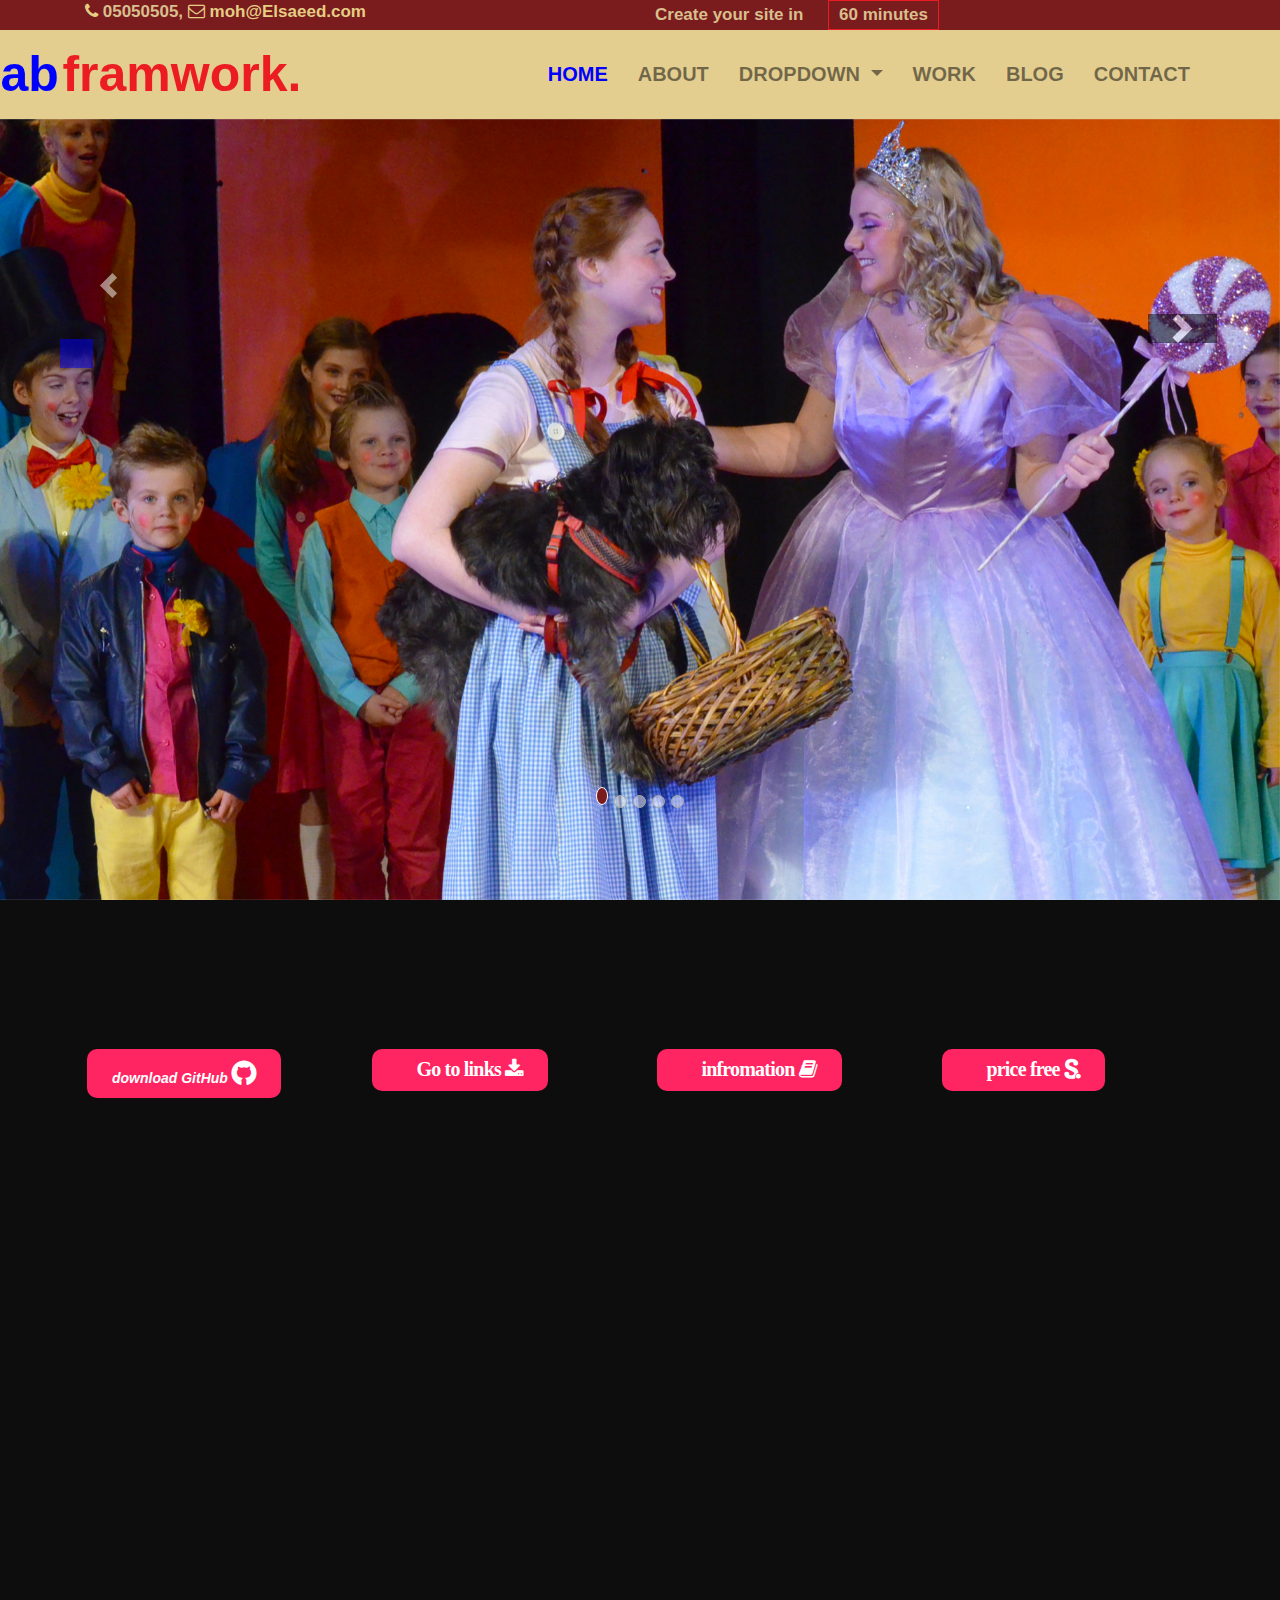
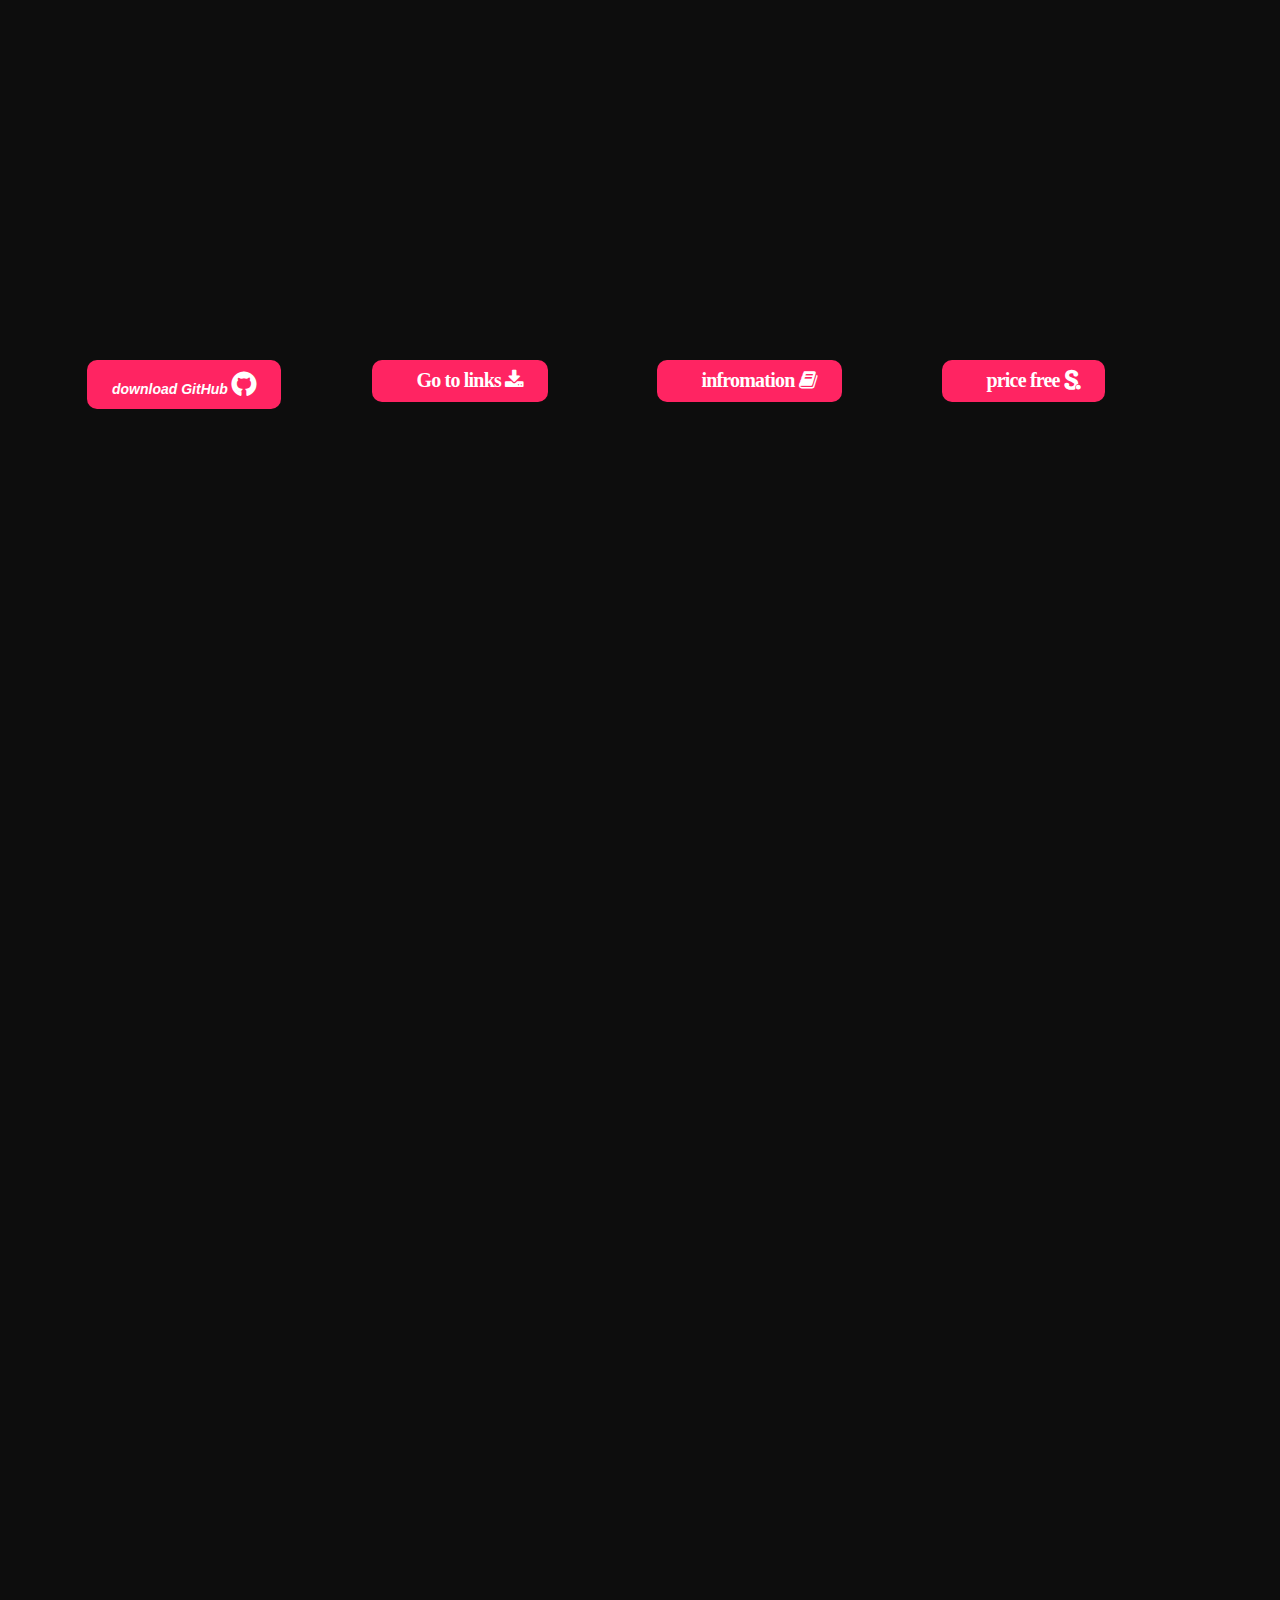
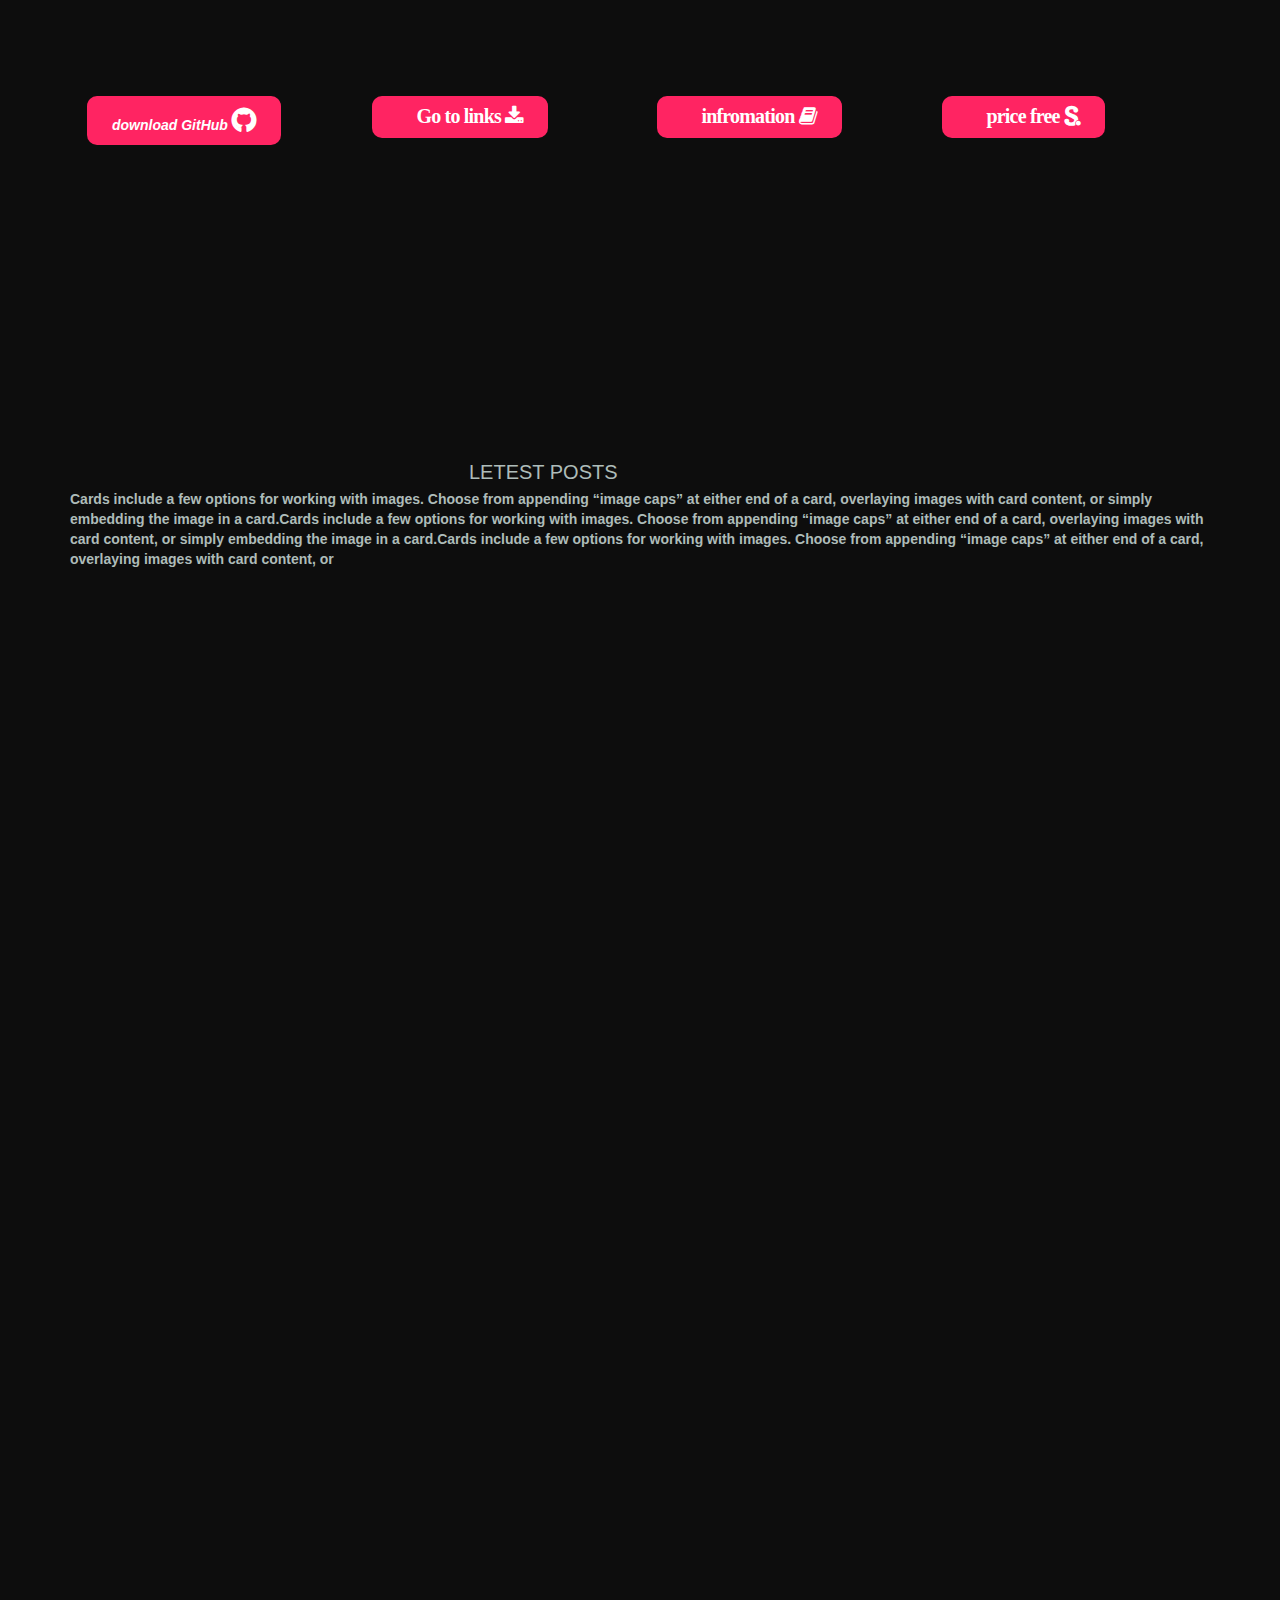
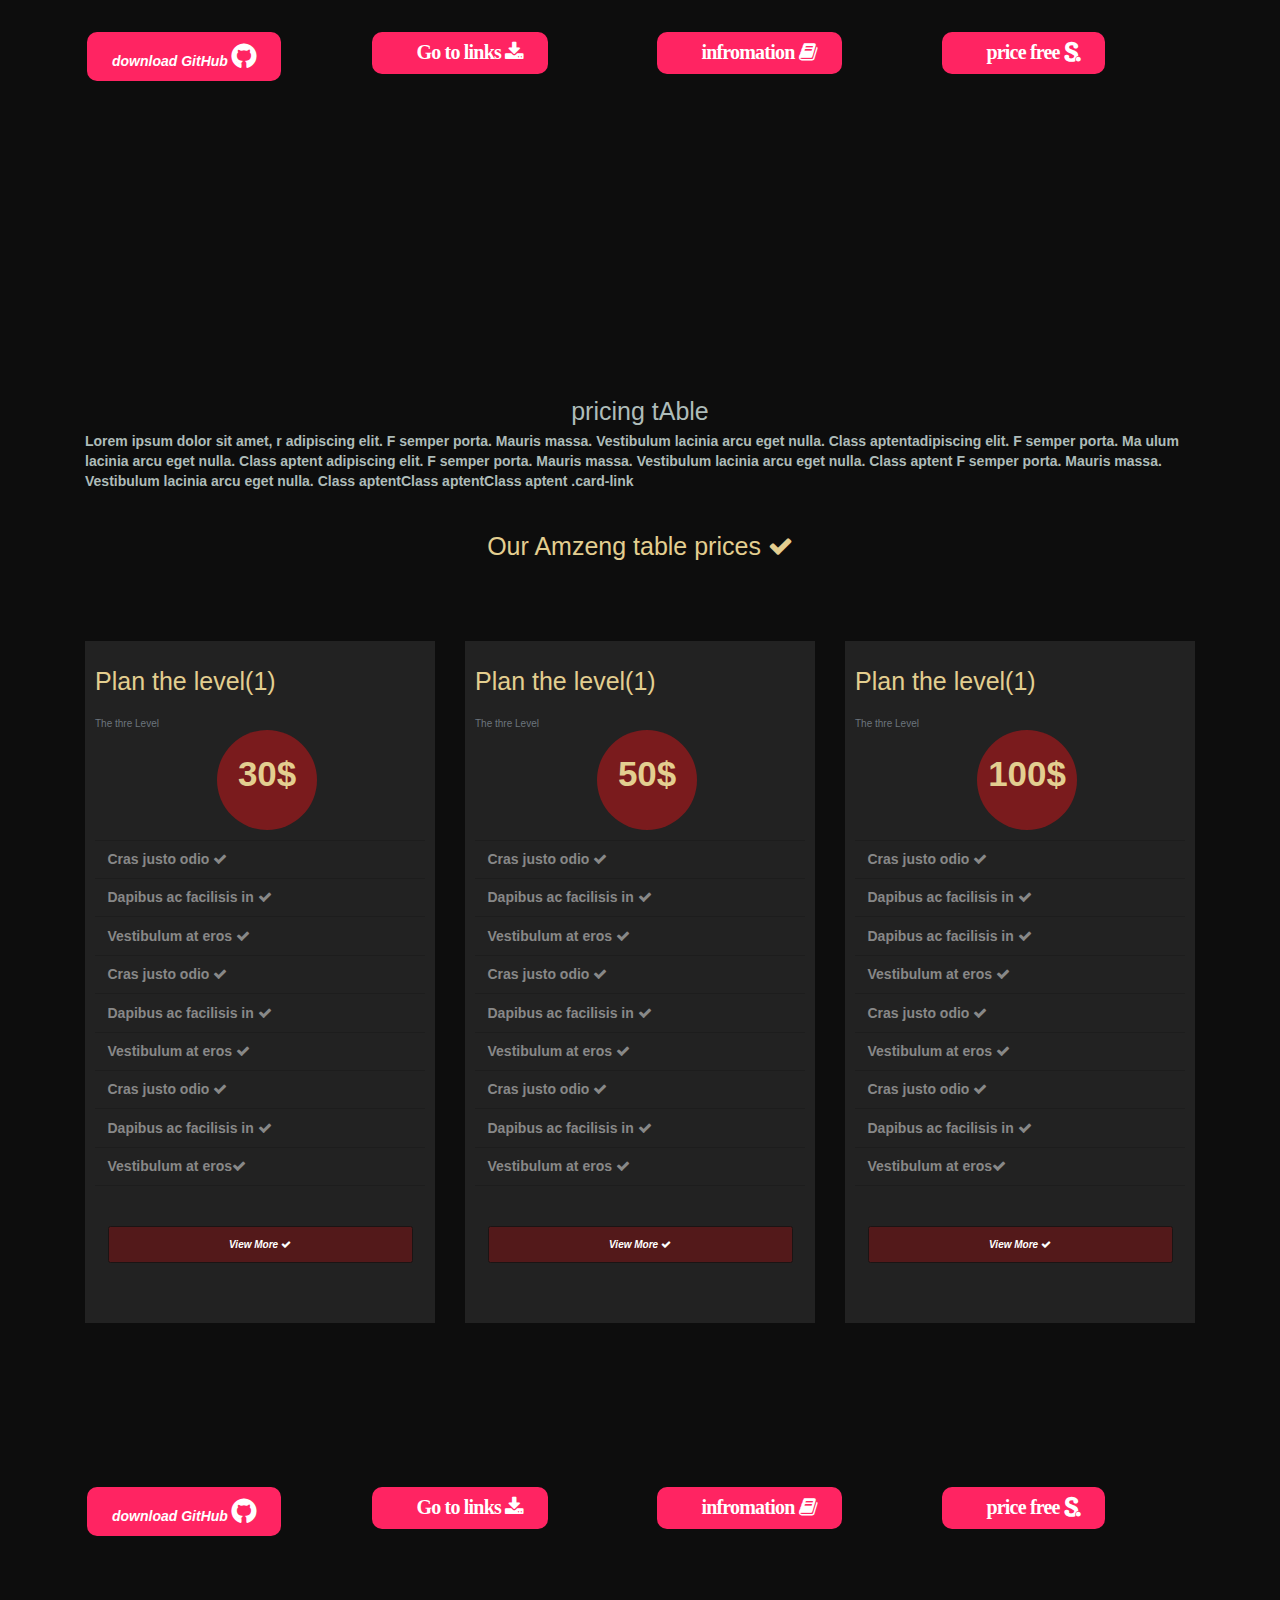
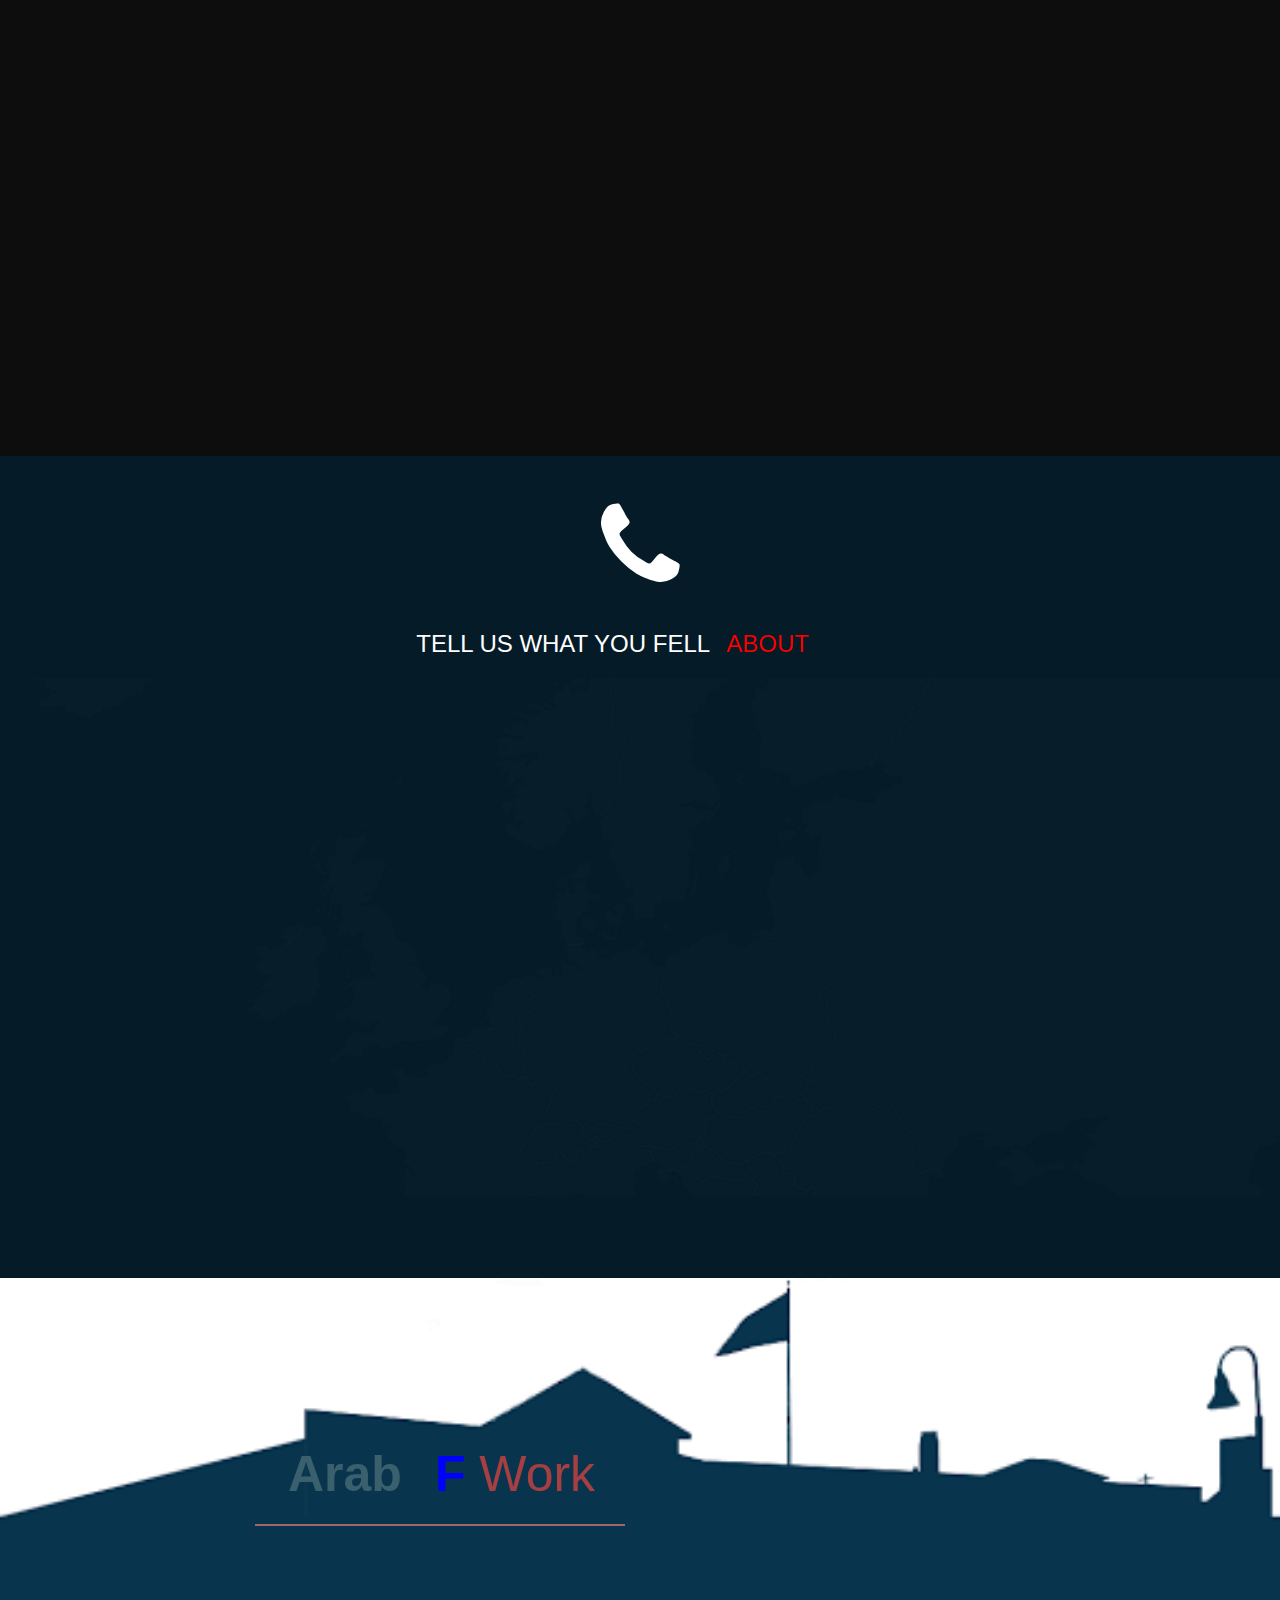
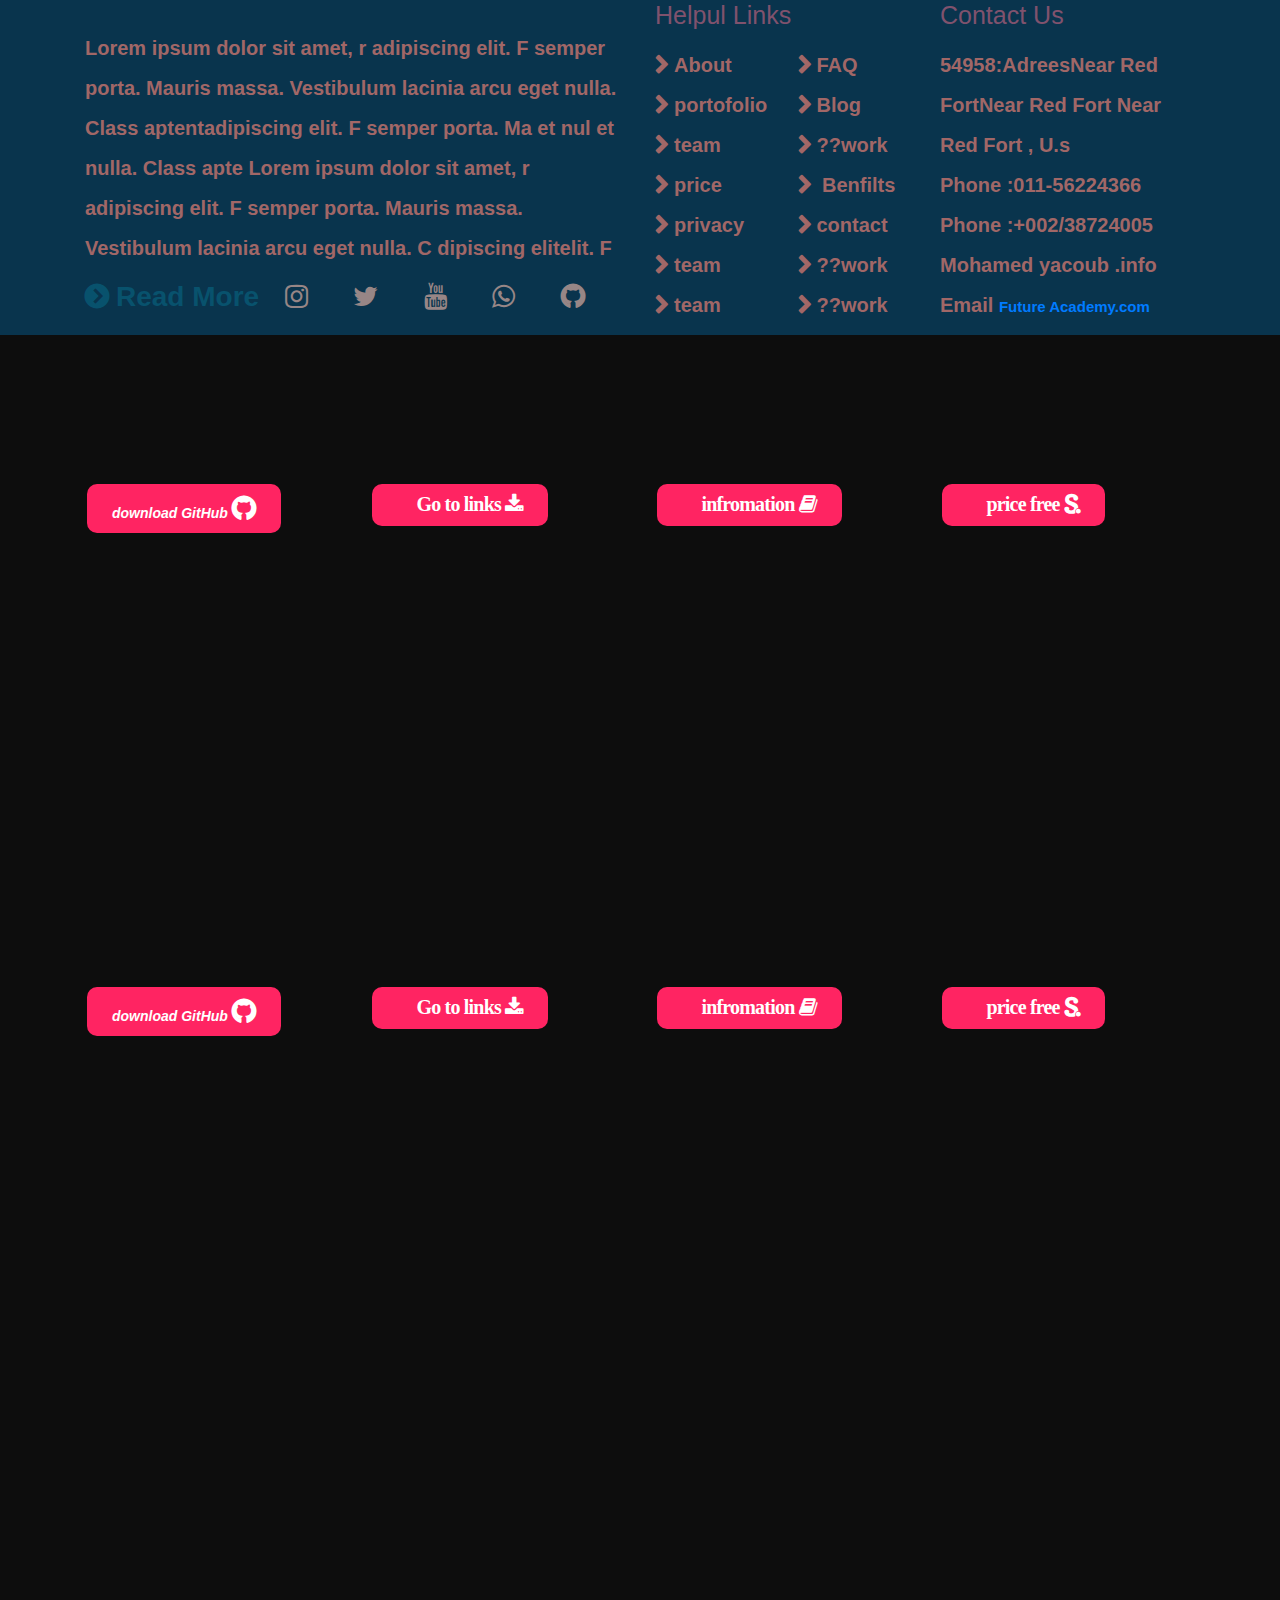
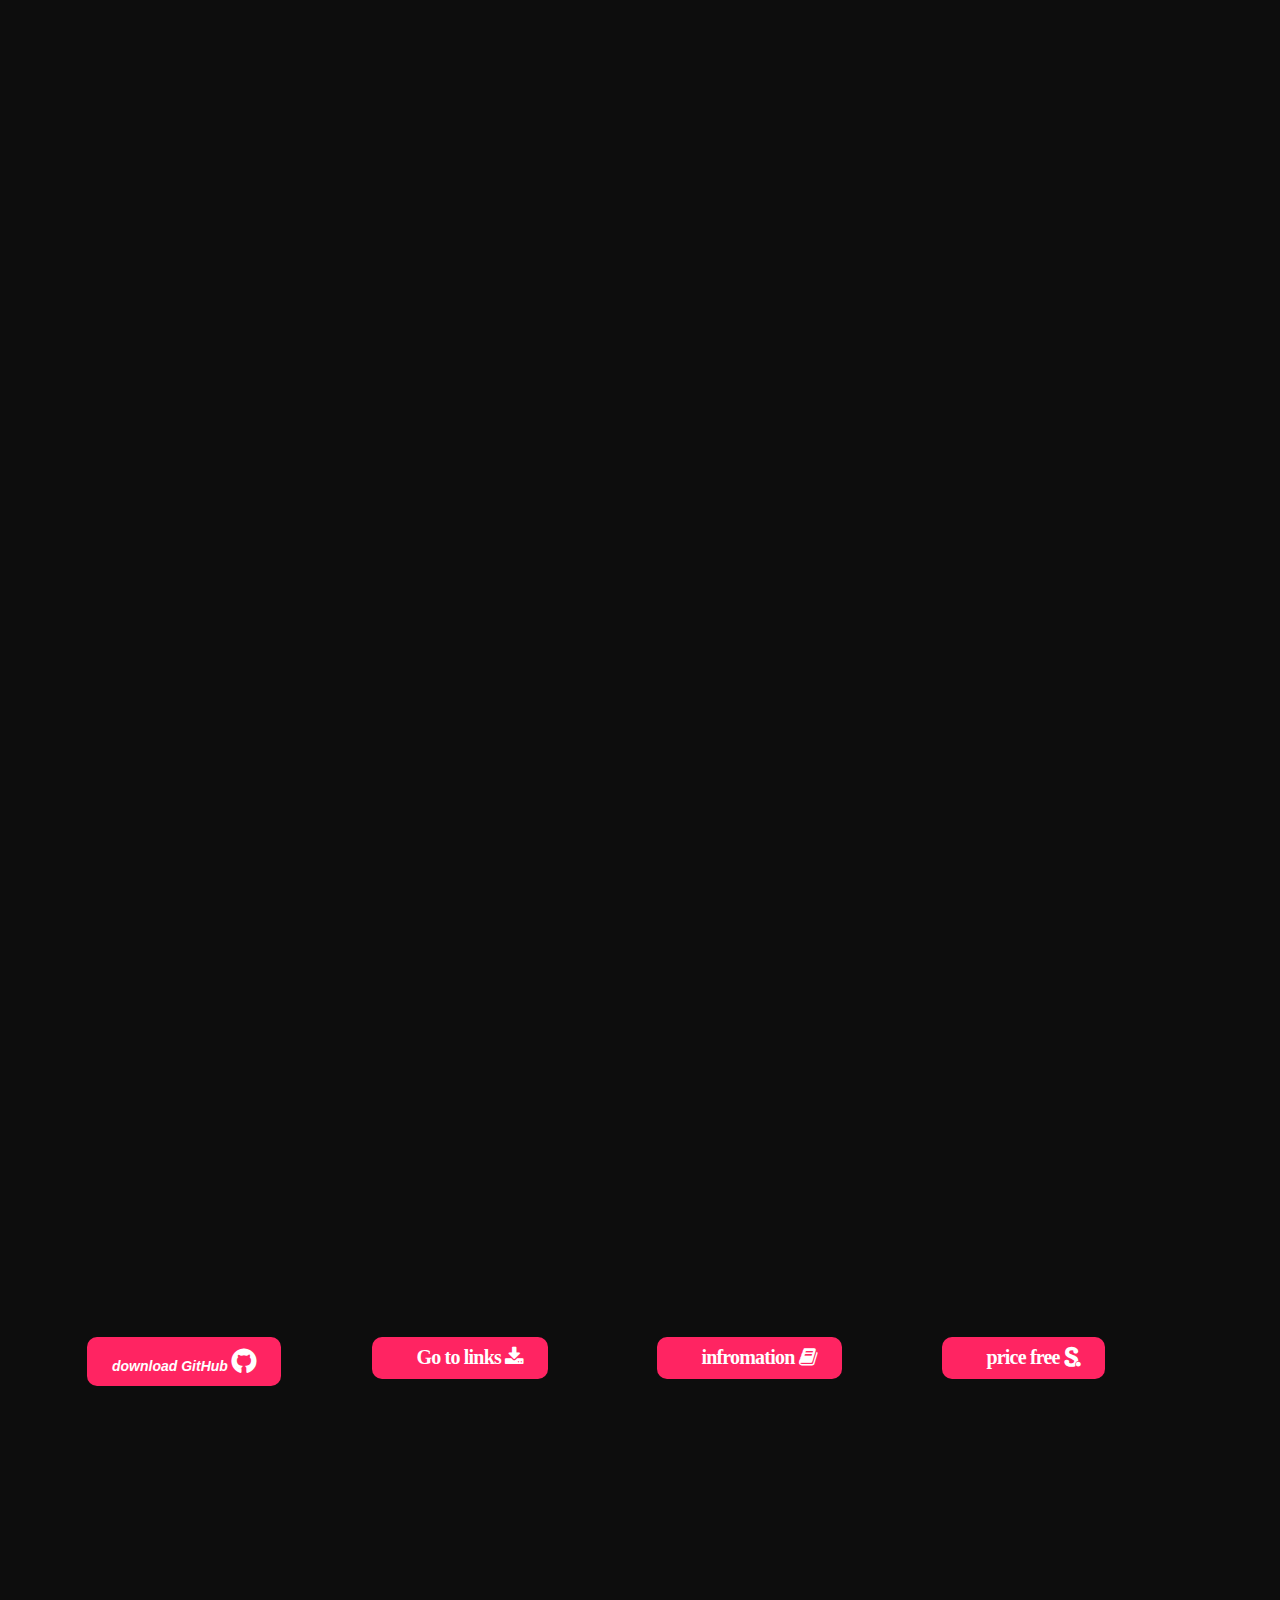
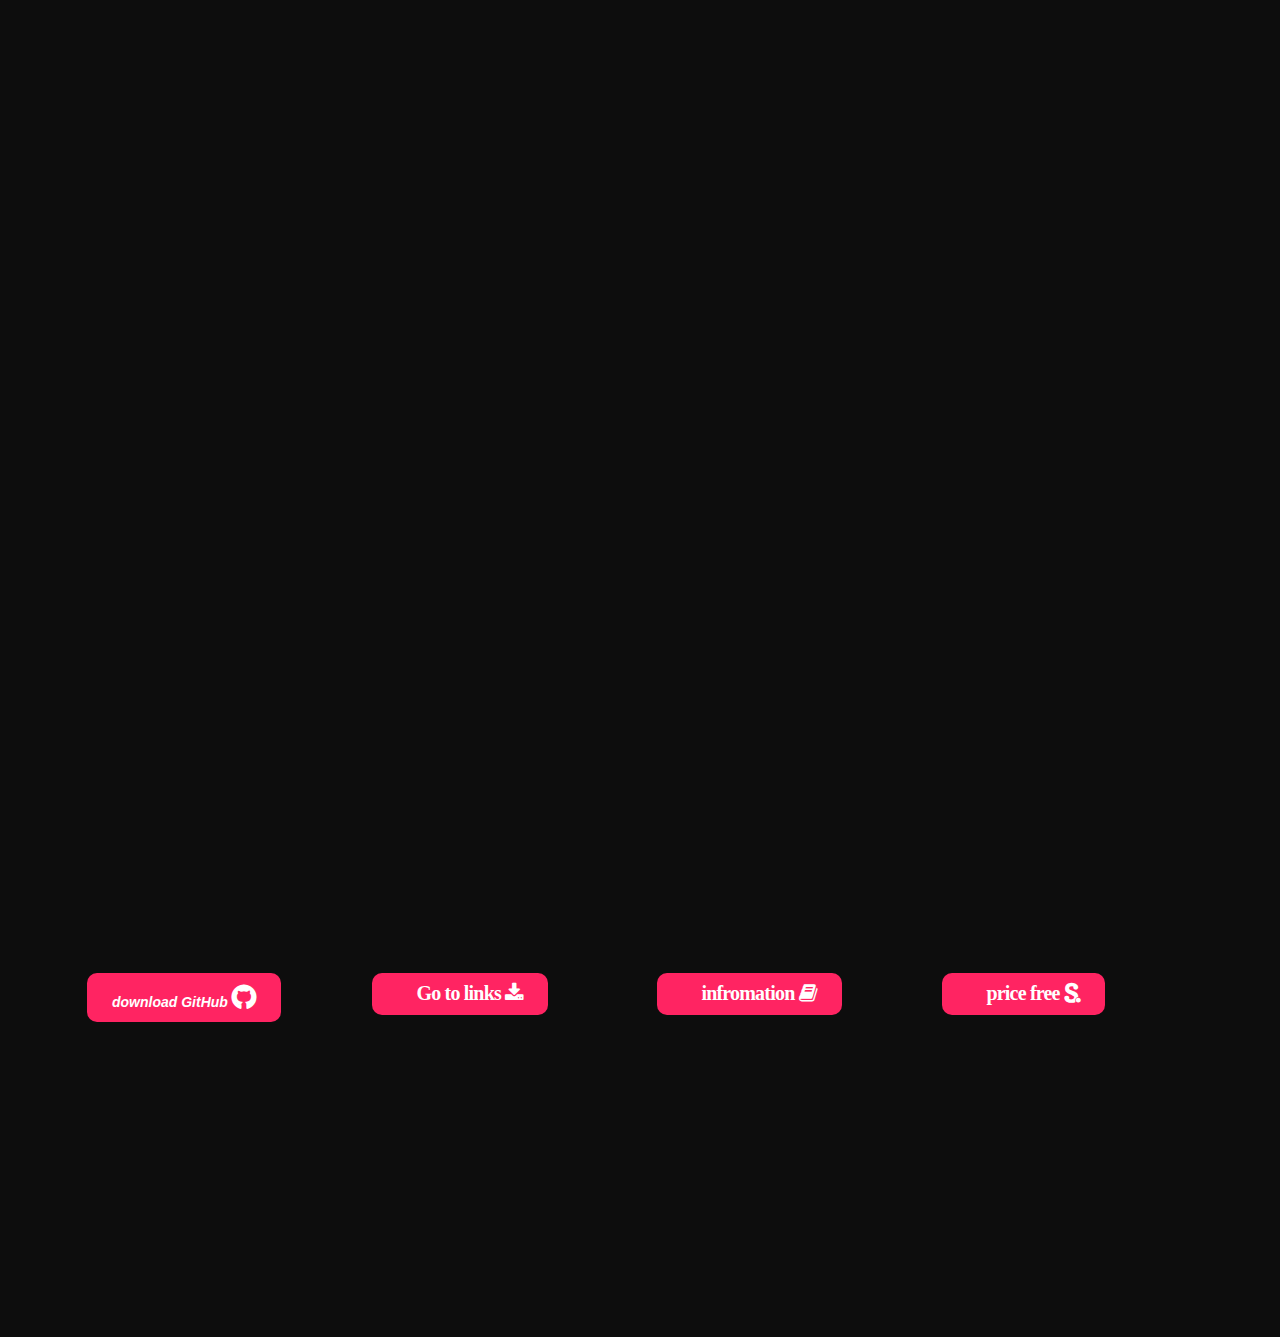
==== index.html @ 2574c741 "first commit" ====
<!DOCTYPE html>
<html lang="en"> 
<head>
    <meta charset="UTF-8" />
    <title>index23</title>
    <!-- mobile responsive meta -->
    <meta name="viewport" content="width=device-width, initial-scale=1">
 
    <link rel="icon" type="image/png" sizes="16x16" href="img/favicon/m.jpg">
    <meta name="msapplication-TileColor" content="#ffffff">
    <link rel="stylesheet" href="css/componnt/slider-teem.css">
<!--	<link rel="stylesheet" href="css/m-css-Extrnel.css">-->
<!--    <link rel="stylesheet" href="css/future%20Academy.css">-->
    <link rel="stylesheet" href="css/style.css">
    <link rel="stylesheet" href="css/price-taple-and-plin.css">
 
 </head>  
        
<!--start Boody-------------------------------------------------------->
<body>
 
  <!--start start statistics-->



	
	<!--start slider Home-------------------------------------------------------->
<section class="slider-Home">
<div class="upper-bar">
<div class="container">
  <div class="row">
    <div class="col-sm text-left">
     <i class="fa fa-phone"></i> <span> 05050505, </span> <i class="fa fa-envelope-o"></i>  moh@Elsaeed.com 
    </div>
    <div class="col-sm   col-GetQuote-tile">
       <span> Create your site in  </span><span class="Get-Quote"> 60 minutes </span>
    </div>
  </div>
</div>
</div>
<!--*******************************************************************************-->
<!--start navbar-->
 
<!--end Upper ****************************************************************Bar-->
        <!--start nav Bar-->
<nav class="navbar navbar-expand-lg navbar-light  ">
   <div class="container">
             <img  class="fA" src="img/fA.jpg" alt="fA.jpg">

  <a class="navbar-brand" href="#"> 
 <span >Arab</span> 
<span>framwork.</span>
</a>
 	   				 		  	<span class="tybime"></span>
        
   <button class="navbar-toggler" type="button" data-toggle="collapse" data-target="#navbarSupportedContent" aria-controls="navbarSupportedContent" aria-expanded="false" aria-label="Toggle navigation">
    <span class="navbar-toggler-icon"></span>
  </button>

  <div class="collapse navbar-collapse" id="navbarSupportedContent">
    <ul class="navbar-nav ml-auto">

      <li class="nav-item active">
        <a class="nav-link" href="#">Home</a>
      </li>
      <li class="nav-item ">
        <a class="nav-link" href="#">About <span class="sr-only">(current)</span></a>
      </li>
		
		<li class="nav-item dropdown">
        <a class="nav-link dropdown-toggle" href="#" id="navbarDropdown" role="button" data-toggle="dropdown" aria-haspopup="true" aria-expanded="false">
          Dropdown
        </a>
        <div class="dropdown-menu" aria-labelledby="navbarDropdown">
          <a class="dropdown-item" href="#">Action</a>
          <a class="dropdown-item" href="#">Another action</a>
           <a class="dropdown-item" href="#">Something else here</a>
          <a class="dropdown-item" href="#">Another action</a>
        </div>
		</li>
         <li class="nav-item">
        <a class="nav-link" href="#">work </a>
      </li>   <li class="nav-item">
        <a class="nav-link" href="#">Blog</a>
      </li>   <li class="nav-item">
        <a class="nav-link" href="#">Contact</a>
      </li>
      
      
    </ul>
</div>
    </div>
</nav>


<!-- start slader-->
<div class="slider-top">
    
  <div id="carouselExampleIndicators" class="carousel slide" data-ride="carousel">
      
  <ol class="carousel-indicators indicators-Heder"> 
      
    <li data-target="#carouselExampleIndicators" data-slide-to="0" class="active">.</li>

	 <li data-target="#carouselExampleIndicators" data-slide-to="1">.</li>
	 <li data-target="#carouselExampleIndicators" data-slide-to="2">.</li>
	 <li data-target="#carouselExampleIndicators" data-slide-to="3">.</li>
	 <li data-target="#carouselExampleIndicators" data-slide-to="4">.</li>
	 
 
   </ol>
  <div class="carousel-inner">
    <div class="carousel-item active carousel-one">
		
     </div>
    <div class="carousel-item carousel-tow">
		<h1 class="tybime"></h1>
     </div>
    <div class="carousel-item  carousel-three">
     </div>
       <div class="carousel-item  carousel-four">
     </div>
    <div class="carousel-item  carousel-five">
     </div>
    
   
    
  </div>
  <a class="carousel-control-prev" href="#carouselExampleIndicators" role="button" data-slide="prev">
    <span class="carousel-control-prev-icon" aria-hidden="true">
 </span>
    <span class="sr-only sr-only-left">  </span>
  </a>
  <a class="carousel-control-next" href="#carouselExampleIndicators" role="button" data-slide="next">
    <span class="carousel-control-next-icon" aria-hidden="true"></span>
    <span class="sr-only"> </span>
  </a>
 
</div>
</div>
 
<!--End lader-->

    <!--end nav Bar-->
<!--=================section======================-->
<!--====================================================-->
   </section> 
 <!--End slider-Home--- ---------------------------->
 <!----- start  section  title-and-bottons------------------------>
 <section class="title-and-bottons">
 	<div class="container">
 	
	<div class="container text-center title-Colip  "     >
     <div class="text-colip ">   
 <span  class="span-clip-title wow   ">     </span> 
	<section class="  wow bounceIn">
			<span class="span-clip-title  ">   </span>
					<span class="cd-headline clip is-full-width">
			<span class="cd-words-wrapper  wow bounceIn  ">
				<b class="is-visible   bold">Lorem ipsum dolor  </b>
				<b class="  bold">Lorem ipsum dolor  </b>
				<b class=" ">Lorem ipsum dolor sit   </b>
			</span>
		</span>
	</section> <!-- cd-intro -->
	</div> <!-- text-colip -->
<!--
	<section class=" ">
<h1 class="cd-headline rotate-1">
<span>My favourite food is</span>
<span class="cd-words-wrapper" style="width: 143px;">
<b class="is-visible">pizza</b>
<b class="is-hidden">sushi</b>
<b class="is-hidden">steak</b>
</span>
</h1>
</section>
-->
	<div class="div-text-clop  wow bounceIn" >		useing HTML 5 aaND CSS3 And SSAS 						JQUERY 
				JAVASCRIP and BOOTSTRIP and MYSQL PHP LARAVEL WORDPRESS.
				JAVASCRIP and BOOTSTRIP and MYSQL
</div>
		  				 
 	</div><!--container-->

 		<div class="row">
 			<div class="col-lg-3 col-md-6 col-sm-12">
 				<div class="content">
 				<div class=" buttons-effects">
							<p class="butoon-1-a  from-left">
								<span> </span>
									<span>
										 <a href="#">
											<a class=" " target="_blank" href=
													"https://github.com/m01127673780/Arab-Framework"
													  >
											<i class="bold " style="font-weight: bold"> download GitHub <i class="fa fa-github   fa-1x  "></i>
										</i>
									 </a>
								  </a>
							</span>
						</p>
					</div>
 				</div>
 			</div><div class="col-lg-3 col-md-6 col-sm-12">
 				<div class="content">
 				<div class=" buttons-effects">
							<p class="butoon-1-a  from-left">
								<span> </span>
									<span>
										 <a href="#">
											<a class="video-icon" href=
													" https://docs.google.com/document/d/1konhjRoBnsY67ytH4xIOIk_PeRCwnb5VCxo8xrOVM7g/edit"
													 data-lity="">
											<i class="fa fa-play"> Go to links  <i class="fa fa-download   fa-1x  "></i>
										</i>
									 </a>
								  </a>
							</span>
						</p>
					</div>
 				</div>
 			</div>
 			<div class="col-lg-3 col-md-6 col-sm-12">
 				<div class="content">
 				<div class=" buttons-effects">
							<p class="butoon-1-a  from-left">
								<span> </span>
									<span>
										 <a href="#">
											<a class="video-icon" href=
													"https://www.youtube.com/watch?v=B7bqAsxee4I"
													 data-lity="">
											<i class="fa fa-play"> infromation <i class="fa fa-book   fa-1x  "></i>
										</i>
									 </a>
								  </a>
							</span>
						</p>
					</div>
 				</div>
 			</div> 
 			<div class="col-lg-3 col-md-6 col-sm-12">
 				<div class="content">
 				<div class=" buttons-effects">
							<p class="butoon-1-a  from-left">
								<span> </span>
									<span>
										 <a href="#">
											<a class="video-icon" href=
													"https://www.youtube.com/watch?v=B7bqAsxee4I"
													 data-lity="">
											<i class="fa fa-play"> price free <i class="fa fa-scribd   fa-1x  "></i>
										</i>
									 </a>
								  </a>
							</span>
						</p>
					</div>
 				</div>
 			</div> 
 		</div>
 	</div>
</section>
<!----- End section  title-and-bottons---------------------------->
					
 
 <section class="margin">
		<div class="container">
<div class="feuatures text-center wow bounceInLeft" data-wow-duration="1s" data-wow-	offsel="200">
     <div class="container-lueid" > 
       <div class="row" > 
     	   
      	   <div class="col-sm-6 col-lg-4  wow bounceInLeft "  data-wow-duration="3s"          data-wow-offsel="200">
                <aside class="feuatures-sadow-brder">
                    <i class="fa fa-laptop icon fa-3x rounded-circle " aria-hidden="true"></i>        
                     <h3>Our approach</h3>
                     <p class=" ">this is testdascrption 
						testthis is test dascrptio 
						dascrptionthis is test dascr 
					   dasc<br>rptionthis is test this isdascrptionthis is111 </p>
    	     </aside>
				</div><div class="col-sm-6 col-lg-4  wow bounceInLeft "  data-wow-       duration="3s"          data-wow-offsel="200">
               		 <aside class="feuatures-sadow-brder">
                  		  <i class="fa fa-headphones fa-3x rounded-circle  " aria-hidden="true"></i>        
                   		  <h3>Our approach</h3>
                    			 <p class=" ">this is testdascrption 
									testthis is test dascrptio 
									dascrptionthis is test dascr 
											   dasc<br>rptionthis is test this isdascrptionthis is111 </p>
										</aside>
									</div>
<div class="col-sm-6 col-lg-4  wow bounceInLeft "  data-wow-duration="3s"          data-wow-offsel="200">
		               			 <aside class="feuatures-sadow-brder">
									<i class=" i-futour-rotat fa fa-graduation-cap  fa-3x rounded-circle " aria-hidden="true"></i>        
								 <h3>Our approach</h3>
								 <p class=" ">this is testdascrption 
									testthis is test dascrptio 
									dascrptionthis is test dascr 
								   dasc<br>rptionthis is test this isdascrptionthis is111 
   	   						  </p>
    	     			</aside>
					</div>	
	               			 		   <div class="col-sm-6 col-lg-4  wow d-lg-none bounceInLeft "  data-wow-duration="3s"          data-wow-offsel="200">
		               			 <aside class="feuatures-sadow-brder">
									<i class=" i-futour-rotat fa fa-eye  fa-3x rounded-circle " aria-hidden="true"></i>        
								 <h3>Our approach</h3>
								 <p class=" ">this is testdascrption 
									testthis is test dascrptio 
									dascrptionthis is test dascr 
								   dasc<br>rptionthis is test this isdascrptionthis is111 
   	   						  </p>
    	     			</aside>
					</div>
       	  	 </div>
		</div>
	</div>
</div>
  </section><!--section margin-->
 <!--============  End section feuatures  ==============-->

 <!--End slider-Home--- ---------------------------->
 <!----- start  section  title-and-bottons------------------------>
 <section class="title-and-bottons">
 	<div class="container">
 	
	<div class="container text-center title-Colip  "     >
     <div class="text-colip ">   
 <span  class="span-clip-title wow   ">     </span> 
	<section class="  wow bounceIn">
			<span class="span-clip-title  ">   </span>
					<span class="cd-headline clip is-full-width">
			<span class="cd-words-wrapper  wow bounceIn  ">
				<b class="is-visible   bold">Lorem ipsum dolor  </b>
				<b class="  bold">Lorem ipsum dolor  </b>
				<b class=" ">Lorem ipsum dolor sit   </b>
			</span>
		</span>
	</section> <!-- cd-intro -->
	</div> <!-- text-colip -->
<!--
	<section class=" ">
<h1 class="cd-headline rotate-1">
<span>My favourite food is</span>
<span class="cd-words-wrapper" style="width: 143px;">
<b class="is-visible">pizza</b>
<b class="is-hidden">sushi</b>
<b class="is-hidden">steak</b>
</span>
</h1>
</section>
-->
	<div class="div-text-clop  wow bounceIn" >		useing HTML 5 aaND CSS3 And SSAS 						JQUERY 
				JAVASCRIP and BOOTSTRIP and MYSQL PHP LARAVEL WORDPRESS.
				JAVASCRIP and BOOTSTRIP and MYSQL
</div>
		  				 
 	</div><!--container-->

 		<div class="row">
 			<div class="col-lg-3 col-md-6 col-sm-12">
 				<div class="content">
 				<div class=" buttons-effects">
							<p class="butoon-1-a  from-left">
								<span> </span>
									<span>
										 <a href="#">
											<a class=" " target="_blank" href=
													"https://github.com/m01127673780/Arab-Framework"
													  >
											<i class="bold " style="font-weight: bold"> download GitHub <i class="fa fa-github   fa-1x  "></i>
										</i>
									 </a>
								  </a>
							</span>
						</p>
					</div>
 				</div>
 			</div><div class="col-lg-3 col-md-6 col-sm-12">
 				<div class="content">
 				<div class=" buttons-effects">
							<p class="butoon-1-a  from-left">
								<span> </span>
									<span>
										 <a href="#">
											<a class="video-icon" href=
													" https://docs.google.com/document/d/1konhjRoBnsY67ytH4xIOIk_PeRCwnb5VCxo8xrOVM7g/edit"
													 data-lity="">
											<i class="fa fa-play"> Go to links  <i class="fa fa-download   fa-1x  "></i>
										</i>
									 </a>
								  </a>
							</span>
						</p>
					</div>
 				</div>
 			</div>
 			<div class="col-lg-3 col-md-6 col-sm-12">
 				<div class="content">
 				<div class=" buttons-effects">
							<p class="butoon-1-a  from-left">
								<span> </span>
									<span>
										 <a href="#">
											<a class="video-icon" href=
													"https://www.youtube.com/watch?v=B7bqAsxee4I"
													 data-lity="">
											<i class="fa fa-play"> infromation <i class="fa fa-book   fa-1x  "></i>
										</i>
									 </a>
								  </a>
							</span>
						</p>
					</div>
 				</div>
 			</div> 
 			<div class="col-lg-3 col-md-6 col-sm-12">
 				<div class="content">
 				<div class=" buttons-effects">
							<p class="butoon-1-a  from-left">
								<span> </span>
									<span>
										 <a href="#">
											<a class="video-icon" href=
													"https://www.youtube.com/watch?v=B7bqAsxee4I"
													 data-lity="">
											<i class="fa fa-play"> price free <i class="fa fa-scribd   fa-1x  "></i>
										</i>
									 </a>
								  </a>
							</span>
						</p>
					</div>
 				</div>
 			</div> 
 		</div>
 	</div>
</section>
<!----- End section  title-and-bottons---------------------------->

<!------------------start testimonials---------------------->
 <section class="margin">
       <div class=" testimonials testimonials-wedth card wow bounceInRight data-wow-duration="20s" data-wow-offset="6" ">  
      <div class="overlay"></div>
      <div></div> 
<div id="testimonials" class="carousel slide" data-ride="carousel">
<!--  <ol class="carousel-indicators">-->
        <ol class="carousel-indicators indicators-Heder"> 
    <li data-target="#testimonials" data-slide-to="0" class="active">*</li>
    <li data-target="#testimonials" data-slide-to="1"></li>
    <li data-target="#testimonials" data-slide-to="2">*</li>
    <li data-target="#testimonials" data-slide-to="4">*</li>
    <li data-target="#testimonials" data-slide-to="5">*</li>
    <li data-target="#testimonials" data-slide-to="6">*</li>
    <li data-target="#testimonials" data-slide-to="7">*</li>
    <li data-target="#testimonials" data-slide-to="8">*</li>
    <li data-target="#testimonials" data-slide-to="9">*</li>
    <li data-target="#testimonials" data-slide-to="10">*</li>
    <li data-target="#testimonials" data-slide-to="10">*</li>
  </ol>
  <div class="carousel-inner">
    <div class="carousel-item active">
  <div class="carousel-caption d-none d-block">
     <img  class=" img-control rounded-circle" src="img/team1.jpg" alt="img/50.jpg">

    <h5>programar:Mark zuckerberg</h5>
    <span>face book company</span>
    <p>Alerts can also contain additional HTML elements like Alerts can also contain additional HTML elemAlerts c elements like Alerts can also contain additional HTML elem</p>
  </div>   
   </div>

    <div class="carousel-item">

  <div class="carousel-caption d-none d-block">
     <img class=" img-control rounded-circle" src="img/team4.jpg" alt="img/dr1 .jpg">

    <h5>DR:Zekar Nak</h5>
    <span>Advanced Islam</span>
    <p>Al  additional HTML elements like Alerts can also contain additional HTML elements like Alerts can also contain additional HTML elements lnklike </p>
  </div>    
</div>

      
      
    <div class="carousel-item">

  <div class="carousel-caption d-none d-block">
     <img class=" img-control rounded-circle" src="img/team1.jpg" alt="img/dr1 .jpg">

    <h5>DR:Zekar Nak</h5>
    <span>Advanced Islam</span>
    <p>Al  additional HTML elements like Alerts can also contain additional HTML elements like Alerts can also contain additional HTML elements lnklike </p>
  </div>    
</div>

      
    <div class="carousel-item">

  <div class="carousel-caption d-none d-block">
     <img class=" img-control rounded-circle" src="img/testi-1-4.png" alt="img/dr1 .jpg">

    <h5>DR:Zekar Nak</h5>
    <span>Advanced Islam</span>
    <p>Al  additional HTML elements like Alerts can also contain additional HTML elements like Alerts can also contain additional HTML elements lnklike </p>
  </div>    
</div>


      
         <div class="carousel-item">

  <div class="carousel-caption d-none d-block">
     <img class=" img-control rounded-circle" src="img/testi-1-3.png" alt="img/dr1 .jpg">

    <h5>DR:Zekar Nak</h5>
    <span>Advanced Islam</span>
    <p>Al  additional HTML elements like Alerts can also contain additional HTML elements like Alerts can also contain additional HTML elements lnklike </p>
  </div>    
</div>
   <div class="carousel-item">

  <div class="carousel-caption d-none d-block">
     <img class=" img-control rounded-circle" src="img/testi-1-2.png" alt="img/dr1 .jpg">

    <h5>DR:Zekar Nak</h5>
    <span>Advanced Islam</span>
    <p>Al  additional HTML elements like Alerts can also contain additional HTML elements like Alerts can also contain additional HTML elements lnklike </p>
  </div>    
</div>

         <div class="carousel-item">

  <div class="carousel-caption d-none d-block">
     <img class=" img-control rounded-circle" src="img/testi-1-1.png" alt="img/dr1 .jpg">

    <h5>DR:Zekar Nak</h5>
    <span>Advanced Islam</span>
    <p>Al  additional HTML elements like Alerts can also contain additional HTML elements like Alerts can also contain additional HTML elements lnklike </p>
  </div>    
</div>
               <div class="carousel-item">

  <div class="carousel-caption d-none d-block">
     <img class=" img-control rounded-circle" src="img/team4.jpg" alt="img/dr1 .jpg">

    <h5>DR:Zekar Nak</h5>
    <span>Advanced Islam</span>
    <p>Al  additional HTML elements like Alerts can also contain additional HTML elements like Alerts can also contain additional HTML elements lnklike </p>
  </div>    
</div>

               <div class="carousel-item">

  <div class="carousel-caption d-none d-block">
     <img class=" img-control rounded-circle" src="img/team3.jpg" alt="img/dr1 .jpg">

    <h5>DR:Zekar Nak</h5>
    <span>Advanced Islam</span>
    <p>Al  additional HTML elements like Alerts can also contain additional HTML elements like Alerts can also contain additional HTML elements lnklike </p>
  </div>    
</div>


         <div class="carousel-item">

  <div class="carousel-caption d-none d-block">
     <img class=" img-control rounded-circle" src="img/team2.jpg" alt="img/dr1 .jpg">

    <h5>DR:Zekar Nak</h5>
    <span>Advanced Islam</span>
    <p>Al  additional HTML elements like Alerts can also <br>contain additional HTML elements l>Al<br>  additional HTML elements like Alerts can also contain additional HTML elements like Alerts can also contain additional HTML elements>Al  additional<br> HTML elements like Alerts can also contai n also contain additional HTML elements lnklike </p>
  </div>    
</div>

      
      
    <div class="carousel-item">
  <div class="carousel-caption d-none d-block">
     <img  class=" img-control rounded-circle"  src="img/team1.jpg" alt="img/sladr11 .jpg">

    <h5>Mstr:Belgats</h5>
    <span>Macrosoft Company</span> 
    <p class="text-centr">Alerts can also contain additional HTML elements like Alerts can also contain<br> additional HTML elements like Alerts can also contain additional HTML elements like<br> Alerts can also contain additional HTML elements like </p>
      
      
  </div>
        
</div>
      
  </div>
      <a class="carousel-control-prev-down " href="#testimonials" role="button" data-slide="prev">
    <span class="carousel-control-prev-icon icon-testm" aria-hidden="true"></span>
    <span class="sr-only-down"> </span>
  </a>
  <a class="carousel-control-next-down " href="#testimonials" role="button" data-slide="next">
  <span class="carousel-control-next-icon icon-testm" aria-hidden="true"></span>

     <span class="sr-only-nnn"> </span>
  </a>
 
  </div>    
</div>
  </section><!--section margin--->
   <!--End slider-Home--- ---------------------------->
   
   
 <!----- start  section  title-and-bottons------------------------>
 <section class="title-and-bottons">
 	<div class="container">
 	
	<div class="container text-center title-Colip  "     >
     <div class="text-colip ">   
 <span  class="span-clip-title wow   ">     </span> 
	<section class="  wow bounceIn">
			<span class="span-clip-title  ">   </span>
					<span class="cd-headline clip is-full-width">
			<span class="cd-words-wrapper  wow bounceIn  ">
				<b class="is-visible   bold">Lorem ipsum dolor  </b>
				<b class="  bold">Lorem ipsum dolor  </b>
				<b class=" ">Lorem ipsum dolor sit   </b>
			</span>
		</span>
	</section> <!-- cd-intro -->
	</div> <!-- text-colip -->
<!--
	<section class=" ">
<h1 class="cd-headline rotate-1">
<span>My favourite food is</span>
<span class="cd-words-wrapper" style="width: 143px;">
<b class="is-visible">pizza</b>
<b class="is-hidden">sushi</b>
<b class="is-hidden">steak</b>
</span>
</h1>
</section>
-->
	<div class="div-text-clop  wow bounceIn" >		useing HTML 5 aaND CSS3 And SSAS 						JQUERY 
				JAVASCRIP and BOOTSTRIP and MYSQL PHP LARAVEL WORDPRESS.
				JAVASCRIP and BOOTSTRIP and MYSQL
</div>
		  				 
 	</div><!--container-->

 		<div class="row">
 			<div class="col-lg-3 col-md-6 col-sm-12">
 				<div class="content">
 				<div class=" buttons-effects">
							<p class="butoon-1-a  from-left">
								<span> </span>
									<span>
										 <a href="#">
											<a class=" " target="_blank" href=
													"https://github.com/m01127673780/Arab-Framework"
													  >
											<i class="bold " style="font-weight: bold"> download GitHub <i class="fa fa-github   fa-1x  "></i>
										</i>
									 </a>
								  </a>
							</span>
						</p>
					</div>
 				</div>
 			</div><div class="col-lg-3 col-md-6 col-sm-12">
 				<div class="content">
 				<div class=" buttons-effects">
							<p class="butoon-1-a  from-left">
								<span> </span>
									<span>
										 <a href="#">
											<a class="video-icon" href=
													" https://docs.google.com/document/d/1konhjRoBnsY67ytH4xIOIk_PeRCwnb5VCxo8xrOVM7g/edit"
													 data-lity="">
											<i class="fa fa-play"> Go to links  <i class="fa fa-download   fa-1x  "></i>
										</i>
									 </a>
								  </a>
							</span>
						</p>
					</div>
 				</div>
 			</div>
 			<div class="col-lg-3 col-md-6 col-sm-12">
 				<div class="content">
 				<div class=" buttons-effects">
							<p class="butoon-1-a  from-left">
								<span> </span>
									<span>
										 <a href="#">
											<a class="video-icon" href=
													"https://www.youtube.com/watch?v=B7bqAsxee4I"
													 data-lity="">
											<i class="fa fa-play"> infromation <i class="fa fa-book   fa-1x  "></i>
										</i>
									 </a>
								  </a>
							</span>
						</p>
					</div>
 				</div>
 			</div> 
 			<div class="col-lg-3 col-md-6 col-sm-12">
 				<div class="content">
 				<div class=" buttons-effects">
							<p class="butoon-1-a  from-left">
								<span> </span>
									<span>
										 <a href="#">
											<a class="video-icon" href=
													"https://www.youtube.com/watch?v=B7bqAsxee4I"
													 data-lity="">
											<i class="fa fa-play"> price free <i class="fa fa-scribd   fa-1x  "></i>
										</i>
									 </a>
								  </a>
							</span>
						</p>
					</div>
 				</div>
 			</div> 
 		</div>
 	</div>
</section>
<!----- End section  title-and-bottons---------------------------->


 


<!---------start Latest posts------------------------->

<div class="latest-posts  ">
  <div class="container ">
      <div class="row text-center">
        <h2 class="center-h2 LETEST-POSTS"> LETEST POSTS</h2>
    <p class="text-left <!--section-desc-->">
      Cards include a few options for working with images. Choose from appending “image caps” at either end of a card, overlaying images with card content, or simply embedding the image in a card.Cards include a few options for working with images. Choose from appending “image caps” at either end of a card,  overlaying images with card content, or simply embedding the image in a card.Cards include a few options for working with images. Choose from appending “image caps” at either end of a card, overlaying images with card content, or   </p> 

 <div class="row">
        
          <!-- start Grid Column-->
       <div class="col-md-6    d-lg-none col-lg-4 wow bounceInLeft "  data-wow-duration="3s"          data-wow-offsel="200">
       
       <div class="content-letst" style="">
       
      <div class="card">
  <img class="card-img-top" src=" img/about.jpg" alt="Card image cap">
  <div class="card-body">
 
    <h4 class="card-title">   Lorem ipsum dolor sit amet, consectetur adipiscing elit.</h4>
    <h6 class="card-subtitle md-2 text-muted"> Fabrer 12 2018</h6>
    <p class="card-text section-desc text-left" >Lorem ipsum dolor sit amet,  r adipiscing elit.  F  semper porta. Mauris massa. Vestibulum lacinia arcu eget nulla. Class aptentadipiscing elit.  F  semper porta. Ma ulum lacinia arcu eget nulla. Class aptent adipiscing elit.  F  semper porta. Mauris massa. Vestibulum lacinia arcu eget nulla. Class aptent   F  semper porta. Mauris massa.  elit.  F  semper porta. Ma ulum lacinia arcu eget nulla. Class aptent adipiscing elit.  F  semper porta. Mauris massa. Vestibulum lacinia arcu eget nulla. Class aptent   F  semper porta. Mauris massa. Vestibulum lacinia arcu eget nulla.<span> Class aptentClass aptentClass aptent </span> </p>
         <button class="btn-OVERVIEW btn btn-danger">View More</button>
</div>
    </div>
  
          </div>
          </div>
           <!-- End Grid Column-->     
          <!-- start Grid Column-->
       <div class="col-md-6      col-lg-4  wow bounceInLeft "  data-wow-duration="3s"          data-wow-offsel="200">
       
      <div class="card">
  <img class="card-img-top" src=" img/about.jpg" alt="Card image cap">
  <div class="card-body">
 
    <h4 class="card-title">   Lorem ipsum dolor sit amet, consectetur adipiscing elit.</h4>
    <h6 class="card-subtitle md-2 text-muted"> Fabrer 12 2018</h6>
    <p class="card-text section-desc text-left" >Lorem ipsum dolor sit amet,  r adipiscing elit.  F  semper porta. Mauris massa. Vestibulum lacinia arcu eget nulla. Class aptentadipiscing elit.  F  semper porta. Ma ulum lacinia arcu eget nulla. Class aptent adipiscing elit.  F  semper porta. Mauris massa. Vestibulum lacinia arcu eget nulla. Class aptent   F  semper porta. Mauris massa.  elit.  F  semper porta. Ma ulum lacinia arcu eget nulla. Class aptent adipiscing elit.  F  semper porta. Mauris massa. Vestibulum lacinia arcu eget nulla. Class aptent   F  semper porta. Mauris massa. Vestibulum lacinia arcu eget nulla.<span> Class aptentClass aptentClass aptent </span> </p>
      <!--  <a href="#" class="card-link">Read More</a>-->
        <button class="btn-OVERVIEW btn btn-danger">View More</button>
</div>
    </div>
  </div>
           <!-- End Grid Column-->     <!-- start Grid Column-->
       <div class="col-md-6      col-lg-4 wow bounceInUp "  data-wow-duration="3s"          data-wow-offsel="200">
      <div class="card">
  <img class="card-img-top" src=" img/about.jpg" alt="Card image cap">
  <div class="card-body">
 
    <h4 class="card-title">   Lorem ipsum dolor sit amet, consectetur adipiscing elit.</h4>
    <h6 class="card-subtitle md-2 text-muted"> Fabrer 12 2018</h6>
    <p class="card-text section-desc text-left" >Lorem ipsum dolor sit amet,  r adipiscing elit.  F  semper porta. Mauris massa. Vestibulum lacinia arcu eget nulla. Class aptentadipiscing elit.  F  semper porta. Ma ulum lacinia arcu eget nulla. Class aptent adipiscing elit.  F  semper porta. Mauris massa. Vestibulum lacinia arcu eget nulla. Class aptent   F  semper porta. Mauris massa.  elit.  F  semper porta. Ma ulum lacinia arcu eget nulla. Class aptent adipiscing elit.  F  semper porta. Mauris massa. Vestibulum lacinia arcu eget nulla. Class aptent   F  semper porta. Mauris massa. Vestibulum lacinia arcu eget nulla.<span> Class aptentClass aptentClass aptent </span> </p>
      <!--  <a href="#" class="card-link">Read More</a>-->
        <button class="btn-OVERVIEW btn btn-danger">View More</button>
</div>
    </div>
  </div>
           <!-- End Grid Column-->  
           <!-- start Grid Column-->
       <div class="col-md-6      col-lg-4  wow bounceInRght"  data-wow-duration="15s"          data-wow-offsel="200">
      <div class="card">
  <img class="card-img-top" src=" img/about.jpg" alt="Card image cap">
  <div class="card-body">
 
    <h4 class="card-title">   Lorem ipsum dolor sit amet, consectetur adipiscing elit.</h4>
    <h6 class="card-subtitle md-2 text-muted"> Fabrer 12 2018</h6>
       <p class="card-text section-desc text-left" >Lorem ipsum dolor sit amet,  r adipiscing elit.  F  semper porta. Mauris massa. Vestibulum lacinia arcu eget nulla. Class aptentadipiscing elit.  F  semper porta. Ma ulum lacinia arcu eget nulla. Class aptent adipiscing elit.  F  semper porta. Mauris massa. Vestibulum lacinia arcu eget nulla. Class aptent   F  semper porta. Mauris massa.  elit.  F  semper porta. Ma ulum lacinia arcu eget nulla. Class aptent adipiscing elit.  F  semper porta. Mauris massa. Vestibulum lacinia arcu eget nulla. Class aptent   F  semper porta. Mauris massa. Vestibulum lacinia arcu eget nulla.<span> Class aptentClass aptentClass aptent </span> </p>   <!--  <a href="#" class="card-link">Read More</a>-->
        <button class="btn-OVERVIEW btn btn-danger">View More</button>
</div>
    </div>
  </div>
           <!-- End Grid Column-->
      </div> 

</div>
	</div>
	</div>
<!--------- End Latest posts------------------------->



 
   
 <!----- start  section  title-and-bottons------------------------>
 <section class="title-and-bottons">
 	<div class="container">
 	
	<div class="container text-center title-Colip  "     >
     <div class="text-colip ">   
 <span  class="span-clip-title wow   ">     </span> 
	<section class="  wow bounceIn">
			<span class="span-clip-title  ">   </span>
					<span class="cd-headline clip is-full-width">
			<span class="cd-words-wrapper  wow bounceIn  ">
				<b class="is-visible   bold">Lorem ipsum dolor  </b>
				<b class="  bold">Lorem ipsum dolor  </b>
				<b class=" ">Lorem ipsum dolor sit   </b>
			</span>
		</span>
	</section> <!-- cd-intro -->
	</div> <!-- text-colip -->
<!--
	<section class=" ">
<h1 class="cd-headline rotate-1">
<span>My favourite food is</span>
<span class="cd-words-wrapper" style="width: 143px;">
<b class="is-visible">pizza</b>
<b class="is-hidden">sushi</b>
<b class="is-hidden">steak</b>
</span>
</h1>
</section>
-->
	<div class="div-text-clop  wow bounceIn" >		useing HTML 5 aaND CSS3 And SSAS 						JQUERY 
				JAVASCRIP and BOOTSTRIP and MYSQL PHP LARAVEL WORDPRESS.
				JAVASCRIP and BOOTSTRIP and MYSQL
</div>
		  				 
 	</div><!--container-->

 		<div class="row">
 			<div class="col-lg-3 col-md-6 col-sm-12">
 				<div class="content">
 				<div class=" buttons-effects">
							<p class="butoon-1-a  from-left">
								<span> </span>
									<span>
										 <a href="#">
											<a class=" " target="_blank" href=
													"https://github.com/m01127673780/Arab-Framework"
													  >
											<i class="bold " style="font-weight: bold"> download GitHub <i class="fa fa-github   fa-1x  "></i>
										</i>
									 </a>
								  </a>
							</span>
						</p>
					</div>
 				</div>
 			</div><div class="col-lg-3 col-md-6 col-sm-12">
 				<div class="content">
 				<div class=" buttons-effects">
							<p class="butoon-1-a  from-left">
								<span> </span>
									<span>
										 <a href="#">
											<a class="video-icon" href=
													" https://docs.google.com/document/d/1konhjRoBnsY67ytH4xIOIk_PeRCwnb5VCxo8xrOVM7g/edit"
													 data-lity="">
											<i class="fa fa-play"> Go to links  <i class="fa fa-download   fa-1x  "></i>
										</i>
									 </a>
								  </a>
							</span>
						</p>
					</div>
 				</div>
 			</div>
 			<div class="col-lg-3 col-md-6 col-sm-12">
 				<div class="content">
 				<div class=" buttons-effects">
							<p class="butoon-1-a  from-left">
								<span> </span>
									<span>
										 <a href="#">
											<a class="video-icon" href=
													"https://www.youtube.com/watch?v=B7bqAsxee4I"
													 data-lity="">
											<i class="fa fa-play"> infromation <i class="fa fa-book   fa-1x  "></i>
										</i>
									 </a>
								  </a>
							</span>
						</p>
					</div>
 				</div>
 			</div> 
 			<div class="col-lg-3 col-md-6 col-sm-12">
 				<div class="content">
 				<div class=" buttons-effects">
							<p class="butoon-1-a  from-left">
								<span> </span>
									<span>
										 <a href="#">
											<a class="video-icon" href=
													"https://www.youtube.com/watch?v=B7bqAsxee4I"
													 data-lity="">
											<i class="fa fa-play"> price free <i class="fa fa-scribd   fa-1x  "></i>
										</i>
									 </a>
								  </a>
							</span>
						</p>
					</div>
 				</div>
 			</div> 
 		</div>
 	</div>
</section>
<!----- End section  title-and-bottons---------------------------->

 
 
  
  
 
 <!----------------start pricing-table ------------------------------>

<div class="pricing-table text-center">
  <div class="container">
        <h1 class="h2-titil- pricing  overview  ">pricing tAble</h1>
    <p class="text-left  ">Lorem ipsum dolor sit amet, r adipiscing elit. F semper porta. Mauris massa. Vestibulum lacinia arcu eget nulla. Class aptentadipiscing elit. F semper porta. Ma ulum lacinia arcu eget nulla. Class aptent adipiscing elit. F semper porta. Mauris massa. Vestibulum lacinia arcu eget nulla. Class aptent F semper porta. Mauris massa. Vestibulum lacinia arcu eget nulla. Class aptentClass aptentClass aptent
      .card-link
      </p>
    </div>
 

<!-- ********************* **********************************************--> 
 <!--    <i class="fa  fa-facebook fa-spin">-->

<section class="price-table">

<div class="container">
    
    <h1 class="h2-titil- pricing Our-Amzeng">Our Amzeng table prices
    <i class="fa  fa-check  "></i></h1>
    <div class="row">
    <div class="col-md-6 col-lg-4"> 
        
        <div class="price-box">
        
      <h2 class="text-left">Plan the level(1)</h2>
               <h6 class="card-subtitle md-2 text-muted text-left">The thre Level </h6>

            

            <p class="center-block"> 30$</p>
                <ul class="list-group list-group-flush  text-left">
    <li class="list-group-item border-non">Cras justo odio
    <i class="fa  fa-check  "></i>
</li>
   
    <li class="list-group-item">Dapibus ac facilisis in
<i class="fa  fa-check  "></i>
</li>
    <li class="list-group-item">Vestibulum at eros
        <i class="fa  fa-check  "></i>
</li>
    <li class="list-group-item">Cras justo odio
        <i class="fa  fa-check"></i>
</li>
    <li class="list-group-item">Dapibus ac facilisis in
<i class="fa  fa-check  "></i>
</li>
    <li class="list-group-item">Vestibulum at eros
        <i class="fa  fa-check  "></i>
</li>
    <li class="list-group-item">Cras justo odio
        <i class="fa  fa-check"></i>
</li>
   
    <li class="list-group-item">Dapibus ac facilisis in                    <i class="fa  fa-check"></i>
</li>
    <li class="list-group-item">Vestibulum at eros<i class="fa  fa-check "></i>
</li>
  </ul>
        <button class="btn-OVERVIEW btn btn-danger  latest-posts button">
            View More <i class="fa  fa-check fa-spin"></i>
</button>

        </div>
        </div>
          <div class="col-md-6 col-lg-4">
        
        <div class="price-box">
        
       <h2 class="text-left">Plan the level(1)</h2>
               <h6 class="card-subtitle md-2 text-muted text-left">The thre Level </h6>

            <p class="center-block"> 50$</p>
                <ul class="list-group list-group-flush  text-left">
    <li class="list-group-item border-non">Cras justo odio
    <i class="fa  fa-check  "></i>
</li>
    <li class="list-group-item">Dapibus ac facilisis in
<i class="fa  fa-check  "></i>
</li>
    <li class="list-group-item">Vestibulum at eros
        <i class="fa  fa-check  "></i>
</li>
    <li class="list-group-item">Cras justo odio
        <i class="fa  fa-check  "></i>
</li>
   
    <li class="list-group-item">Dapibus ac facilisis in
<i class="fa  fa-check  "></i>
</li>
    <li class="list-group-item">Vestibulum at eros
        <i class="fa  fa-check  "></i>
</li>
    <li class="list-group-item">Cras justo odio
        <i class="fa  fa-check"></i>
</li>
    <li class="list-group-item">Dapibus ac facilisis in                    <i class="fa  fa-check  "></i>
</li>
    <li class="list-group-item">Vestibulum at eros
        <i class="fa  fa-check  "></i>
</li>
  </ul>
        <button class="btn-OVERVIEW btn btn-danger  latest-posts button">View More <i class="fa  fa-check fa-spin"></i>
</button>

        </div>
        </div>
        
        <div class="col-md-6 col-lg-4">
        
        <div class="price-box">
        
    <h2 class="text-left plan-heder">Plan the level(1)</h2>
               <h6 class="card-subtitle md-2 text-muted text-left">The thre Level </h6>

            <p class="center-block">100$</p>
              <ul class="list-group list-group-flush  text-left">
    <li class="list-group-item border-non">Cras justo odio
    <i class="fa  fa-check fa-spin"></i>
</li>
    <li class="list-group-item">Dapibus ac facilisis in
<i class="fa  fa-check fa-spin"></i>
</li>
    <li class="list-group-item">Dapibus ac facilisis in
<i class="fa  fa-check  "></i>
</li>
    <li class="list-group-item">Vestibulum at eros
        <i class="fa  fa-check  "></i>
</li>
    <li class="list-group-item">Cras justo odio
        <i class="fa  fa-check"></i>
</li>
    <li class="list-group-item">Vestibulum at eros
        <i class="fa  fa-check fa-spin"></i>
</li>
    <li class="list-group-item">Cras justo odio
        <i class="fa  fa-check fa-spin"></i>
</li>
    <li class="list-group-item">Dapibus ac facilisis in                    <i class="fa  fa-check fa-spin"></i>
</li>
    <li class="list-group-item">Vestibulum at eros<i class="fa  fa-check fa-spin"></i>
</li>
  </ul>
        <button class="btn-OVERVIEW btn btn-danger  latest-posts button">View More <i class="fa  fa-check fa-spin"></i>
</button>

        </div>
        </div>
        
        <div class="col-md-6 col-lg-4 d-lg-none ">
        
        <div class="price-box">
        
    <h2 class="text-left plan-heder">Plan the level(1)</h2>
               <h6 class="card-subtitle md-2 text-muted text-left">The thre Level </h6>

            <p class="center-block">99$</p>
              <ul class="list-group list-group-flush  text-left">
    <li class="list-group-item border-non">Cras justo odio
    <i class="fa  fa-check fa-spin"></i>
</li>
    <li class="list-group-item">Dapibus ac facilisis in
<i class="fa  fa-check fa-spin"></i>
</li>
    <li class="list-group-item">Dapibus ac facilisis in
<i class="fa  fa-check  "></i>
</li>
    <li class="list-group-item">Vestibulum at eros
        <i class="fa  fa-check  "></i>
</li>
    <li class="list-group-item">Cras justo odio
        <i class="fa  fa-check"></i>
</li>
    <li class="list-group-item">Vestibulum at eros
        <i class="fa  fa-check fa-spin"></i>
</li>
    <li class="list-group-item">Cras justo odio
        <i class="fa  fa-check fa-spin"></i>
</li>
    <li class="list-group-item">Dapibus ac facilisis in                    <i class="fa  fa-check fa-spin"></i>
</li>
    <li class="list-group-item">Vestibulum at eros<i class="fa  fa-check fa-spin"></i>
</li>
  </ul>
        <button class="btn-OVERVIEW btn btn-danger  latest-posts button">View More <i class="fa  fa-check fa-spin"></i>
</button>

        </div>
        </div>
        
    </div>
    </div> 
 </section>
 <!--================================-->
 	</div>
  <!----------------start pricing-table ------------------------------>


 
 





 
   
 <!----- start  section  title-and-bottons------------------------>
 <section class="title-and-bottons">
 	<div class="container">
 	
	<div class="container text-center title-Colip  "     >
     <div class="text-colip ">   
 <span  class="span-clip-title wow   ">     </span> 
	<section class="  wow bounceIn">
			<span class="span-clip-title  ">   </span>
					<span class="cd-headline clip is-full-width">
			<span class="cd-words-wrapper  wow bounceIn  ">
				<b class="is-visible   bold">Lorem ipsum dolor  </b>
				<b class="  bold">Lorem ipsum dolor  </b>
				<b class=" ">Lorem ipsum dolor sit   </b>
			</span>
		</span>
	</section> <!-- cd-intro -->
	</div> <!-- text-colip -->
<!--
	<section class=" ">
<h1 class="cd-headline rotate-1">
<span>My favourite food is</span>
<span class="cd-words-wrapper" style="width: 143px;">
<b class="is-visible">pizza</b>
<b class="is-hidden">sushi</b>
<b class="is-hidden">steak</b>
</span>
</h1>
</section>
-->
	<div class="div-text-clop  wow bounceIn" >		useing HTML 5 aaND CSS3 And SSAS 						JQUERY 
				JAVASCRIP and BOOTSTRIP and MYSQL PHP LARAVEL WORDPRESS.
				JAVASCRIP and BOOTSTRIP and MYSQL
</div>
		  				 
 	</div><!--container-->

 		<div class="row">
 			<div class="col-lg-3 col-md-6 col-sm-12">
 				<div class="content">
 				<div class=" buttons-effects">
							<p class="butoon-1-a  from-left">
								<span> </span>
									<span>
										 <a href="#">
											<a class=" " target="_blank" href=
													"https://github.com/m01127673780/Arab-Framework"
													  >
											<i class="bold " style="font-weight: bold"> download GitHub <i class="fa fa-github   fa-1x  "></i>
										</i>
									 </a>
								  </a>
							</span>
						</p>
					</div>
 				</div>
 			</div><div class="col-lg-3 col-md-6 col-sm-12">
 				<div class="content">
 				<div class=" buttons-effects">
							<p class="butoon-1-a  from-left">
								<span> </span>
									<span>
										 <a href="#">
											<a class="video-icon" href=
													" https://docs.google.com/document/d/1konhjRoBnsY67ytH4xIOIk_PeRCwnb5VCxo8xrOVM7g/edit"
													 data-lity="">
											<i class="fa fa-play"> Go to links  <i class="fa fa-download   fa-1x  "></i>
										</i>
									 </a>
								  </a>
							</span>
						</p>
					</div>
 				</div>
 			</div>
 			<div class="col-lg-3 col-md-6 col-sm-12">
 				<div class="content">
 				<div class=" buttons-effects">
							<p class="butoon-1-a  from-left">
								<span> </span>
									<span>
										 <a href="#">
											<a class="video-icon" href=
													"https://www.youtube.com/watch?v=B7bqAsxee4I"
													 data-lity="">
											<i class="fa fa-play"> infromation <i class="fa fa-book   fa-1x  "></i>
										</i>
									 </a>
								  </a>
							</span>
						</p>
					</div>
 				</div>
 			</div> 
 			<div class="col-lg-3 col-md-6 col-sm-12">
 				<div class="content">
 				<div class=" buttons-effects">
							<p class="butoon-1-a  from-left">
								<span> </span>
									<span>
										 <a href="#">
											<a class="video-icon" href=
													"https://www.youtube.com/watch?v=B7bqAsxee4I"
													 data-lity="">
											<i class="fa fa-play"> price free <i class="fa fa-scribd   fa-1x  "></i>
										</i>
									 </a>
								  </a>
							</span>
						</p>
					</div>
 				</div>
 			</div> 
 		</div>
 	</div>
</section>
<!----- End section  title-and-bottons---------------------------->

 
 <!--start section contact us------------------------ -->

 <div class="contact-maps">
 <iframe src="https://www.google.com/maps/embed?pb=!1m18!1m12!1m3!1d3450.409492043431!2d31.070939514982157!3d30.13970648184776!2m3!1f0!2f0!3f0!3m2!1i1024!2i768!4f13.1!3m3!1m2!1s0x14585d498cd15ed1%3A0x626701dd32bebeb2!2z2YXYs9is2K8g2KfZhNmG2YjYsSDYqNin2LHYtiDYp9mE2LTZiNmG!5e0!3m2!1sen!2seg!4v1534263244055" width="100%" height="200" frameborder="0" style="border:0" allowfullscreen></iframe>
 </div>
<section class="ccontact-us text-center">
	<div class="fields">
		<div class=" ">
 		<i class=" fa fa-phone fa-5x title-tag"> </i>
		
	<section class=" ">
<h1 class="cd-headline rotate-1">

<span>tell us what you fell</span>
<span class="cd-words-wrapper" style="width: 143px;">
<b class="is-visible">About</b>
<b class="is-hidden">tellMe</b>
<b class="is-hidden">thanks <i class="icon-happy"></i></b>
	<b class="is-hidden">  <i class="icon-happy" style="color: #ffcc00"></i></b>

</span>
</h1>
</section>

		
 <!--			<p class="lead">tell Us What You Felltell Us What  </p>-->
			
			
   <!--================= start section .pag-mab-contact-us(?8)================== -->
	<section class="pag-mab-contact-us"> 
	 <!--start section title-->
<section class=" title">
   	<div class="container ">
   		<div class="section-header text-center">
 			<div class="line">
			
		</div><!--/.header-->
  	  	<span class="span-border"></span>
				<p> 
 					
				</p>
   	  </div><!--/.cont div-title-->
   	</div><!--/.line-->
 </section><!--/.sec-title-->
 <!--End section title-->
  
		<div class="container container-mab-contact-us fadeInLeft">
		<div class="row contact-icon text-right">
  			
	<div class=" col-lg-6 col-md-6 col-sm-12 wow fadeInLeft word-col-6-contact-us "  data-wow-duration="1s" data-wow-delay="0.6s" style="visibility: visible; animation-duration: 1s; animation-delay: 0.6s; animation-name: fadeInLeft;" 
	     
		    >
			   
			<div class="d-p-ul-icon text-left"> 
			<span>Get In Touch</span>
 			<h4>Contact Us</h4>
			<p >
			<strong style="color:#b6a0a0">Egypt Republic <strong style="color: #fc0e5b">Mansourah</strong> Cairo Aljiza 15 Assembly Street Jour Mosque of mercy only Name: Mohammed Saeed Yacoub Age 24 years old Muslim</strong>
				 
			</p>
			</div>
 <ul class="ul-contact-info">
                     
                      <li class="item">
                       	<span class="  word-cont  "   >
 
                       	 152 st ALmnsoure  leco.                    						</span>
                        	<span class="s-icon   ">
								<i class="fa fa-globe fa-spin"></i>
							</span>
							
 				</li>
                      
                       <li class="item">
                       	<span class="word-cont   "   >
 						 +(07) 01147201321
                        		 </span>
                        	<span class="s-icon   ">
								<i class="fa fa fa-mobile"></i>
							</span>
  						</li>
                     
                       <li class="item">
                       	<span class=" word-cont  "   >
 						 m01127673780@gmail.com
                       		 </span>
                        	<span class="s-icon   ">
								<i class="fa fa-envelope-o"></i>
							</span>
  						</li>
                      
                     
                 </ul>	
			</div>
			
			<div class="col-lg-6  col-md-6  col-sm-12 div-firest-contact
				wow fadeInRight" 
						 data-wow-duration="1s" data-wow-delay="0.8s" style="visibility: visible; animation-duration: 1s; animation-delay: 0.8s; animation-name: fadeInRight;" >
 				<div class="form-contact">
    <span>
    <form>
	 <input type="text" class="input-1" placeholder="mohamed@gmail.com" > 
	<input type="text" class="input-2"  placeholder="name ">
	</form>
	</span>
	 <span>				   				   <br><br><br>  
 	<input type="text" class=" col-sm-12 input-custm"  placeholder="subject">
					  </span>
				<br>  
 					  <textarea name="your-message" cols="40" rows="10" class="wpcf7-form-control wpcf7-textarea form-control" aria-invalid="false" placeholder="messeg"></textarea>
   					  <div class="no-report">
<!--						  <div class="g-recaptcha" data-sitekey="6Le7yV4UAAAAADyaCoKodLco7jNYQZvfJSeWRUOh"></div>-->
 						
						  <br><br> <br>
   		</div>
	<div class="col-lg-6">				  
	<!------------ End heck boox  remmpr-help------------------>
	
  					  <p class="butoon-1-a  from-left">
								<span> </span>
									<span>
										 <a href="#">
 											<i class="bold " style="font-weight: bold"> Seind Mess <i class="fa  fa-envelope-o  fa-1x  "></i>
										</i>
									 </a>
								  
							</span>
						</p>
		<div class="posi-elp-rem">
  <div class="remmpr-help"> 
   					  <aside class="remmpr-w ">	remmpr</aside>				    
 
	  </div>
		<span class="remmpar-me">
			<span>		
 		<div  class="div-remmpa-help">
 		<div class="center-remmpar-me">
		<input type="checkbox" name="">
	</div>
 	</div>
 	</span>	
 			</span>
  		</div><!--pos-elp-rem-->
<br>
 
	  <div class="g-recaptcha" data-sitekey="6Le7yV4UAAAAADyaCoKodLco7jNYQZvfJSeWRUOh">
 								</div>
 <!------------ End heck boox remmpr-help ------------------></div>
  					
		</div>
  	<div>
 		
    </div>
  		</div>
			</div>
			
		</div>
 </section>
  <!--=======ENd section sectionbag-mab contact-us===================== -->
		 
  
<!--===========End  contact-us and map==============--> 
			
 </div> 
	</div>
	</section>
	
	
  <!--End section contact us------------------------ -->


	
	
	
 
  <!-------------------start Latest posts----------------------->
 <div class="fotr-background">  
 	 <div class="img-footr"><img  class="img-footr" src="img/download.png"></div>
		<!--*******************************************-->
 		<!--start footer-->
<section class="">
	<div class="footer">
			<section class=" foter-section">
				<div class="fields">
  					<div class=" container">
 					   <div class="row">
<!--***********-->
  					    <div class="col-lg-6 col-sm12">
    						  <div class=" site-info">
						       <h2> <span> Arab<span style="color: #00f">F </span>  </span><span>Work</span></h2>
     					  <!-- <img src="img/preview.jpg" alt="mgesfootr">-->
       						     <p class="  pargriph text-left"> Lorem ipsum dolor sit amet, r adipiscing elit. F semper porta. Mauris massa. Vestibulum lacinia arcu eget nulla. Class aptentadipiscing elit. F semper porta. Ma et nul et nulla. Class apte 
						Lorem ipsum dolor sit amet, r adipiscing elit. F semper porta. Mauris massa. Vestibulum lacinia arcu eget nulla. C dipiscing elitelit. F  
                
             	<a href="Read More  " class="text-left sholl-made ">Read More</a>
				 <a href="#"><i class="fa fa-instagram circle"></i></a>
				<a href="#"><i class="fa fa-twitter circle fa-spin"></i></a>
				<a href="#"><i class="fa fa-youtube circle"></i></a>
				<a href="#"><i class="fa fa-whatsapp circle"></i></a>
				<a href="#"><i class="fa fa-github circle"></i></a>
	  </div>
  </div>

<!--***********-->

<div class="col-lg-3 col-sm-6">
	<div class="helpful-links">
        <h2>Helpul Links</h2>
         	  <div class="row">
          		  <div class="col">
						 	 <ul class="list-unstyled  text-left">
								 <li>About</li>
								 <li>portofolio</li>
								 <li>team</li>
								 <li>price</li>
								 <li>privacy</li>  
								  <li>team</li>
								  <li>team</li>

						  			</ul>
						</div>
                 			<div class="col">
									  <ul class="list-unstyled  text-left">
									 <li>FAQ</li>
									 <li>Blog</li>
									 <li>??work</li>
									 <li> Benfilts</li>
									 <li>contact</li>   
									 <li>??work</li>
									 <li>??work</li>
						  			</ul>
	  		</div>
		 </div>
  	 </div>
</div>
 
<!--***********-->
<div class="col-lg-3  col-sm-6 ">
        <div class="contact ">
        	 <h2>  Contact Us </h2>
        			<ul class="list-unstyled text-left">
					  <li>54958:AdreesNear Red FortNear Red Fort Near Red Fort  , U.s</li>
						  <li>Phone :011-56224366</li>
						   <li>Phone :+002/38724005</li> 
						   <li>Mohamed yacoub .info</li> 
							 <li>Email <a class="linl-link" 		href="http://www.azhar.eg/splash.html" style="font-size: 15px;
									font-weight: bold;"> Future Academy.com 
						</a></li>
        			</ul> 
        		 </div>
     		 </div>
		</div>      
	 </div>      
</div>
     
 
 
<!--Endstart footer-->
<!--Endstart footer-->

<!--******************************************************************************-->
<!--start Capey right--> 
<!--EndCapey right-->
 				</section>
			</div>
	</section>
</div>
 <!-------------------start Capey right------------------------------>


 <!----- start  section  title-and-bottons------------------------>
 <section class="title-and-bottons">
 	<div class="container">
 	
	<div class="container text-center title-Colip  "     >
     <div class="text-colip ">   
 <span  class="span-clip-title wow   ">     </span> 
	<section class="  wow bounceIn">
			<span class="span-clip-title  ">   </span>
					<span class="cd-headline clip is-full-width">
			<span class="cd-words-wrapper  wow bounceIn  ">
				<b class="is-visible   bold">Lorem ipsum dolor  </b>
				<b class="  bold">Lorem ipsum dolor  </b>
				<b class=" ">Lorem ipsum dolor sit   </b>
			</span>
		</span>
	</section> <!-- cd-intro -->
	</div> <!-- text-colip -->

	<div class="div-text-clop  wow bounceIn" >		useing HTML 5 aaND CSS3 And SSAS 						JQUERY 
				JAVASCRIP and BOOTSTRIP and MYSQL PHP LARAVEL WORDPRESS.
				JAVASCRIP and BOOTSTRIP and MYSQL
</div>
		  				 
 	</div><!--container-->

 		<div class="row">
 			<div class="col-lg-3 col-md-6 col-sm-12">
 				<div class="content">
 				<div class=" buttons-effects">
							<p class="butoon-1-a  from-left">
								<span> </span>
									<span>
										 <a href="#">
											<a class=" " target="_blank" href=
													"https://github.com/m01127673780/Arab-Framework"
													  >
											<i class="bold " style="font-weight: bold"> download GitHub <i class="fa fa-github   fa-1x  "></i>
										</i>
									 </a>
								  </a>
							</span>
						</p>
					</div>
 				</div>
 			</div><div class="col-lg-3 col-md-6 col-sm-12">
 				<div class="content">
 				<div class=" buttons-effects">
							<p class="butoon-1-a  from-left">
								<span> </span>
									<span>
										 <a href="#">
											<a class="video-icon" href=
													" https://docs.google.com/document/d/1konhjRoBnsY67ytH4xIOIk_PeRCwnb5VCxo8xrOVM7g/edit"
													 data-lity="">
											<i class="fa fa-play"> Go to links  <i class="fa fa-download   fa-1x  "></i>
										</i>
									 </a>
								  </a>
							</span>
						</p>
					</div>
 				</div>
 			</div>
 			<div class="col-lg-3 col-md-6 col-sm-12">
 				<div class="content">
 				<div class=" buttons-effects">
							<p class="butoon-1-a  from-left">
								<span> </span>
									<span>
										 <a href="#">
											<a class="video-icon" href=
													"https://www.youtube.com/watch?v=B7bqAsxee4I"
													 data-lity="">
											<i class="fa fa-play"> infromation <i class="fa fa-book   fa-1x  "></i>
										</i>
									 </a>
								  </a>
							</span>
						</p>
					</div>
 				</div>
 			</div> 
 			<div class="col-lg-3 col-md-6 col-sm-12">
 				<div class="content">
 				<div class=" buttons-effects">
							<p class="butoon-1-a  from-left">
								<span> </span>
									<span>
										 <a href="#">
											<a class="video-icon" href=
													"https://www.youtube.com/watch?v=B7bqAsxee4I"
													 data-lity="">
											<i class="fa fa-play"> price free <i class="fa fa-scribd   fa-1x  "></i>
										</i>
									 </a>
								  </a>
							</span>
						</p>
					</div>
 				</div>
 			</div> 
 		</div>
 	</div>
</section>
<!----- End section  title-and-bottons---------------------------->



 <!----- start  section  title-and-bottons------------------------>
 <section class="title-and-bottons">
 	<div class="container">
 	
	<div class="container text-center title-Colip  "     >
     <div class="text-colip ">   
 <span  class="span-clip-title wow   ">     </span> 
	<section class="  wow bounceIn">
			<span class="span-clip-title  ">   </span>
					<span class="cd-headline clip is-full-width">
			<span class="cd-words-wrapper  wow bounceIn  ">
				<b class="is-visible   bold">Lorem ipsum dolor  </b>
				<b class="  bold">Lorem ipsum dolor  </b>
				<b class=" ">Lorem ipsum dolor sit   </b>
			</span>
		</span>
	</section> <!-- cd-intro -->
	</div> <!-- text-colip -->

	<div class="div-text-clop  wow bounceIn" >		useing HTML 5 aaND CSS3 And SSAS 						JQUERY 
				JAVASCRIP and BOOTSTRIP and MYSQL PHP LARAVEL WORDPRESS.
				JAVASCRIP and BOOTSTRIP and MYSQL
</div>
		  				 
 	</div><!--container-->

 		<div class="row">
 			<div class="col-lg-3 col-md-6 col-sm-12">
 				<div class="content">
 				<div class=" buttons-effects">
							<p class="butoon-1-a  from-left">
								<span> </span>
									<span>
										 <a href="#">
											<a class=" " target="_blank" href=
													"https://github.com/m01127673780/Arab-Framework"
													  >
											<i class="bold " style="font-weight: bold"> download GitHub <i class="fa fa-github   fa-1x  "></i>
										</i>
									 </a>
								  </a>
							</span>
						</p>
					</div>
 				</div>
 			</div><div class="col-lg-3 col-md-6 col-sm-12">
 				<div class="content">
 				<div class=" buttons-effects">
							<p class="butoon-1-a  from-left">
								<span> </span>
									<span>
										 <a href="#">
											<a class="video-icon" href=
													" https://docs.google.com/document/d/1konhjRoBnsY67ytH4xIOIk_PeRCwnb5VCxo8xrOVM7g/edit"
													 data-lity="">
											<i class="fa fa-play"> Go to links  <i class="fa fa-download   fa-1x  "></i>
										</i>
									 </a>
								  </a>
							</span>
						</p>
					</div>
 				</div>
 			</div>
 			<div class="col-lg-3 col-md-6 col-sm-12">
 				<div class="content">
 				<div class=" buttons-effects">
							<p class="butoon-1-a  from-left">
								<span> </span>
									<span>
										 <a href="#">
											<a class="video-icon" href=
													"https://www.youtube.com/watch?v=B7bqAsxee4I"
													 data-lity="">
											<i class="fa fa-play"> infromation <i class="fa fa-book   fa-1x  "></i>
										</i>
									 </a>
								  </a>
							</span>
						</p>
					</div>
 				</div>
 			</div> 
 			<div class="col-lg-3 col-md-6 col-sm-12">
 				<div class="content">
 				<div class=" buttons-effects">
							<p class="butoon-1-a  from-left">
								<span> </span>
									<span>
										 <a href="#">
											<a class="video-icon" href=
													"https://www.youtube.com/watch?v=B7bqAsxee4I"
													 data-lity="">
											<i class="fa fa-play"> price free <i class="fa fa-scribd   fa-1x  "></i>
										</i>
									 </a>
								  </a>
							</span>
						</p>
					</div>
 				</div>
 			</div> 
 		</div>
 	</div>
</section>
<!----- End section  title-and-bottons---------------------------->





     <section class="back-over  our-team-tow  text-center wow bounceInUp" data-wow-duration="5.5s" data-wow-offsel="9000">
			<div class=" data-our-teem  ">
         		<div class=" container">
					<section class=" "><h1 class="cd-headline slide">
					<span>Met our Awsesome Taem</span>
					<span class="cd-words-wrapper" style="width: 126px;">
					<b class="is-visible">Moataz</b>
					<b class="is-hidden">Gamal</b>
					<b class="is-hidden"> sayed</b>
					<b class="is-hidden">Mohamed </b>
					<b class="is-hidden">Hamza </b>
					<b class="is-hidden icon-happy " >   </b>
						
					</span>
					</h1></section>
         		
 
 
        			 <div class="row">
               <div class="col-lg-3 col-sm-6   ">
          	  <div class="person">
 			 <img class=" rounded-circle" src="img/teem/team1.jpg">
                  <h4>ms:mocresoft</h4>
 				<p>will now automatically inherit  <br> theh parents This greatly simplifies </p>
               <i class="fa  fa-instagram fa-lg  "></i>
					<i class="fa fa-facebook  fa-lg  "></i>
					 <i class="  <!--fa-square-->  fa fa-twitter fa-lg  "></i>
					  <i class=" fa-spinner fa fa-youtube square fa-lg  "></i>
					  <i class="fa  fa-spinner fa-pulse fa-lg  "></i>

                	</div>
           		</div>
           <div class="col-lg-3 col-sm-6 ">
				<div class="person">
 			 <img class=" rounded-circle" src="img/teem/team2.jpg">
      <h4>ms:mocresoft</h4>
                <p>will now automatically inherit  <br> theh parents This greatly simplifies </p>
    <i class="fa  fa-instagram fa-lg fa-spin"></i>
    <i class="fa fa-facebook  fa-lg fa-spin"></i>
     <i class="  <!--fa-square-->  fa fa-twitter fa-lg fa-spin"></i>
      <i class=" fa-spinner fa fa-youtube square fa-lg fa-spin"></i>
      <i class="fa  fa-spinner fa-pulse fa-lg fa-spin"></i>

                 </div>         
            </div>
               <div class="col-lg-3 col-sm-6   ">
				<div class="person">
 			 <img class=" rounded-circle" src="img/teem/team4.jpg">
  <h4>ms:mocresoft</h4>
                <p>will now automatically inherit  <br> theh parents This greatly simplifies </p>
  <i class="fa  fa-instagram fa-lg  "></i>
    <i class="fa fa-facebook  fa-lg  "></i>
     <i class="  <!--fa-square-->  fa fa-twitter fa-lg  "></i>
      <i class=" fa-spinner fa fa-youtube square fa-lg  "></i>
      <i class="fa  fa-spinner fa-pulse fa-lg  "></i>
    
                </div>           
            </div>
               <div class="col-lg-3 col-sm-6  ">
            <div class="person">
 			 <img class=" rounded-circle" src="img/teem/team3.jpg">
                <h4>ms:mocresoft</h4>
                <p>will now automatically inherit  <br> theh parents This greatly simplifies </p>
              <i class="fa  fa-instagram fa-lg  "></i>
    <i class="fa fa-facebook  fa-lg  "></i>
     <i class="  <!--fa-square-->  fa fa-twitter fa-lg  "></i>
      <i class=" fa-spinner fa fa-youtube square fa-lg  "></i>
      <i class="fa  fa-spinner fa-pulse fa-lg  "></i>

                </div>       
            </div>
            
        </div>
        
        
		 </div> 
 		 </div>
 		 
     
    </section>
<!--  start Skills**************************-->
 


 <!---------start progres-bar-main----------------------->

 <section class="progres-bar-main back-over text-center   wow bounceInUp" data-wow-duration="5.5s" data-wow-			offsel="9000">
	 	<div class="data">
         <div class=" container">
<!--       			<h1 class="">Our Main our skills</h1>-->

					<section class="h-title my-heden-our-main "><h1 class="cd-headline slide">
					<span>Our Main our skills</span>
					<span class="cd-words-wrapper" style="width: 126px;">
					<b class="is-visible fa  fa-laptop"></b>
					<b class="is-hidden">Gamal</b>
					<b class="is-hidden"> sayed</b>
					<b class="is-hidden">Mohamed </b>
					<b class="is-hidden">Hamza </b>
					<b class="is-hidden icon-happy " >   </b>
						
					</span>
					</h1></section>
         		
  		<div class="row">
			 
			<!--  start Skills-->

		<div class="col-md-12 col-lg-6 "> 
		<div class="skills-progress">
 		<div class="progress">
 	    	<div class="progress-bar progress-bar-success
				progress-bar-striped progress-bar-animated  "
				 role="progressbar" aria-valuenow="95"
				 style="width: 90%">
			<i class="fa fa-html5 fa-x2" aria-hidden="true"></i>
			</div>
			</div>
			
		<div class="progress">
 			<div class="progress-bar progress-bar bg-danger 
					progress-bar-striped progress-bar-animated  "
					 role="progressbar" aria-valuenow="85"
 					 style="width: 85%">
				<i class="fa fa-css3 fa-x2" aria-hidden="true"></i>
			</div>
		</div> 
		
		<div class="progress">
 			<div class="progress-bar progress-bar bg-dark
					progress-bar-striped progress-bar-animated  "
					 role="progressbar" aria-valuenow="85"
 					 style="width: 80%">
				<i class=" noIcon" aria-hidden="true">sass </i>
			</div>
		</div> 
		<div class="progress">
 			<div class="progress-bar progress-bar bg-success
					progress-bar-striped progress-bar-animated  "
					 role="progressbar" aria-valuenow="85"
 					 style="width: 70%">
				<i class=" noIcon" aria-hidden="true">Jq </i>
			</div>
		</div> 
		<div class="progress">
 			<div class="progress-bar progress-bar bg-warning    
					progress-bar-striped progress-bar-animated  "
					 role="progressbar" aria-valuenow="85"
 					 style="width: 50%">
				<i class=" noIcon" aria-hidden="true">Js</i>
			</div>
		</div> <div class="progress">
 			<div class="progress-bar progress-bar  bg-secondary    
					progress-bar-striped progress-bar-animated  "
					 role="progressbar" aria-valuenow="85"
 					 style="width: 95%">
				<i class=" fa fa-bold" aria-hidden="true"> </i>
			</div>
		</div> 
 
		
</div>
			</div>
	 		<!--  End Skills-->
				<!--  start Skills-->

		<div class="col-md-12  col-lg-6 col-md-offset-1 text-left"> 
		<div class="skills-info">
 		<h3 class="title-smol ">Our skils In FrontEnd</h3>	
			<p>Include multiple progre Include multiple progress bars in a progress component if you need. ss bars in a progress component if you need. Include multiple progress bars in a progress component if you need. Include multiple progress ss bars in a progress component if you need. Include multipleInclude multiple progress bars in a progress component if you need. Include multiple progress ss bars in a ple progress ss bars in a 
</p>
		 
			</div>
			
			
			</div>

		</div>
 		
	 		<!--  End Skills-->
				<!--  start Skills-->
 			</div>         <div class=" container">
<!--       			<h1 class="h-title   my-heden-our-main "> </h1>-->
 		<div class="row to-progres">
			 
			<!--  start Skills-->

		<div class="col-md-12 col-lg-6 "> 
		<div class="skills-progress">
 				
		
<div class="progress">
  <div class="progress-bar progress-bar-striped progress-bar-animated" role="progressbar" style="width: 30%" 
  aria-valuenow="15" aria-valuemin="0" aria-valuemax="100"></div>
  <div class="progress-bar progress-bar-striped progress-bar-animated bg-danger" role="progressbar" style="width: 20%"
   aria-valuenow="30" aria-valuemin="0" aria-valuemax="100"></div>
  <div class="progress-bar progress-bar-striped progress-bar-animated bg-info" role="progressbar" style="width:15%"
   aria-valuenow="20" aria-valuemin="0" aria-valuemax="100">php</div>
</div>
 		
<div class="progress">
  <div class="progress-bar progress-bar-striped progress-bar-animated bg-danger" role="progressbar" style="width: 30%" 
  aria-valuenow="15" aria-valuemin="0" aria-valuemax="100"></div>
  <div class="progress-bar  progress-bar-striped progress-bar-animated bg-danger" role="progressbar" style="width: 20%"
   aria-valuenow="30" aria-valuemin="0" aria-valuemax="100"></div>
  <div class="progress-bar progress-bar-striped progress-bar-animated bg-info" role="progressbar" style="width:20%"
   aria-valuenow="20" aria-valuemin="0" aria-valuemax="100">Mysql</div>
</div>
 <div class="progress">
  <div class="progress-bar progress-bar-striped progress-bar-animated bg-info" role="progressbar" style="width: 17%" 
  aria-valuenow="15" aria-valuemin="0" aria-valuemax="100"></div>
  <div class="progress-bar  progress-bar-striped progress-bar-animated bg-danger" role="progressbar" style="width: 17%"
   aria-valuenow="30" aria-valuemin="0" aria-valuemax="100"></div>
  <div class="progress-bar progress-bar-striped progress-bar-animated bg-dark" role="progressbar" style="width:17%"
   aria-valuenow="20" aria-valuemin="0" aria-valuemax="100">laravel</div>
</div>
 
		 <div class="progress">
  <div class="progress-bar progress-bar-striped progress-bar-animated bg-info" role="progressbar" style="width: 17%" 
  aria-valuenow="15" aria-valuemin="0" aria-valuemax="100"></div>
  <div class="progress-bar  progress-bar-striped progress-bar-animated bg-danger" role="progressbar" style="width: 25%"
   aria-valuenow="30" aria-valuemin="0" aria-valuemax="100"></div>
  <div class="progress-bar progress-bar-striped progress-bar-animated bg-dark" role="progressbar" style="width:25%"
   aria-valuenow="20" aria-valuemin="0" aria-valuemax="100">wordpress</div>
</div>
 
 
<div class="progress">
  <div class="progress-bar progress-bar-striped progress-bar-animated" role="progressbar" style="width: 30%" 
  aria-valuenow="15" aria-valuemin="0" aria-valuemax="100"></div>
  <div class="progress-bar progress-bar-striped progress-bar-animated bg-danger" role="progressbar" style="width: 20%"
   aria-valuenow="30" aria-valuemin="0" aria-valuemax="100"></div>
  <div class="progress-bar progress-bar-striped progress-bar-animated bg-dark" role="progressbar" style="width:25%"
   aria-valuenow="20" aria-valuemin="0" aria-valuemax="100">python</div>
</div>
	 
		
</div>
			</div>
	 		<!--  End Skills-->
				<!--  start Skills-->

		<div class="col-md-12  col-lg-6 col-md-offset-1 text-left"> 
		<div class="skills-info">
 		<h3 class="title-smol ">Our skils In FrontEnd</h3>	
			<p>Include multiple progre Include multiple progress bars in a progress component if you need. ss bars in a progress component if you need. Include multiple progress bars in a progress component if you need. Include multiple progress ss bars in a progress component if you need. Include multipleInclude multiple progress bars in a progress component if 
</p>
		 
			</div>
			
			
			</div>

		</div>
 		
	 		<!--  End Skills-->
				<!--  start Skills-->
 			</div>
		</div>
</section>
<!--  startprogres-bar-main Skills**************************-->
	




 <!----- start  section  title-and-bottons------------------------>
 <section class="title-and-bottons">
 	<div class="container">
 	
	<div class="container text-center title-Colip  "     >
     <div class="text-colip ">   
 <span  class="span-clip-title wow   ">     </span> 
	<section class="  wow bounceIn">
			<span class="span-clip-title  ">   </span>
					<span class="cd-headline clip is-full-width">
			<span class="cd-words-wrapper  wow bounceIn  ">
				<b class="is-visible   bold">Lorem ipsum dolor  </b>
				<b class="  bold">Lorem ipsum dolor  </b>
				<b class=" ">Lorem ipsum dolor sit   </b>
			</span>
		</span>
	</section> <!-- cd-intro -->
	</div> <!-- text-colip -->

	<div class="div-text-clop  wow bounceIn" >		useing HTML 5 aaND CSS3 And SSAS 						JQUERY 
				JAVASCRIP and BOOTSTRIP and MYSQL PHP LARAVEL WORDPRESS.
				JAVASCRIP and BOOTSTRIP and MYSQL
</div>
		  				 
 	</div><!--container-->

 		<div class="row">
 			<div class="col-lg-3 col-md-6 col-sm-12">
 				<div class="content">
 				<div class=" buttons-effects">
							<p class="butoon-1-a  from-left">
								<span> </span>
									<span>
										 <a href="#">
											<a class=" " target="_blank" href=
													"https://github.com/m01127673780/Arab-Framework"
													  >
											<i class="bold " style="font-weight: bold"> download GitHub <i class="fa fa-github   fa-1x  "></i>
										</i>
									 </a>
								  </a>
							</span>
						</p>
					</div>
 				</div>
 			</div><div class="col-lg-3 col-md-6 col-sm-12">
 				<div class="content">
 				<div class=" buttons-effects">
							<p class="butoon-1-a  from-left">
								<span> </span>
									<span>
										 <a href="#">
											<a class="video-icon" href=
													" https://docs.google.com/document/d/1konhjRoBnsY67ytH4xIOIk_PeRCwnb5VCxo8xrOVM7g/edit"
													 data-lity="">
											<i class="fa fa-play"> Go to links  <i class="fa fa-download   fa-1x  "></i>
										</i>
									 </a>
								  </a>
							</span>
						</p>
					</div>
 				</div>
 			</div>
 			<div class="col-lg-3 col-md-6 col-sm-12">
 				<div class="content">
 				<div class=" buttons-effects">
							<p class="butoon-1-a  from-left">
								<span> </span>
									<span>
										 <a href="#">
											<a class="video-icon" href=
													"https://www.youtube.com/watch?v=B7bqAsxee4I"
													 data-lity="">
											<i class="fa fa-play"> infromation <i class="fa fa-book   fa-1x  "></i>
										</i>
									 </a>
								  </a>
							</span>
						</p>
					</div>
 				</div>
 			</div> 
 			<div class="col-lg-3 col-md-6 col-sm-12">
 				<div class="content">
 				<div class=" buttons-effects">
							<p class="butoon-1-a  from-left">
								<span> </span>
									<span>
										 <a href="#">
											<a class="video-icon" href=
													"https://www.youtube.com/watch?v=B7bqAsxee4I"
													 data-lity="">
											<i class="fa fa-play"> price free <i class="fa fa-scribd   fa-1x  "></i>
										</i>
									 </a>
								  </a>
							</span>
						</p>
					</div>
 				</div>
 			</div> 
 		</div>
 	</div>
</section>
<!----- End section  title-and-bottons---------------------------->








  <!--start start statistics-->

 <section class="statistics back-over text-center   wow bounceInUp" data-wow-duration="5.5s" data-wow-			offsel="9000">
	 	<div class="data">
         <div class=" container">
         
         
         <section class="cd-intro"><h1 class="cd-headline zoom">
<span>Our Main statistice 2018</span>
<span class="cd-words-wrapper" style="width: 126px;">
<b class="is-hidden">1000 mplts</b>
<b class="is-hidden">50 thems</b>
<b class="is-visible">99 project</b>
</span>
</h1></section>
         
         
 					 <div class="row"> 
                  	<div  class="col-sm-6 col-lg-3">
                    <div class="stats ">
 <i class="fa fa-briefcase fa-fw fa-5x"></i>
       					 <span class="nuumber coutn-tow"> </span>
       						 <p class="p-p-statst">Happy clients</p>
								  <i class=" spng fa  fa-spinner fa-pulse fa-lg  "></i>
                   		 </div> 
                    </div><!--End col-->
                  	<div  class="col-sm-6 col-lg-3">
                    <div class="stats ">
 					 <i class=" fa fa-user fa-fw fa-5x"></i>
       					 <span class="nuumber coutn-tow"> </span>
       						 <p class="p-p-statst">Happy clients</p>
								  <i class=" spng fa  fa-spinner fa-pulse fa-lg  "></i>
                   		 </div> 
                    </div><!--End col-->
                  	<div  class="col-sm-6 col-lg-3">
                    <div class="stats ">
 					  <i class="fa fa-heartbeat fa-fw fa-5x"></i>
       					 <span class="nuumber coutn-tow"> </span>
       						 <p class="p-p-statst">Happy clients</p>
								  <i class=" spng fa  fa-spinner fa-pulse fa-lg  "></i>
                   		 </div> 
                    </div><!--End col-->
                  	<div  class="col-sm-6 col-lg-3">
                    <div class="stats ">
  <i class="fa fa-comments fa-fw fa-5x"></i>
       					 <span class="nuumber coutn-tow"> </span>
       						 <p class="p-p-statst">Happy clients</p>
								  <i class=" spng fa  fa-spinner fa-pulse fa-lg  "></i>
                   		 </div> 
                    </div><!--End col--> 

				</div>
 			</div>
		</div>
</section>
<!--  start Skills**************************-->




 <!----- start  section  title-and-bottons------------------------>
 <section class="title-and-bottons">
 	<div class="container">
 	
	<div class="container text-center title-Colip  "     >
     <div class="text-colip ">   
 <span  class="span-clip-title wow   ">     </span> 
	<section class="  wow bounceIn">
			<span class="span-clip-title  ">   </span>
					<span class="cd-headline clip is-full-width">
			<span class="cd-words-wrapper  wow bounceIn  ">
				<b class="is-visible   bold">Lorem ipsum dolor  </b>
				<b class="  bold">Lorem ipsum dolor  </b>
				<b class=" ">Lorem ipsum dolor sit   </b>
			</span>
		</span>
	</section> <!-- cd-intro -->
	</div> <!-- text-colip -->

	<div class="div-text-clop  wow bounceIn" >		useing HTML 5 aaND CSS3 And SSAS 						JQUERY 
				JAVASCRIP and BOOTSTRIP and MYSQL PHP LARAVEL WORDPRESS.
				JAVASCRIP and BOOTSTRIP and MYSQL
</div>
		  				 
 	</div><!--container-->

 		<div class="row">
 			<div class="col-lg-3 col-md-6 col-sm-12">
 				<div class="content">
 				<div class=" buttons-effects">
							<p class="butoon-1-a  from-left">
								<span> </span>
									<span>
										 <a href="#">
											<a class=" " target="_blank" href=
													"https://github.com/m01127673780/Arab-Framework"
													  >
											<i class="bold " style="font-weight: bold"> download GitHub <i class="fa fa-github   fa-1x  "></i>
										</i>
									 </a>
								  </a>
							</span>
						</p>
					</div>
 				</div>
 			</div><div class="col-lg-3 col-md-6 col-sm-12">
 				<div class="content">
 				<div class=" buttons-effects">
							<p class="butoon-1-a  from-left">
								<span> </span>
									<span>
										 <a href="#">
											<a class="video-icon" href=
													" https://docs.google.com/document/d/1konhjRoBnsY67ytH4xIOIk_PeRCwnb5VCxo8xrOVM7g/edit"
													 data-lity="">
											<i class="fa fa-play"> Go to links  <i class="fa fa-download   fa-1x  "></i>
										</i>
									 </a>
								  </a>
							</span>
						</p>
					</div>
 				</div>
 			</div>
 			<div class="col-lg-3 col-md-6 col-sm-12">
 				<div class="content">
 				<div class=" buttons-effects">
							<p class="butoon-1-a  from-left">
								<span> </span>
									<span>
										 <a href="#">
											<a class="video-icon" href=
													"https://www.youtube.com/watch?v=B7bqAsxee4I"
													 data-lity="">
											<i class="fa fa-play"> infromation <i class="fa fa-book   fa-1x  "></i>
										</i>
									 </a>
								  </a>
							</span>
						</p>
					</div>
 				</div>
 			</div> 
 			<div class="col-lg-3 col-md-6 col-sm-12">
 				<div class="content">
 				<div class=" buttons-effects">
							<p class="butoon-1-a  from-left">
								<span> </span>
									<span>
										 <a href="#">
											<a class="video-icon" href=
													"https://www.youtube.com/watch?v=B7bqAsxee4I"
													 data-lity="">
											<i class="fa fa-play"> price free <i class="fa fa-scribd   fa-1x  "></i>
										</i>
									 </a>
								  </a>
							</span>
						</p>
					</div>
 				</div>
 			</div> 
 		</div>
 	</div>
</section>
<!----- End section  title-and-bottons---------------------------->




	
	
	
	
</body>
 
        
       
<script src='https://www.google.com/recaptcha/api.js'></script>
<script src="js/jquery-3.3.1.min.js"></script>
<script src="js/bootstrap.min.js"></script>
 
 
 
 
         <script src='https://www.google.com/recaptcha/api.js'></script>
<script src="js/vendrs/jquery.js"></script>
<!-- bootstrap -->
<script src="js/vendrs/b"></script>
<!-- bootstrap select -->
<!--<script src="js/vendrs/bootstrap-select.min.js"></script>-->
<!-- jquery validate -->
<!--<script src="js/vendrs/jquery.validate.min.js"></script>-->
<!-- owl-carousel -->
<script src="js/vendrs/owl.carousel.min.js"></script>
<!-- isopte -->
<!--<script src="js/vendrs/isotope.js"></script>-->
<!-- magnific popup -->
<script src="js/vendrs/jquery.magnific-popup.min.js"></script>

<!--<script src="js/vendrs/jquery.countTo.js"></script>-->
<!-- waypoint -->
<!--<script src="js/vendrs/waypoints.min.js"></script>-->
<!-- counter up -->
<!--<script src="js/vendrs/jquery.counterup.min.js"></script>-->
<!-- wow js -->
<script src="js/vendrs/wow.min.js"></script>
<!-- easing -->
<script src="js/vendrs/jquery.easing.min.js"></script>
<script src="js/vendrs/Animated-Headilines2.js"></script>
<!-- custom -->


<!--<script src="js/bootstrip-slider/bootstrap.min.js"></script>-->
<script src="js/vendrs/lightbox.js"></script>
<script src="js/vendrs/lity.min.js"></script>
<script src="js/vendrs/isotope.js"></script>
 
 <script src="js/custom-About-us.js"></script>

 
 
<!-- <script src="js/components/future%20Academy.js"></script>-->
 <script src="js/main.js"></script>

</html>
---- css/componnt/slider-teem.css ----
/*<!--=============start  section tteam (6)========================= -->*/
.testimon-ials-slider{
    background:#333;
    width: 100%; 
    max-width: 100%;
	padding : 100px 0; 
    color: red;	 

}
 .img-tes-mo{
 width: 150px;
height: 150px;
border-radius: 50%;

}
 
.next-pre-ico {
 padding: 4px;
    background: #9f1616;
    color: #fff;
    width: 50px;
    height: 50px;
    top: 50%;
    margin: 0 5%;
}



  .ol-c-test-mon.owl-carousel { 
       display: block;
  }
   .ol-c-test-mon.owl-carousel  .owl-dots{
	text-align: center;
    -webkit-tap-highlight-color: #000;
    display: block;
/*    background: #123eee;*/
}
 
/*<!--=============End  section tteam (6)========================= -->*/



 

/*=====================start section contact us  
/*  =======================End section team(8)======================*/
.sect-my-teme {
background: #f9f7f4;
	margin: 0;
	padding: 0;
}
 
 .ul-icon-det{
     display: flex;
    background: #000;
    padding: 20px 0;
    margin: 0;
    justify-content: space-around;
    position: fixed;
	position: relative;
    width: 100%; 
	 list-style: none;
}
.ul-icon-det i{  
	color: #fff;
    font-size: 24px;
    font-weight: bold;
	position: relative;
z-index: 2;

}
.d-ul{
	overflow: hidden;

position: relative;
}

.d-hover:hover .sp-ovr-l{
	top:63%;
	-webkit-transition: .65s ease;
	-moz-transition: .65s ease;
	-ms-transition: .65s ease;
	-o-transition: .65s ease;
	    transition: .65s ease;


}
	.sp-ovr-l{
     color: #f00;
    font-size: 20px;
    font-weight: bold;
    padding-top: 10%;}
.sp-ovr-l{
 	position: absolute;
	top: 100%;
    left: 0;
    right: 0;
    bottom: 0;
    width: 100%;
    background: rgba(0,0,0,0.7);
    -webkit-transition: 1s ease;
	-moz-transition: 1s ease;
	-ms-transition: 1s ease;
	-o-transition: 1s ease;
	    transition: 1s ease;
}
.d-img-teme	img{
    -webkit-transition: 1s ease;
	-moz-transition: 1s ease;
	-ms-transition: 1s ease;
	-o-transition: 1s ease;
	transition: 1s ease;position: relative;
	height: 370px;
	overflow: hidden;
}
.d-hover:hover .d-ul .d-img-teme>img{

-webkit-transform: scale(1.7);
-moz-transform: scale(1.7);
-ms-transform: scale(1.7);
-o-transform: scale(1.7);
transform: scale(1.7);
}

.sp-ovr-l h4{
     color: #fff;
    font-size: 24px;
    font-weight: bold;
 
}
		
.back-g{
     position: absolute;
    width: 0%;
    top: 0;
    bottom: 0;
	left: 0;
    z-index: 1;
-webkit-transition: .65s ease;
	-moz-transition: .65s ease;
	-ms-transition: .65s ease;
	-o-transition: .65s ease;
	    transition: .65s ease;
	background: green;
	
 }
	.d-hover:hover .back-g{

    width: 100%;
		background: #ff2462;
}
 
/*  =======================End section team(8)======================*/*/
---- css/m-css-Extrnel.css ----
/***************************************************************************************************************
||||||||||||||||||||||||||||       MASTER STYLESHEET FOR pages             ||||||||||||||||||||||||||||||||||
****************************************************************************************************************
||||||||||||||||||||||||||||              start import  pages*                ||||||||||||||||||||||||||||||||||||
****************************************************************************************************************
****************************************************************************************************************
componnt/shafleScripit.css 
componnt/slider-teem.css 
  
   
****************************************************************************************************************
||||||||||||||||||||||||||||            End import  pages*                ||||||||||||||||||||||||||||||||||||
****************************************************************************************************************/
/************************** 
* 1. imported styles 
***************************/



@import url(comopnnt/shafleScripit.css)
@import url(comopnnt/slider-teem.css)
 
.sec-padding {
    padding: 80px 0;
}
.sec-margin{
    margin: 50px 0;

}

body{

}

body{
/*
min-height: 4000px;
  color: #000; 
  height: 4000px;
  background-color: #fff;
  font-family:tahome;  
  position:relative
 height: 5000px;
 background: #fff;
*/
 
}
h1, h2, h3, h4, h5, h6, p , div{
margin: 0;
 padding: 0;
} 

.margin{	
	margin: 100px 0 ;
}

.padding{	
	padding: 100px 0 ;
}

.h4-title-con{ 
	margin-top: 15px;
    margin-bottom: 9px;
    font-weight: 500;
    color: #0e0e0e;
    font-size: 33px;
    font-weight: bold;
/*    font-family: sans-serif;*/
}
.span-title-con{

}
/** start section  glopl*/
.title{
	margin: 30px 0;
}
/*------------*/
.title .span-title-con  {
	font-size: 17px;
    letter-spacing: 1.5px;
    font-weight: 500;
    color: #999;
/*    font-family: sans-serif;*/
	
 }
p{
	    line-height: 28px;
    color: #666;
    /* line-height: 1.5; */
    font-size: 16px;
    font-weight: 500;
    font-weight: 'Open sans', sans-serif;
 }
 /*End section ftchours ?2*/
 
.span-btn{
	    padding-right: 10px;
    font-size: 17px;
    /* font-size: 20px; */
    font-weight: bold;
}

/**End section  glopl*/ 
/**start custom*/
 .h2-section-title{
	
	padding-top: 0 !important;
	margin: 0;
}
/**End custom */ 
 

 
/*****************************************************************/
/*start header*/
.navbar{
 	color: #000;
	background: #fff;
	margin: 0;
}
.nav.navbar-nav{
	float: right;
	color: #000;
	
}
.navbar-nav > li > a{
	color: #000;
}
/*End header*/
.welcome{
	width: 100%;
	height: 100vh;
	background-image: url(../img/welcome.jpg);
    background-attachment: fixed;
    background-repeat: no-repeat;
    background-position: center;
    background-size: cover;
    text-align: center;
    overflow: hidden;
    position: relative;
}
.overlay{
	width: 100%;
	height: 100%;
	background-color: rgba(0,0,0,.75);
	position: absolute
}




/*****************************************************************/

/*gloople*/

p{
    font-family: 'Open sans', sans-serif;

}
.span-title {
    font-size: 14px;
    letter-spacing: 0.5px;
    font-weight: 500;
    color: #999;
}
.skills-area p {
    color: #ccc;
    margin-bottom: 30px;
}
.skills-area h4 {
    color: #fff;
    font-weight: 600;
    margin-top: 10px;
    margin-bottom: 15px;
}
/*================start About ====================*/

.img-about ,.c-img img{ 
    width: 100%;
    max-width: 100%;
    height: 375px;
    margin-bottom: 30px;
/*	height: auto;*/
	
 }


 
@media(max-width:992px){

.contebt-Anout h4  {
      font-weight: 800;
     font-size: 18px;
}
}
.contebt-Anout h4  {
         margin-top: 10px;
    margin-bottom: 15px;
    font-weight: 600;
    color: #333;
	
 }
.contebt-Anout p  {
    
      font-size: 15px;
    line-height: 24px;
    font-weight: 400;
    color: #666;
    font-family: 'Open sans', sans-serif;
 }

@media(max-width:992px){

 .contebt-Anout p.hidin-p {
     
 display: none
 } 
}
 .btn{
 
      display: inline-block;
    text-decoration: none;
    padding: 10px 25px;
    background-color: #ff2462;
/*    color: #fff;*/
    border: none;
    border-radius: 4px;
    position: relative;
    overflow: hidden;
    font-weight: 500;
    transform: perspective(1px)translateX(0px);
    transition: all 0.2s ease 0s;
    border: 1px solid #ff2462;
	 color: #fff;
	 margin: 27px 2px;
}
.btn>a{
color: #fff;
}
/*================start About ====================*/


/*================start Why-choos us  3 ====================*/
.sec-Why-choos{  
     min-height: 500px;
	position: relative;
}
 
 .c-img-why{
  	width: 100%;
      height: 100%;
    background-image: url(../img/why%20-img.jpg);
    background-size: cover;
    background-attachment: fixed;
 	min-height: 500px;
 }
.c-img-why{
/*background: red;*/
}

.choose	.content-m-t{
	margin-top: 60px;
}

/*================End Why choos us  3 ====================*/

/*================start features-img 3 ====================*/
.c-img>img{
  width: 100%;
    max-width: 100%;
    height: 375px;
    margin-bottom: 30px;
	height: auto;
}
.c-col-p-apan span{}
.c-col-p-apan h4{}
.c-col-p-apan p{}

.c-img{
      background-image: url(../img/features.jpg);
     position: relative;
     background-size: cover;
    height: 400px;
    background-blend-mode: overlay;
    background-color: rgba(.5,.5,.5,.1,.1);
 
	 
  }
.overlay{
 
}
  .c-img img{ 
    width: 100%;
    max-width: 100%;
    height: 375px;
    margin-bottom: 30px;
	height: auto;
	
 }

.c-col-p-apan span  {
    font-size: 14px;
    letter-spacing: 0.5px;
    font-weight: 500;
    color: #999;
	
 }

.c-col-p-apan h4  {
         margin-top: 10px;
    margin-bottom: 15px;
    font-weight: 600;
    color: #333;
	
 }
.c-col-p-apan p  {
    
      font-size: 15px;
    line-height: 24px;
    font-weight: 400;
    color: #666;
    font-family: 'Open sans', sans-serif;
 }
.overlay{

      width: 100%;
    height: 100%;
    /* background: red; */
    z-index: 9999;
    position: absolute;
    background-color: rgba(0,0,0,0.5);

}
.c-img .overlay{
	    background-color: rgba(0,0,0,0.45);

}
 
 
/*================End features-img ====================*/


/*================start sec-video ====================*/
.sec-video{

background:  #f4f4f4;
	width: 100%;
	 
	position: relative;
 	min-height: 500px;
	overflow: hidden;
}
.c-img-video i{
display: inline-block;
    height: 80px;
    width: 80px;
    line-height: 80px;
    color: #333;
    background-color: #fff;
    font-size: 25px;
    text-align: center;
    border-radius: 50%;
    position: relative;
    padding-left: 5px;
    border: 5px solid #f4f4f4;
    left: 45%;
    height: 40;
    top: 40%;
	cursor: pointer;
}
.c-img-video{
position: absolute;
    right: 0;
    top: 0;
    height: 100%;
    background-image: url(../img/why.jpg);
    background-size: cover;
    background-attachment: fixed;
    background-position: top;
	width: 100%;
	min-height:500px; 
}
.c-video{
/*padding: 80px 50px;*/
}
/*================End sec-video  ====================*/






/*start componnt section statstk*/
.statistics   {
     color: #fff;
     background:url(../img/stat-img/nambr.jpg) no-repeat center center  fixed;
    min-height: 300px; 
	    color: #fff;
	background-size: cover;
	-webkit-background-size: cover;
	-o-background-size: cover;
	-moz-background-size: cover;
	-ms-background-size: cover;
	-webkit-background-attachment: fixed;
	-moz-background-attachment: fixed;
	-o-background-attachment: fixed;
	-ms-background-attachment: fixed;
	background-attachment: fixed;
	    text-align: center;
 	margin-bottom:100px;
 }
.sec-statstk{
	background-image: url(../img/stat-img/nambr.jpg) ;
 	color: red;
    height: 400px;
    color: #fff;
    background-size: cover;
    -webkit-background-size: cover;
    -o-background-size: cover;
    -moz-background-size: cover;
    -ms-background-size: cover;
    -webkit-background-attachment: fixed;
    -moz-background-attachment: fixed;
    -o-background-attachment: fixed;
    -ms-background-attachment: fixed;
    background-attachment: fixed;
	    width: 100%;

 }  
.sec-statstk{     
    text-align: center;
    width: 100%;
    line-height: 14;
}

.statistics  .data{
    background-color: rgba(0,0,0,0.8);
    color: #fff;
	padding-top: 40px;
	padding-bottom:55px;
 	color: #fff;
 }
 .statistics h1{
	text-align: center;
	color: #fff;
	margin-bottom: 60px;
} 
.stats .icon-sta{
 	color: #fff;
	display: block;
    margin: auto;
 }
.stats  article{
text-align: center;
  }

.statistics .stats:hover .stats  article i{
  	color: #fff;
	background: #000;
  }


.statistics .stats:hover i{
    background-color: #ff2462;/*mincolor*/
	border: none;
 
}
.statistics .spng:hover{
	
	color: #00f;
 }
.c-col-services:hover.c-col-services i{
       background-color: #ff2462;
    color: #fff;
}
footer a>i:hover{

    background-color: #ff2462;
 }
/*---------------------*/

/*---------------------*/

  .statistics .stats:hover {
		color:#fff;
	    transition: all 2.5s ease;

 -webkit-transition-duration:0.7s
        -moz-transition-duration:0.7s;
        -o-transition-duration:0.7s;
        -mos-transition-duration:0.7s; 
            transition-duration:0.7s;
}
 




 .stats span{
display: block;
}
.statistics .stats{
    /* margin-bottom: 40px; */
    margin-top: 15%;
}
  
.stats .p-p-statst{
    font-weight: 400;
    color: #ddd;
    font-size: 21px;
}
.stats span
{
	text-align: center;
	display: block;
	font-size: 20px;	
	font-size:30px;
	font-weight: 800px;
    margin: 30px 0;
	color: #fff ;
    margin-bottom: 3px;
	
}
 
.statistics .stats i{
	font-size: 30px;
    color: #fff;
    height: 75px;
    width: 75px;
    line-height: 75px;
    border: 1px solid #888;
    border-radius: 50%;
    transition: all 0.25s ease-in-out;
 
    
}

 
.statistics .spng {
/*		color:#d2be85;*/
/*			color:#fff;*/
			color:#fff;
	border: none;

}

 /*============End componnt section statstk==============*/
/*============start  section statisics-numbr===========*/
.statisics-numbr{
  background:url(../img/stat-img/nambr.jpg) no-repeat center center  fixed;
	min-height: 300px;
}
/*============End section statisics-numbr==============*/
  /*============start   section Our-Services==============*/
.Our-Services .c-col-services{
    margin-bottom: 30px;
    padding: 30px;
    text-align: center;
    border: 1px solid #ddd;
    border-radius: 4px;
}


.Our-Services .c-col-services i{
    font-size: 35px;
    height: 75px;
    width: 75px;
    line-height: 75px;
    background-color: #f4f4f4;
    display: inline-block;
    text-align: center;
    margin-bottom: 15px;
    color: #ff2462;
    border-radius: 50%;
    transition: all 0.3s ease-in-out;
}
.Our-Services .c-col-services h4{
    margin-top: 0;
    margin-bottom: 7px;
    font-weight: 600;
    color: #333;
font-size: 22px;
}
.Our-Services .c-col-services p{
font-size: 15px;
    line-height: 24px;
    font-weight: 400;
    color: #666;
}

 /*============End  section Our-Services==============*/
 /*============start  section Our-Services-bg-img==============*/
/*start componnt section statstk*/
  .Our-Services-img {
      background:url(../img/welcome.jpg) no-repeat center center ;
	  min-height: 500px;
 }
  .statistics  .data{
    background-color: rgba(0,0,0,0.8);
    color: #fff;
    position: absolute;
    width: 100%;
    height: 100%;
	
 }
.statistics{
position: relative;
}
.Our-Services-img .Our-Services .c-col-services{

       background-color: #ff2462;
}
.Our-Services-img .c-col-services i{
	
      background-color:red; 
       color:#fff; 

}
 



.Our-Services .c-col-services {
      border: none; 
 }


.Our-Services-img .Our-Services .c-col-services i {
    
    background-color:#000;
     
 }

.Our-Services-img .Our-Services .c-col-services h4{
    
    color: #fff;
 }
.Our-Services-img .Our-Services .c-col-services p{
 
    color: #eaeafa;
}

/*============End  section Our-Services-bg-img==============*/
 .brindes-img {
    width: 100%;
    background: #eee;
    min-height: 262px;
    margin-bottom: 20px;
}
 
		.contant img {

    vertical-align: middle;
    margin-bottom: 30px;
    padding: 35px;
    position: absolute;
    width: 168px;
    margin: 70px 0;
    padding: 50px -1px;
}

/*============start  section skills==============*/
.skills{
width: 100%;
	height: 500px;
	background: red;
	position: relative;
    background-image: url(../img/skills.jpg);
    background-size: cover;
    background-attachment: fixed;
    background-position: top;
}
  .overlay{
    background-color: rgba(0,0,0,0.8);
    color: #fff;
    position: absolute;
    width: 100%;
    height: 100%;
	
 }

/*============End  section   skills==============*/
/*============start  section .brindes==============*/
 .prnd-imges {
    width: 100%;
    background: #eee;
     margin-bottom: 20px;
	  	text-align: center;
			padding: 50px 0 ;

}
 
		.con-img-brind  img {
			margin-bottom: 35px;
			width: 120px;
			margin:20px 0;
			text-align: center;
}
/*============End  section .brindes==============*/
 
 /*============start footer ==============*/

footer{    padding: 40px 0 20px 0;
    width: 100%;
/*    min-height: 300px;*/
    background-color: #222;
    text-align: center;
}

footer a>i{
    font-family: 'FontAwesome';
    font-style: normal;
    background:#444;
    color: #fff;  
	padding: 15px;
 	border-radius: 50%;
    height: 45px;
    width: 45px;
    line-height: 45px;
    font-weight: 1000;
	display: inline-block;
    font-size: 15px;
    margin-left: 15px;
    margin-bottom: 10px;
    text-align: center;
    -webkit-transition: all 0.2s ease-in-out;
    -moz-transition: all 0.2s ease-in-out;
    -ms-transition: all 0.2s ease-in-out;
    -o-transition: all 0.2s ease-in-out;
    transition: all 0.2s ease-in-out;
}
footer p{
	font-size: 15px;
	color: #ccc;
	margin-bottom: 20px;
}
footer p span{
	font-size: 15px;
	color: #fff;
	font-weight: bold;
	color: #fff;
 }
.scroll-top-m{   
	width: 40px;
    height: 40px;
    color: #fff;
    background-color: #444;
    text-align: center;
    position: fixed;
    border-radius: 50%;
    right: 15px;
    bottom: 10px;
/*    z-index: 9999;*/
/*    display: none;*/
    cursor: pointer;
    padding: 5px;
}
/*============End footer ==============*/

.remmpr-w{
    color: #ff2462;
    line-height:5.2;
    font-weight: bold;
      font-size: 18px;
}

.d-p-ul-icon{
    text-align: left ;
     margin-bottom: 30px 0;
    margin-bottom: 30px;
}
.d-p-ul-icon h4{
	font-weight: bold;
}
.d-p-ul-icon span{
	color: #999;
}
.d-p-ul-icon p{
margin: 20px 0;
}
/**/

.div-firest-contact .btn{
float: left;
}
.no-report{
display: none;
}

/*----------start-Hover----*/
/*----------start-transiton----*/
.Our-Services .c-col-services{
 -webkit-transition: all 0.2s ease-in-out;
    -moz-transition: all 0.2s ease-in-out;
    -ms-transition: all 0.2s ease-in-out;
    -o-transition: all 0.2s ease-in-out;
    transition: all 0.2s ease-in-out;
	}
/*----------End transioton----*/
/*-------start Hover------*/

.stats:hover.stats .icon-sta,
.c-col-services:hover.icon-tools .hov,
.c-col-services:hover.c-col-services i,
.statistics .stats:hover i  
 {
     color: #fff;
    background-color: #ff2462;/*mincolor*/
}
 .c-col-services{
	margin-bottom: 30px;
    padding: 30px;
    text-align: center;
    border: 1px solid #ddd;
    border-radius: 4px;
	 color: #fff;
	 background: #ff1557b0;
}
  .c-col-services p{
	  	 color:#e2dddd;

	  }
  .c-col-services h4{
    margin-top: 0;
    margin-bottom: 7px;
    font-weight: 600;
    color: #fff;
    font-size: 22px;
	  }

 
.statistics .stats:hover i{
 	border: none;
 
}
.statistics .spng:hover{
	
	color: #00f;
 }
 
footer a>i:hover{

    background-color: #ff2462;
 }
/*---------------------*/

/*---------------------*/

  .statistics .stats:hover {
		color:#fff;
	    transition: all 2.5s ease;
  		-webkit-transition-duration:0.7s
        -moz-transition-duration:0.7s;
        -o-transition-duration:0.7s;
        -mos-transition-duration:0.7s; 
            transition-duration:0.7s;
}


.statistics-n .c-col-services {
	
	border: none;
}

/*-------End Hover-------*/
.Our-Services .c-col-services{
background: #fff;

border: 1px solid #eee}
 
 @media (min-width: 1200px)
.Our-Services .container {
padding-right: 0px;
    padding-left: 0px;
    margin-right: auto;
    margin-left: auto;
background: #000;
}
.statistics-n.services3-icon{
	
	background: url(../img/welcome.jpg) no-repeat center center fixed;
}
.statistics-n.services3-icon.statistics-n .data-n {
    background-color: rgba(0,0,0,0.8);
    color: #fff;
    padding-top: 85px;
    padding-bottom:85px;
    min-height: 400px;
    color: #fff;
}
/*End header*/
 .statistics-n.services3-icon{
	width: 100%;
    min-height: 400px;
	background-image: url(/img/welcome.jpg);
    background-attachment: fixed;
    background-repeat: no-repeat;
    background-position: center;
    background-size: cover;
    text-align: center;
    overflow: hidden;
    position: relative;
}
.welcome.statistics-n.services3-icon .overlay{
	width: 100%;
	height: 100%;
	background-color: rgba(0,0,0,.75);
	position: absolute
}
.services3-icon .c-col-services i{
	border: none;
	
} 
.services3-icon .c-col-services p{
    font-size: 17px;
    line-height: 24px;
    font-weight: 400;
      font-family: sans-serif;	
}
/*-------------------PRANdes Sections------------------*/
/*------------------start  section join-us------------------*/
 .join-us{
     color: red;
     background:url(../img/welcome.jpg) no-repeat center center  fixed;
    min-height: 200px; 
	color: #fff;
	background-size: cover;
	-webkit-background-size: cover;
	-o-background-size: cover;
	-moz-background-size: cover;
	-ms-background-size: cover;
	-webkit-background-attachment: fixed;
	-moz-background-attachment: fixed;
	-o-background-attachment: fixed;
	-ms-background-attachment: fixed;
	background-attachment: fixed;
	    text-align: center!important;
	 margin-top: -25px;
	 	 margin-bottom: -22px;

   }
.join-us   article{
     margin: 0 auto;
    color: #eee;
    font-size: 20px;
    /* font-weight: bold; */
    font-family: sans-serif;
	font-size: 18px;
    line-height: 1.5em;
 }
	.join-us  .data-n{
    background-color: rgba(0,0,0,0.8) ;
    color: #fff;
	padding-top: 40px;
/*	padding-bottom: 70px;*/
 	color: #fff;
 }
	.join-us  .data-n i{
	font-weight: bold;
    font-size: 20px; 
 }
 .join-us .conntent {
	 margin-top: 100px;
 }
/*------------------End  section join-us------------------*/
/*------------------start  tstmon join-us------------------*/


/*------------------End    tstmon  join-us------------------*/
---- css/style.css ----
/*theme Name:my site
theme coder : MOhamed Elsaeed   
progct Designer:M:saeed Acadmy;
dat: 10/16/2018 11.15h:8:pm
first color:#08526d
secondcolocr:#eclc23
*/
/*start golobl*/
 
/*start golobl*/
/*srtart Upper par*/

 
 /*color firstmin: #E3CE90; */
  /*color Tow:#7A1B1D;red ;
 navbar color :#007bff;
  */


 

 
@import url(bootstrap.min.css);
@import url(vendrs/font-awesome.min.css);
@import url(vendrs/et-line-icons.css);
@import url(vendrs/animate.min.css);
@import url(vendrs/magnific-popup.css);
 @import url(vendrs/lity.min.css);/**/
 @import url(vendrs/Animate-Headline222.css.css);/**/

@import url(vendrs/bootstrap+fontAwsame/font-awesome.min.css);
/*@import url(componnt/buttons.css);*/
@import url(componnt/shooc-us.css);
/*------------------------------------------------------*/
 
/*-----------------------------------------------------*/

 


/*===============================================*/
 @import url(components/Slider-Home-And-uprbar.css); /*Slider-Home-boot
 img====> Slider-Home-And-uprbar => */ 
 	 
/*===============================================*/
 @import url(components/feuatures.css); /*feuatures*/
/*===============================================*/

 @import url(components/testimonials.css); /*testimonials*/
/*	  img====> Slider-Home-And-uprbar =>  */

/*===============================================*/
/*===============================================*/
 @import url(components/saftCsript-jquery.css); /*testimonials*/
/*	  img====> Slider-Home-And-uprbar =>  */
/*===============================================*/
  @import url(components/price-taple-and-plin.css); /*price-taple-and-plin*/
/*	  img====> price-taple-and-plin=>  */
 /*===============================================*/
/*===============================================*/
  @import url(components/contact-us-form.css); /*price-taple-and-plin*/
/*	  img====> price-taple-and-plin=>  */
 /*===============================================*/
/*===============================================*/
  @import url(components/footer-Acadmy.css); /*price-taple-and-plin*/
/*	  img====> price-taple-and-plin=>  */
 /*===============================================*/
/*===============================================*/
  @import url(components/our-teem.css.css); /*price-taple-and-plin*/
/*	  img====> price-taple-and-plin=>  */
 /*===============================================*/

/*===============================================*/
  @import url(components/stst.css.css); /*price-taple-and-plin*/
/*	  img====> price-taple-and-plin=>  */
 /*===============================================*/
/*===============================================*/
  @import url(components/progres-bar-main.css); /*price-taple-and-plin*/
/*	  img====> price-taple-and-plin=>  */
 /*===============================================*/









 @import url(componnt/buttons.css);

	 
	 
	 
/**start glopl*/

.ftureAcdmy-wow{
    
    margin:100px;
    font-size: 20px;
}




body{

/*
   color: #E3CE90; 
  height: 100px;
  background-color: #111;
      font-family: sans-serif;
    min-height: 1000px;
*/
/*	    font-size: 1.6rem;*/
    font-family: source sans pro,sans-serif;
    color: #aebcb9;
    background-color: #0d0d0d;
 
}


/**start glopl*/ 
.margin{
	margin: 50px 0;
}
/**start glopl*/  
.indicators-down li {
    height: 13px;
    width: 13px;
    border-radius: 50%;
    cursor: pointer;
    bottom: 5px;
        /*background-color:#fff;*/
    border: 1px solid #aaa;
}
.carousel-indicators .active{
    height: 18px;
    width: 12px;

    color:#000;
    background-color:#7a1b1d;
    border: 1px solid #fff;
    margin-top:-8px;
}

 
@media (max-width: 768px){
  .carousel-control-next-icon, .carousel-control-prev-icon {
    left: 63px;
    margin: 0;
    padding: 0;
    position: static;
    margin-left: 76px;
}
}
/*<!--custmboot bootstripe-->/*/
/*<!--Control style-->/*/
  .progres-bar-main.back-over .data  {
    background-color: rgba(0,0,0, .90)!imporant;
		    background: rgba(0,0,0,.8);
	color: #fff;
	padding-top: 40px;
	padding-bottom: 70px;
    min-height: 400px;
/*	color: #00f;*/
 }

.video-icon	 .fa-play{
	    font-size:20px;
    font-weight: bold;
    letter-spacing: -0.8px;
}
.video-icon	 .fa-play:before {
    content: "\f04b";
    color: transparent;

}
.title-and-bottons .span-clip-title  {
	 
	 
	
}
.title-and-bottons .cd-headline.clip b  {
/*
	font-size: 20px!important;
	font-weight: bold;
*/
	 
	
}
.title-and-bottons {
    margin: 10px 0;
    margin-bottom: 250px;
}
.title-Colip{
	max-width: 600px;
 }
/*<!--Control style-->/*/



.fa-github:before {
    content: "\f09b";
    font-weight: bold;
    font-size: 28px;
}
.cd-headline.
 .cd-words-wrapper,
  .cd-headline >span
  
{
    font-size: 33px;
}
.cd-headline.
 .cd-words-wrapper,
  .cd-headline >span
  
{
    font-size: 33px;
}



.cd-headline
 .cd-words-wrapper,
  .cd-headline >span
 {
    font-size: 33px;
}



/*.our-team-tow*/ .cd-headline
 .cd-words-wrapper,
  .cd-headline >span
 {
    font-size: 24px;
    text-transform: uppercase;
}


/*.our-team-tow*/ .cd-headline.slide b
  
 {
    font-size: 24px;
    text-transform: uppercase;
	 color: #ffcc00;
	 margin-top: 29px;
}

.statistics .cd-words-wrapper 
  
 {
    font-size: 24px;
    text-transform: uppercase;
	 color: #ffcc00;
	 margin-top: 29px;
}







.cd-headline.rotate-1
.cd-words-wrapper{
		color: red;

}

@media(max-width:768px){
	.title-and-bottons .cd-headline.clip b{
		font-size: 23px;
		color: #ffcc00;
	}
}
@media(max-width:768px){
	.g-recaptcha{
		margin: 50px 0;
	}
}
@media(max-width:768px){
	.row contact-icon  {
		    margin: 180px 0!important;
    padding-bottom: 256px  !important;
	}
}
.icon-happy{
	color: #ffcc00;
	font-size: 33px;
}
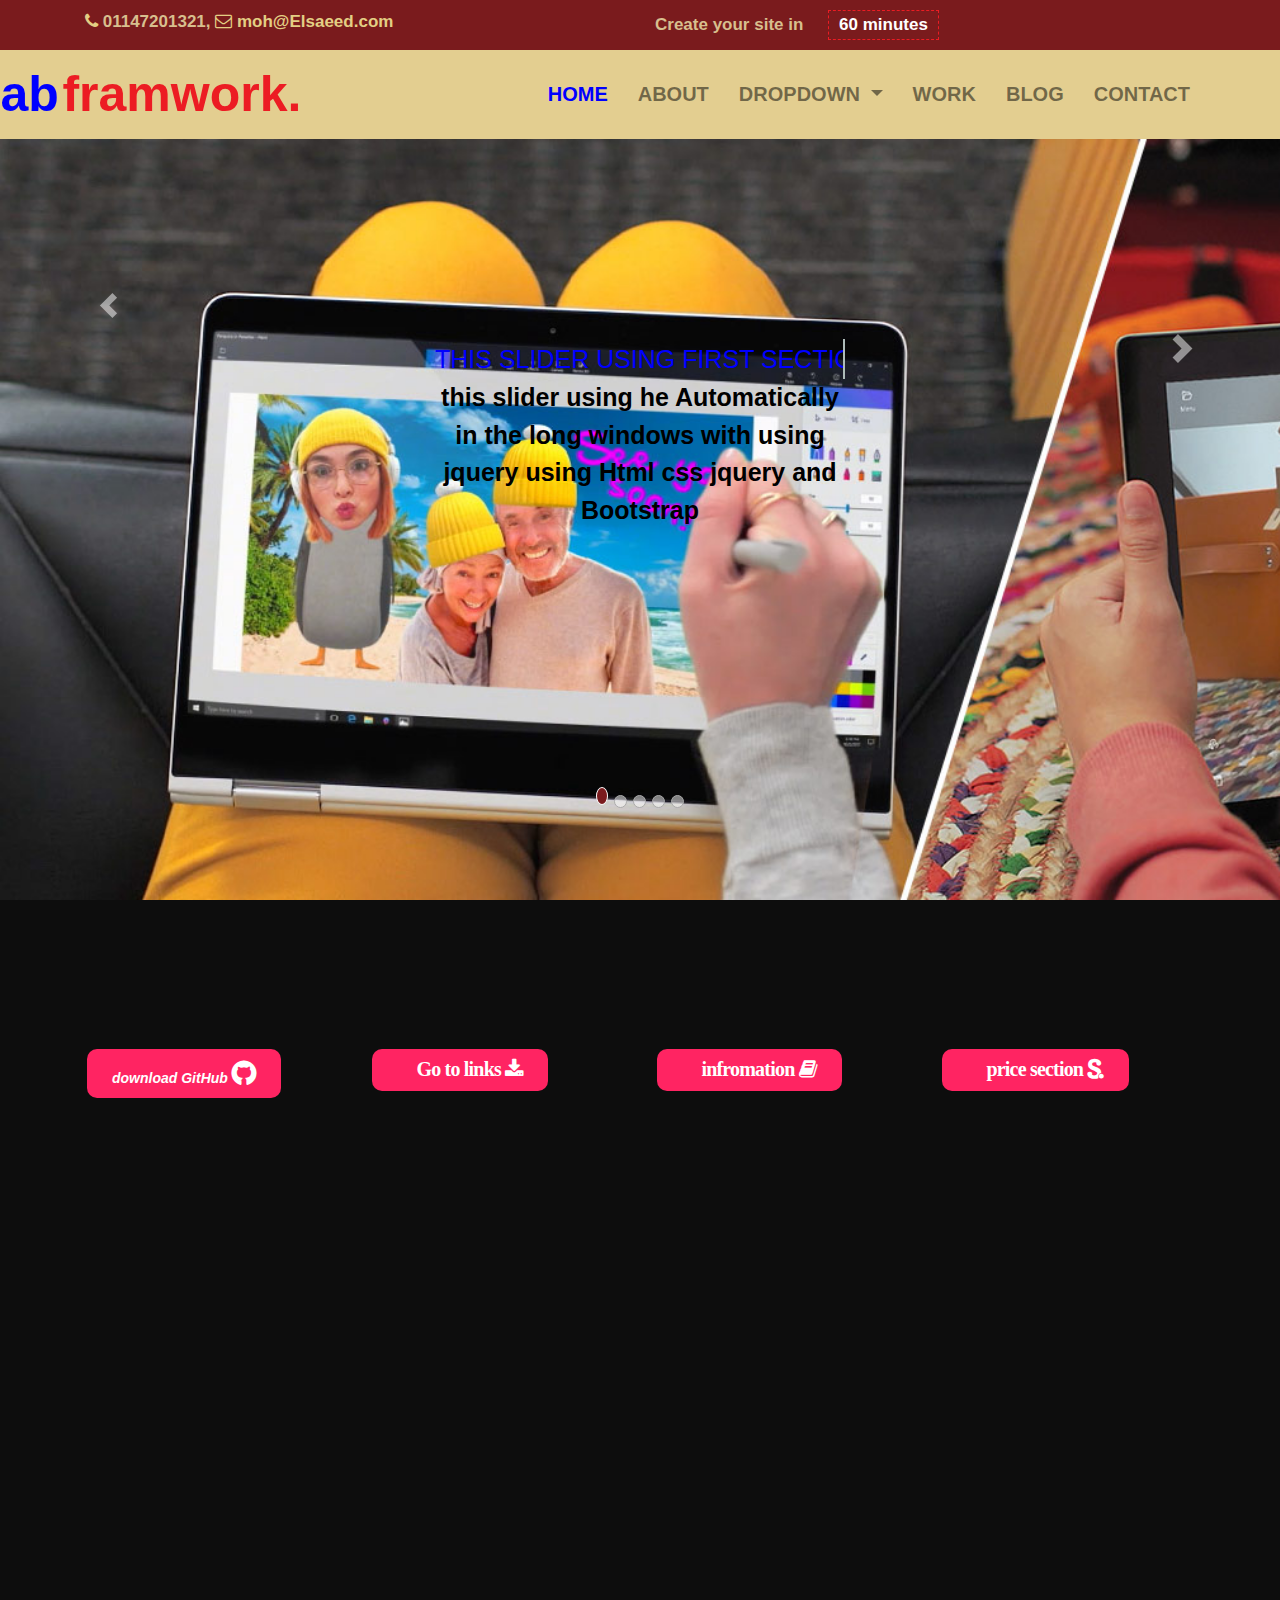
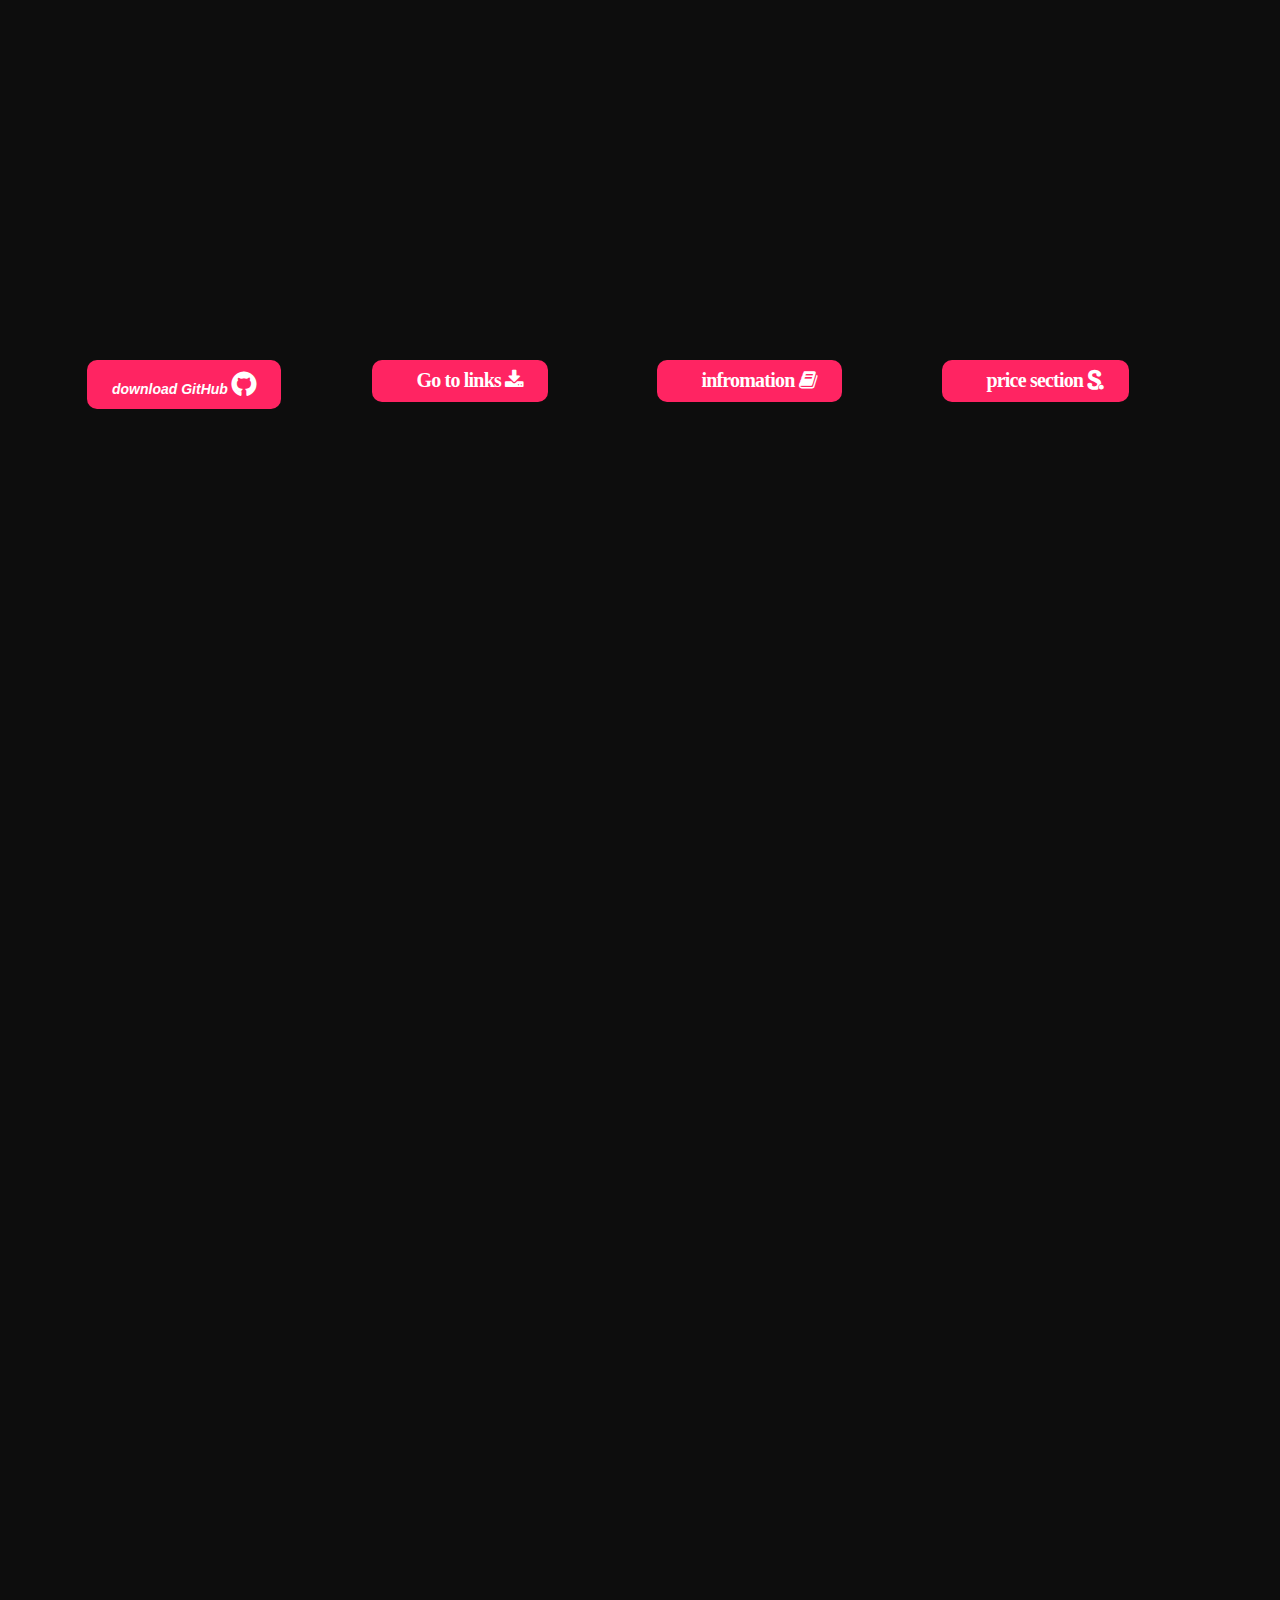
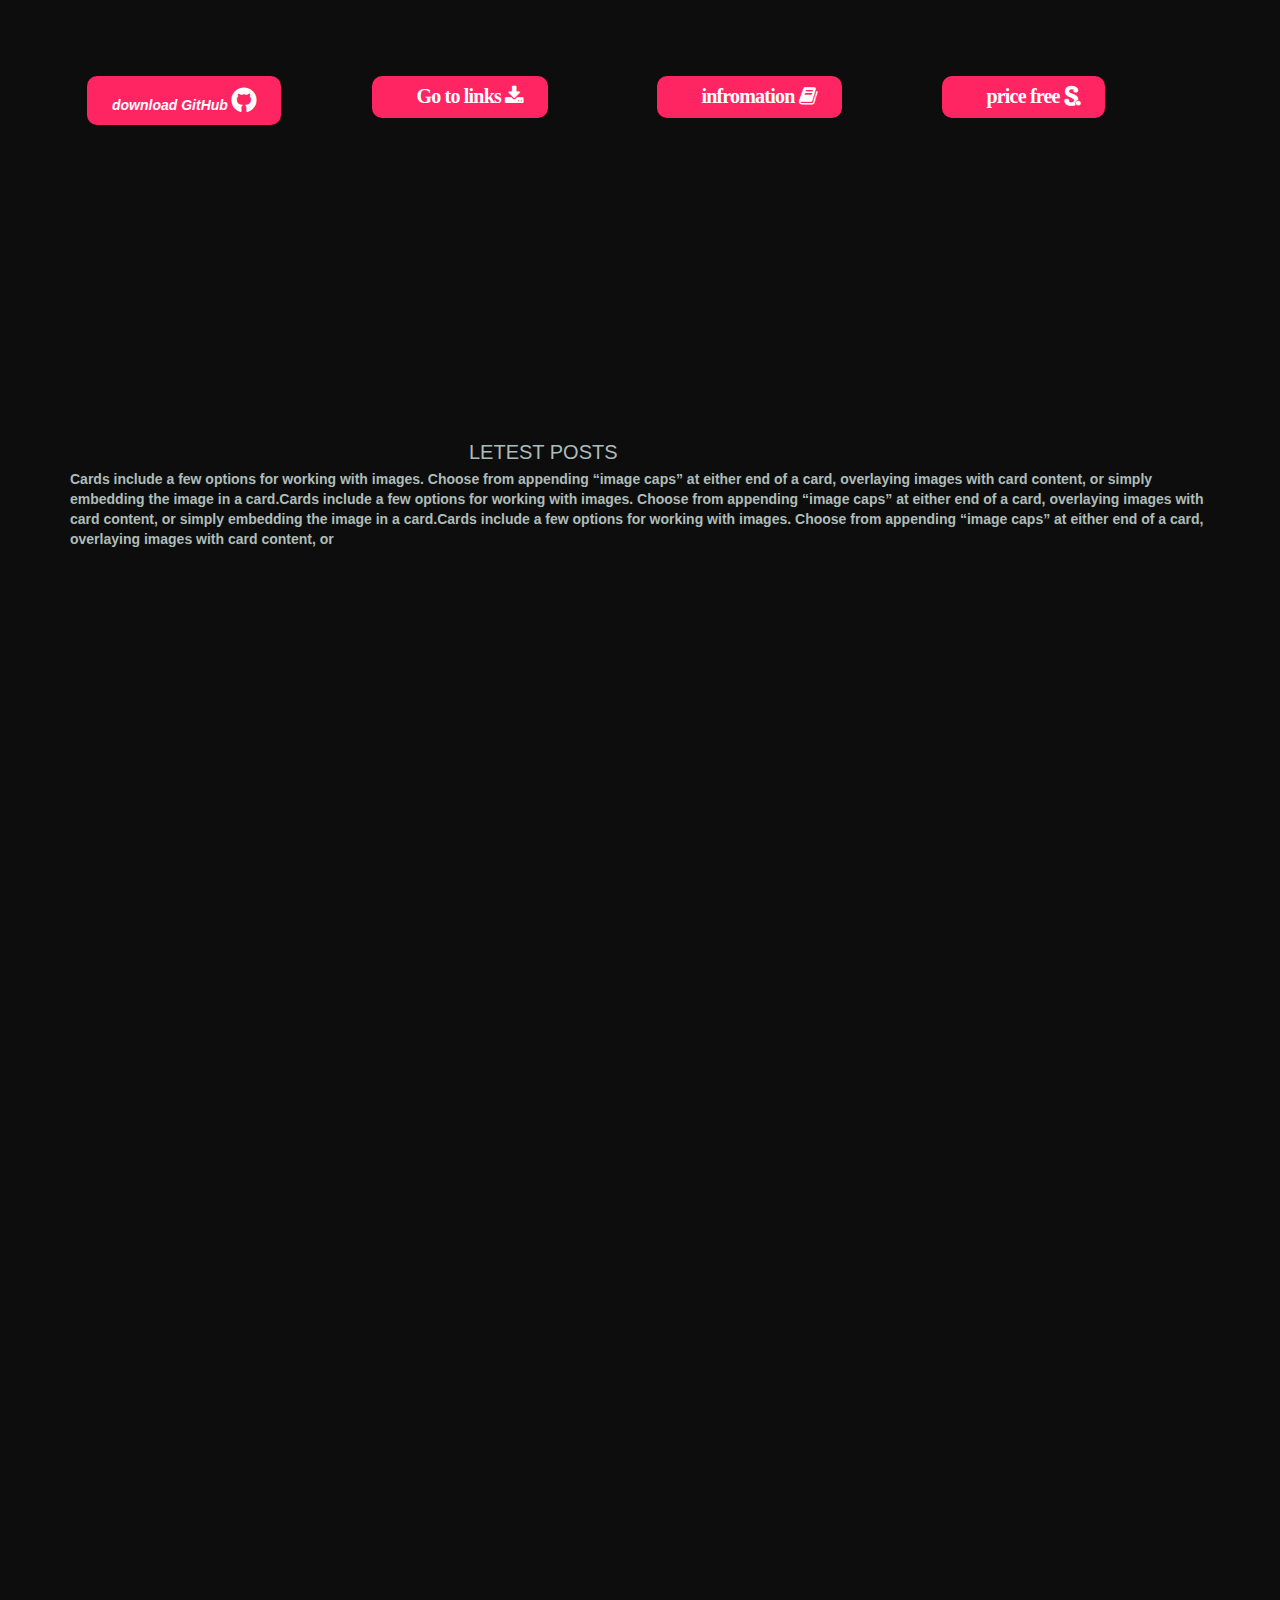
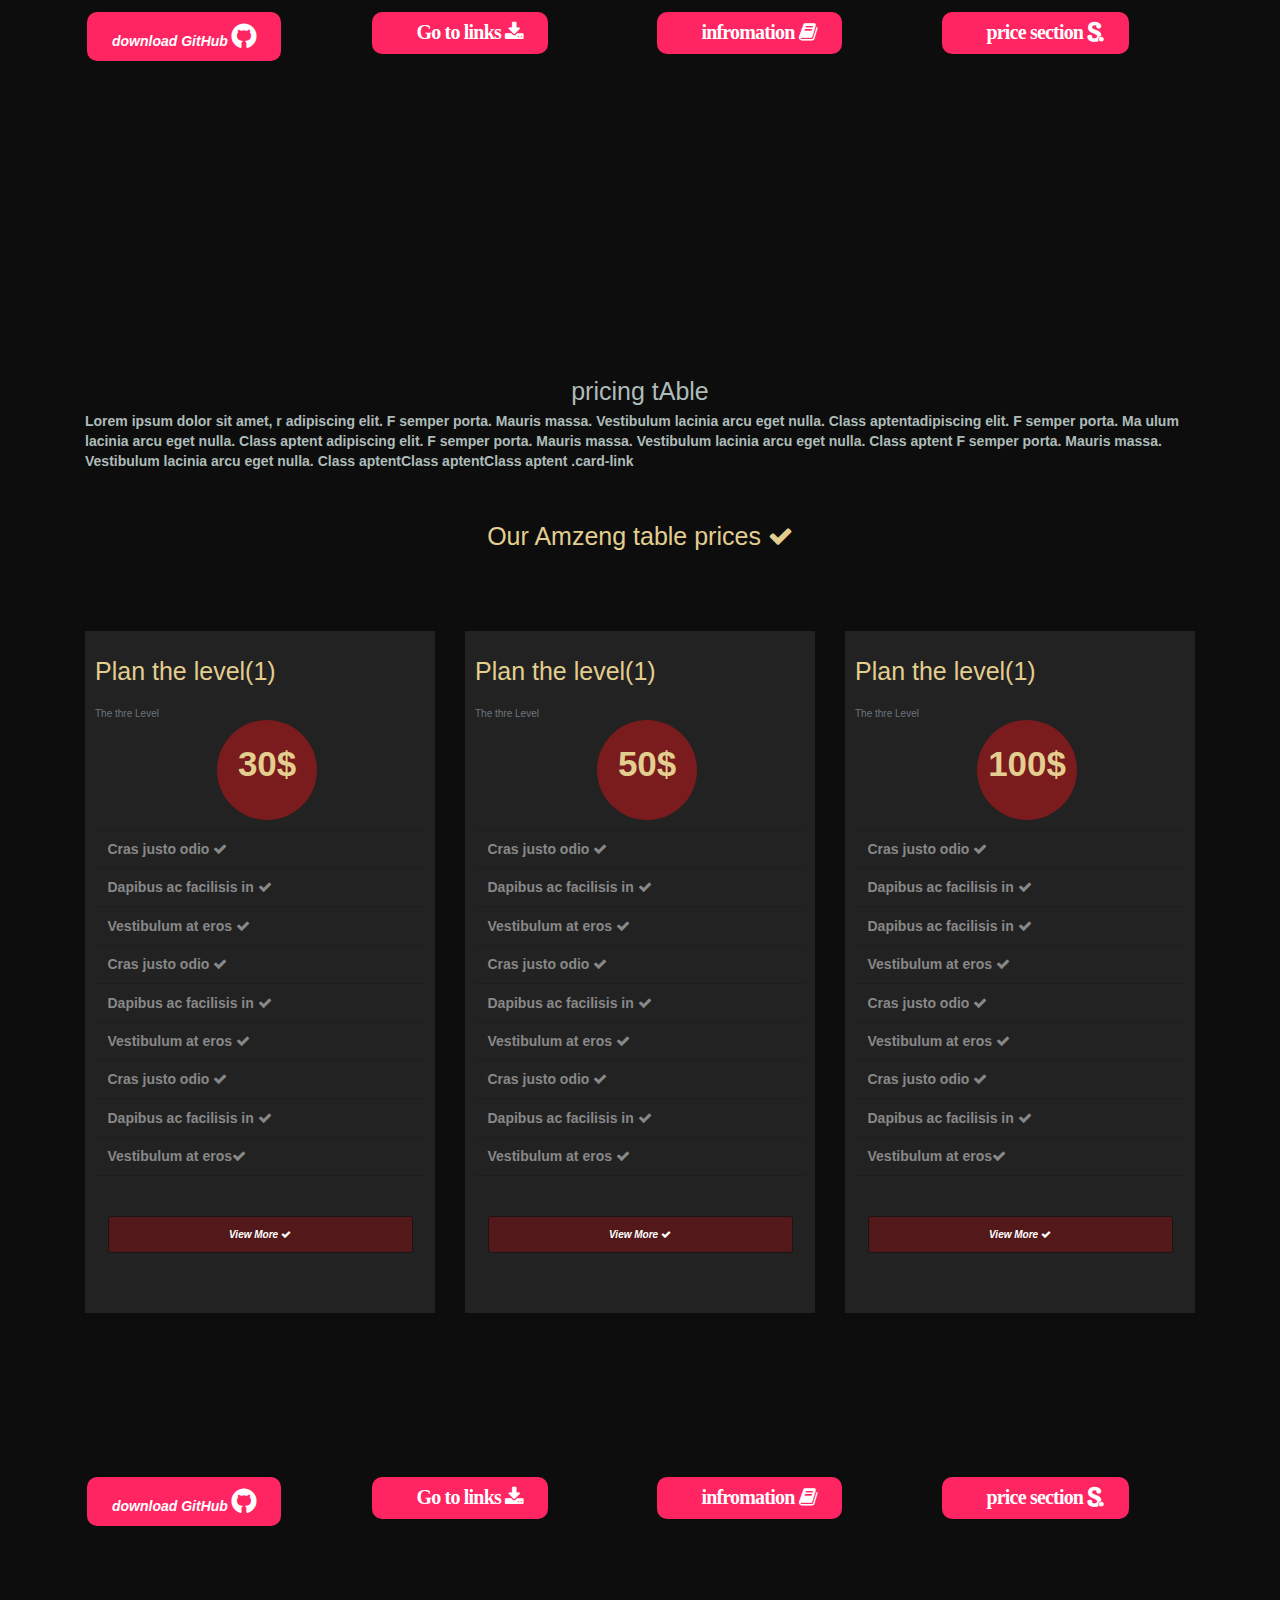
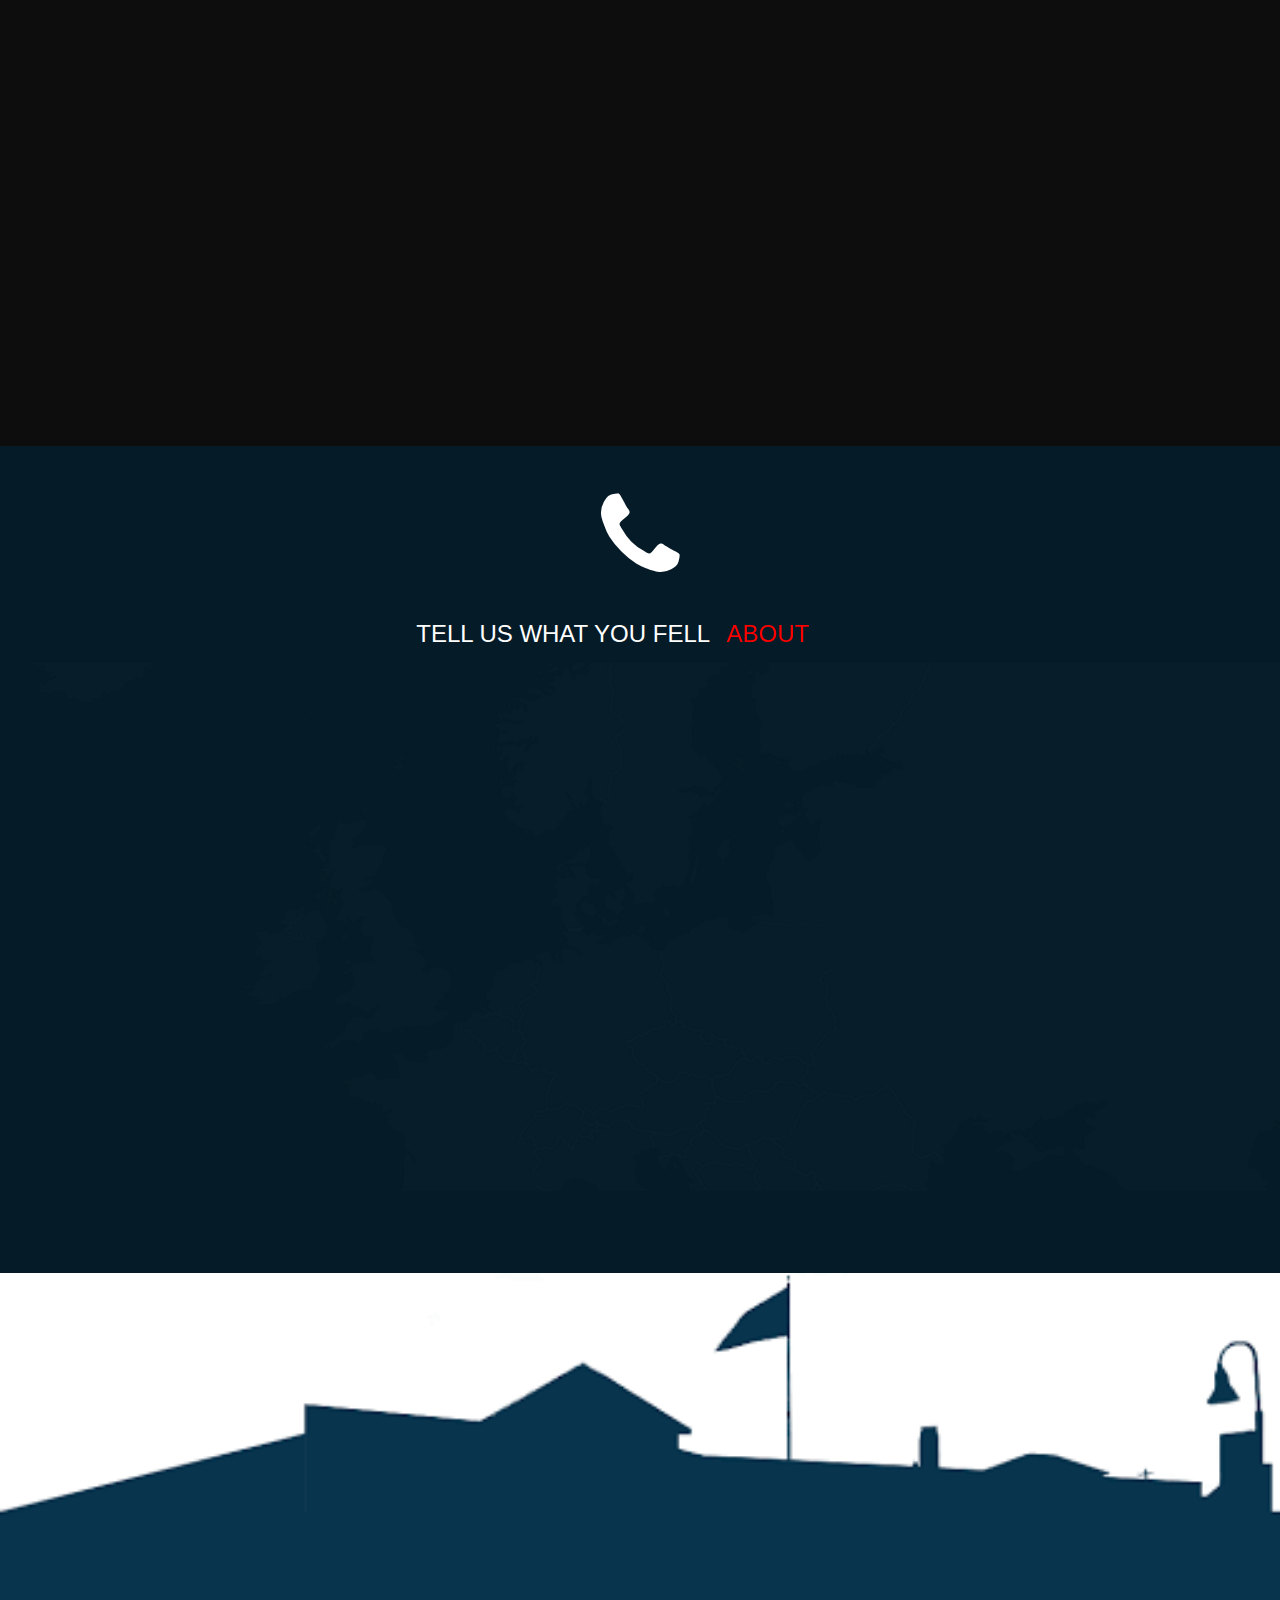
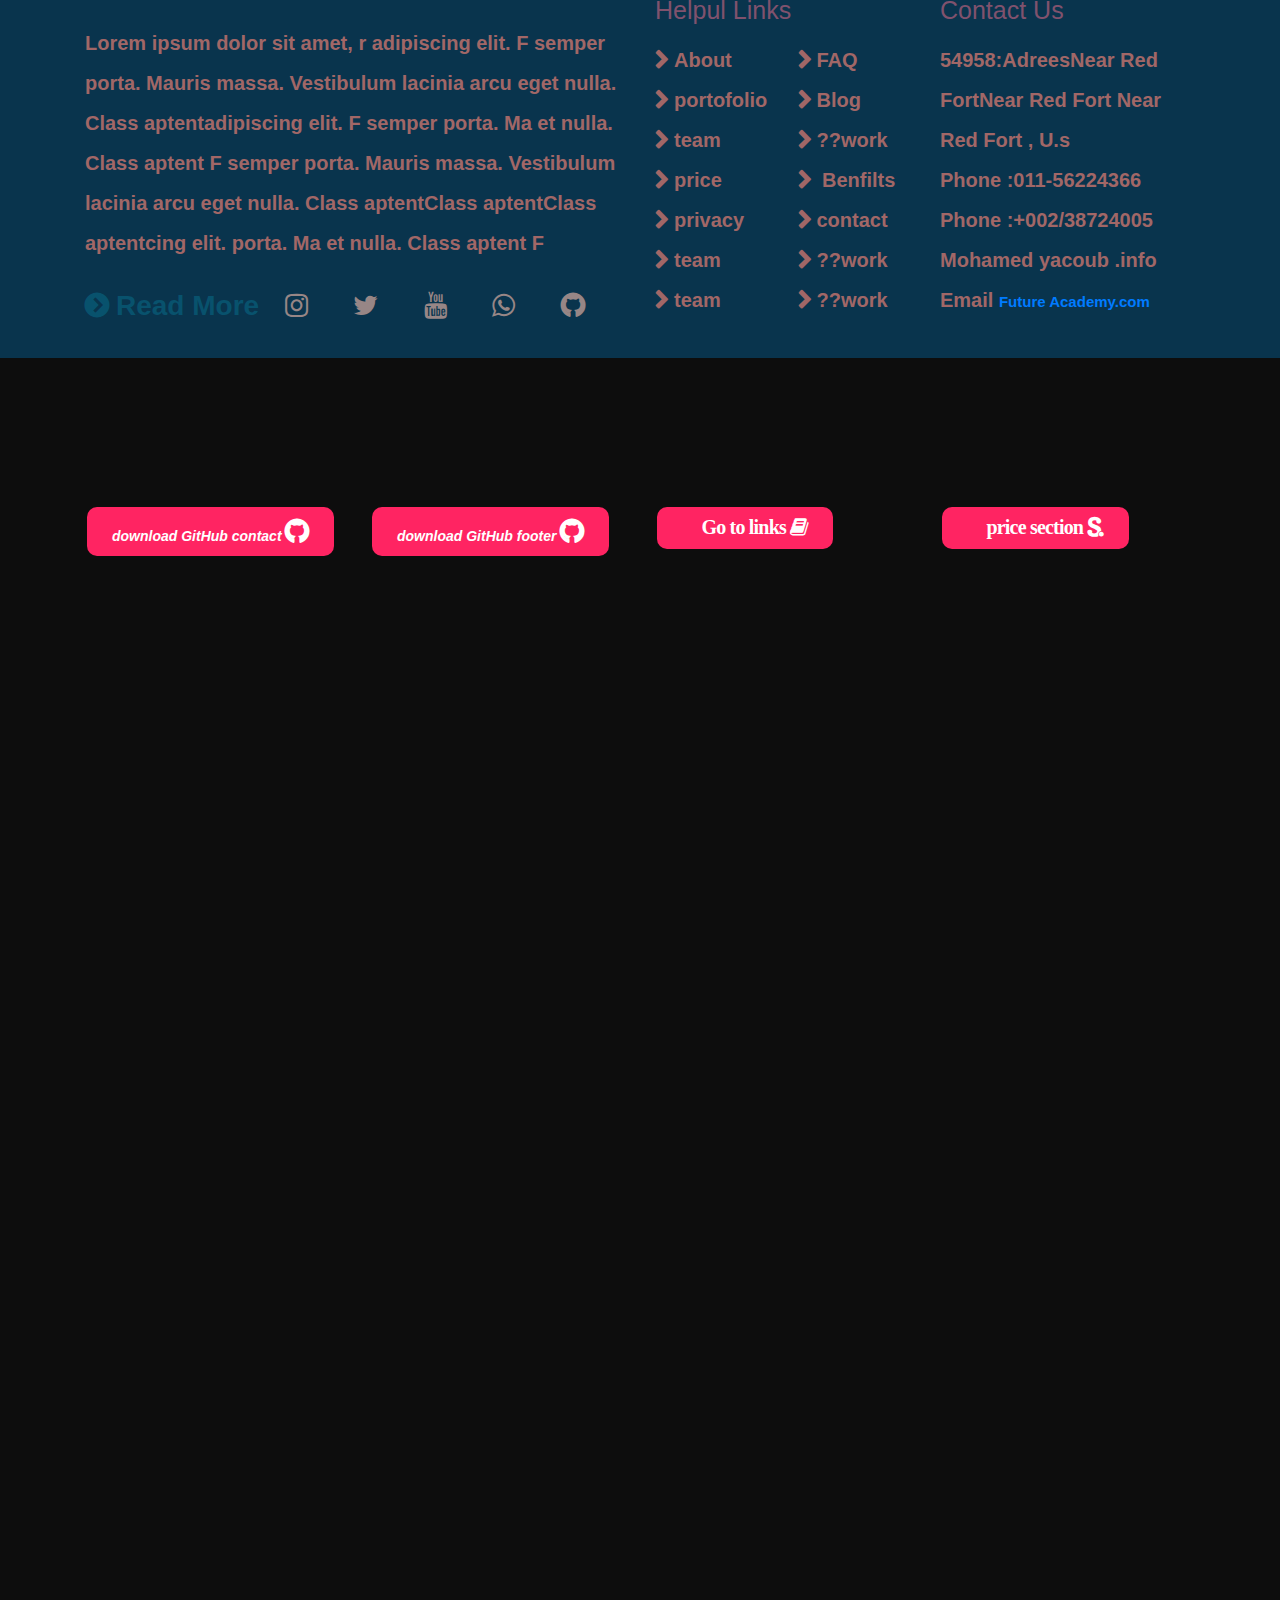
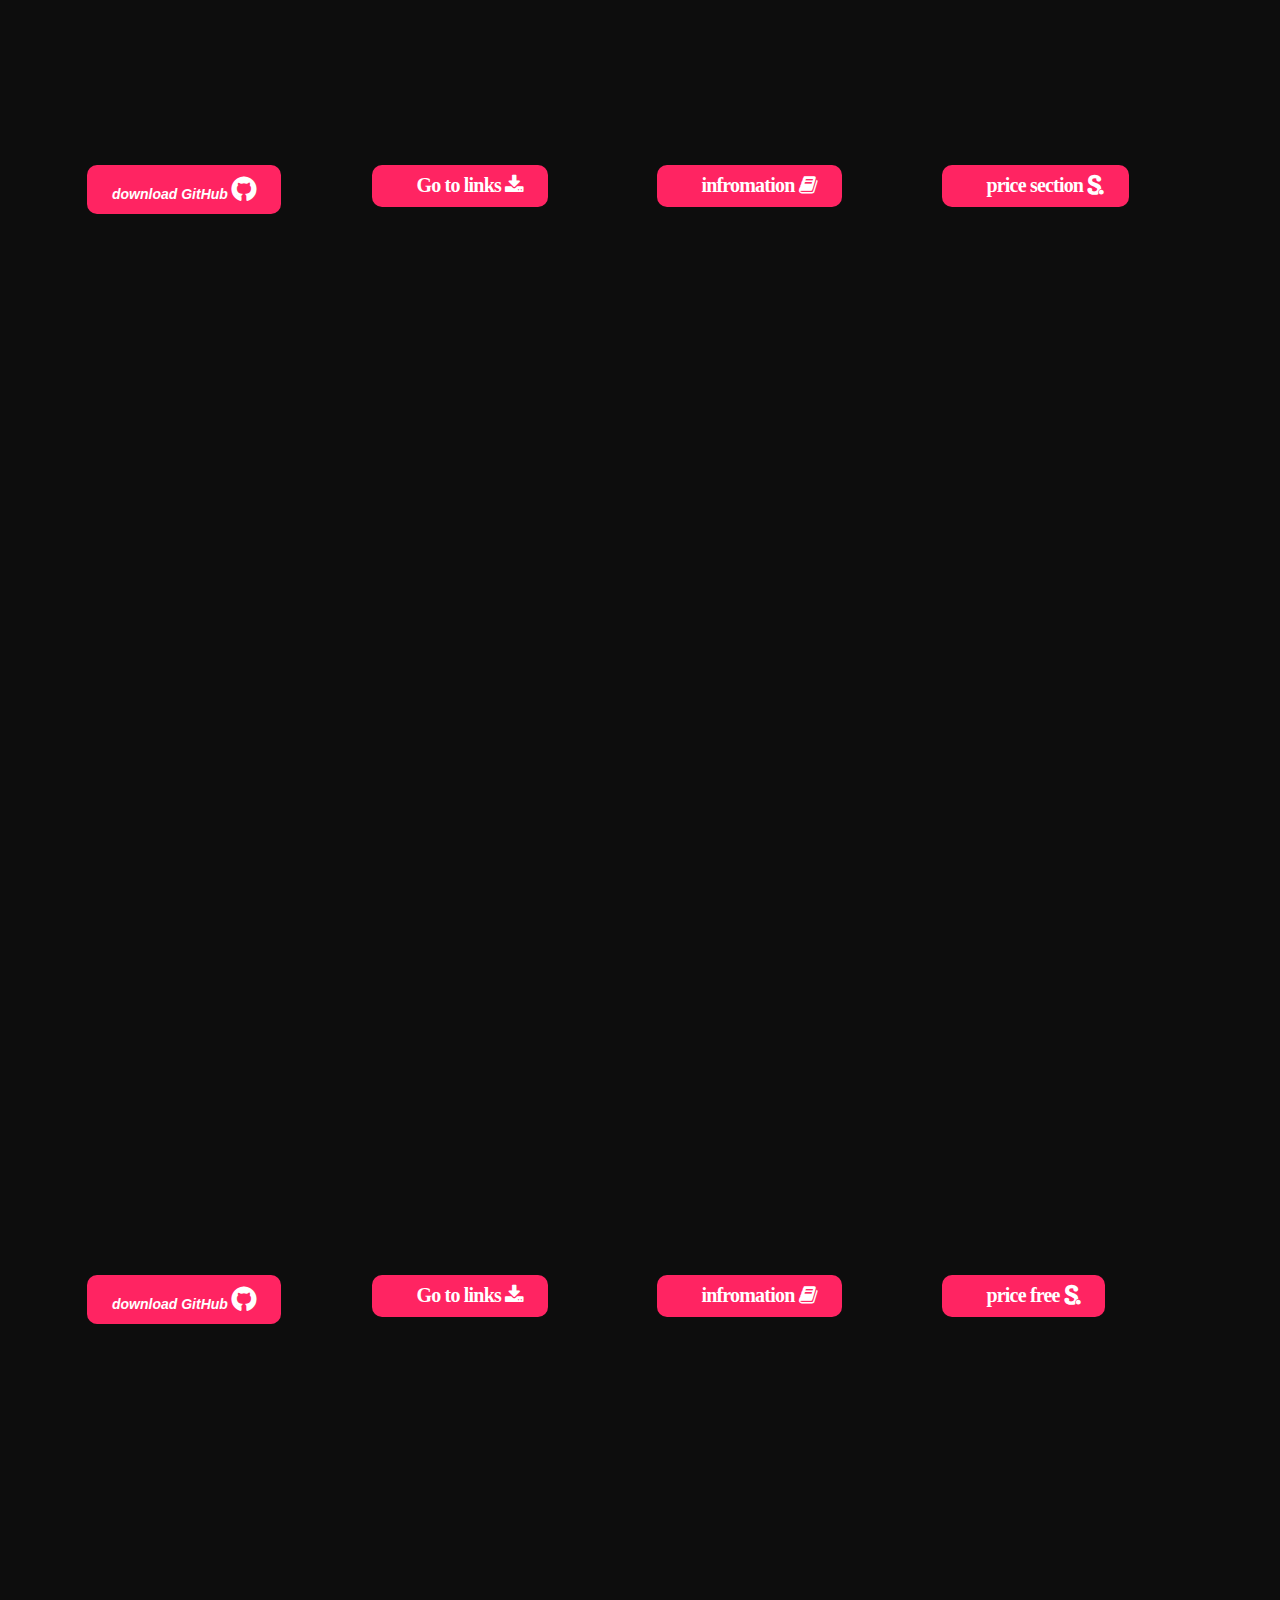
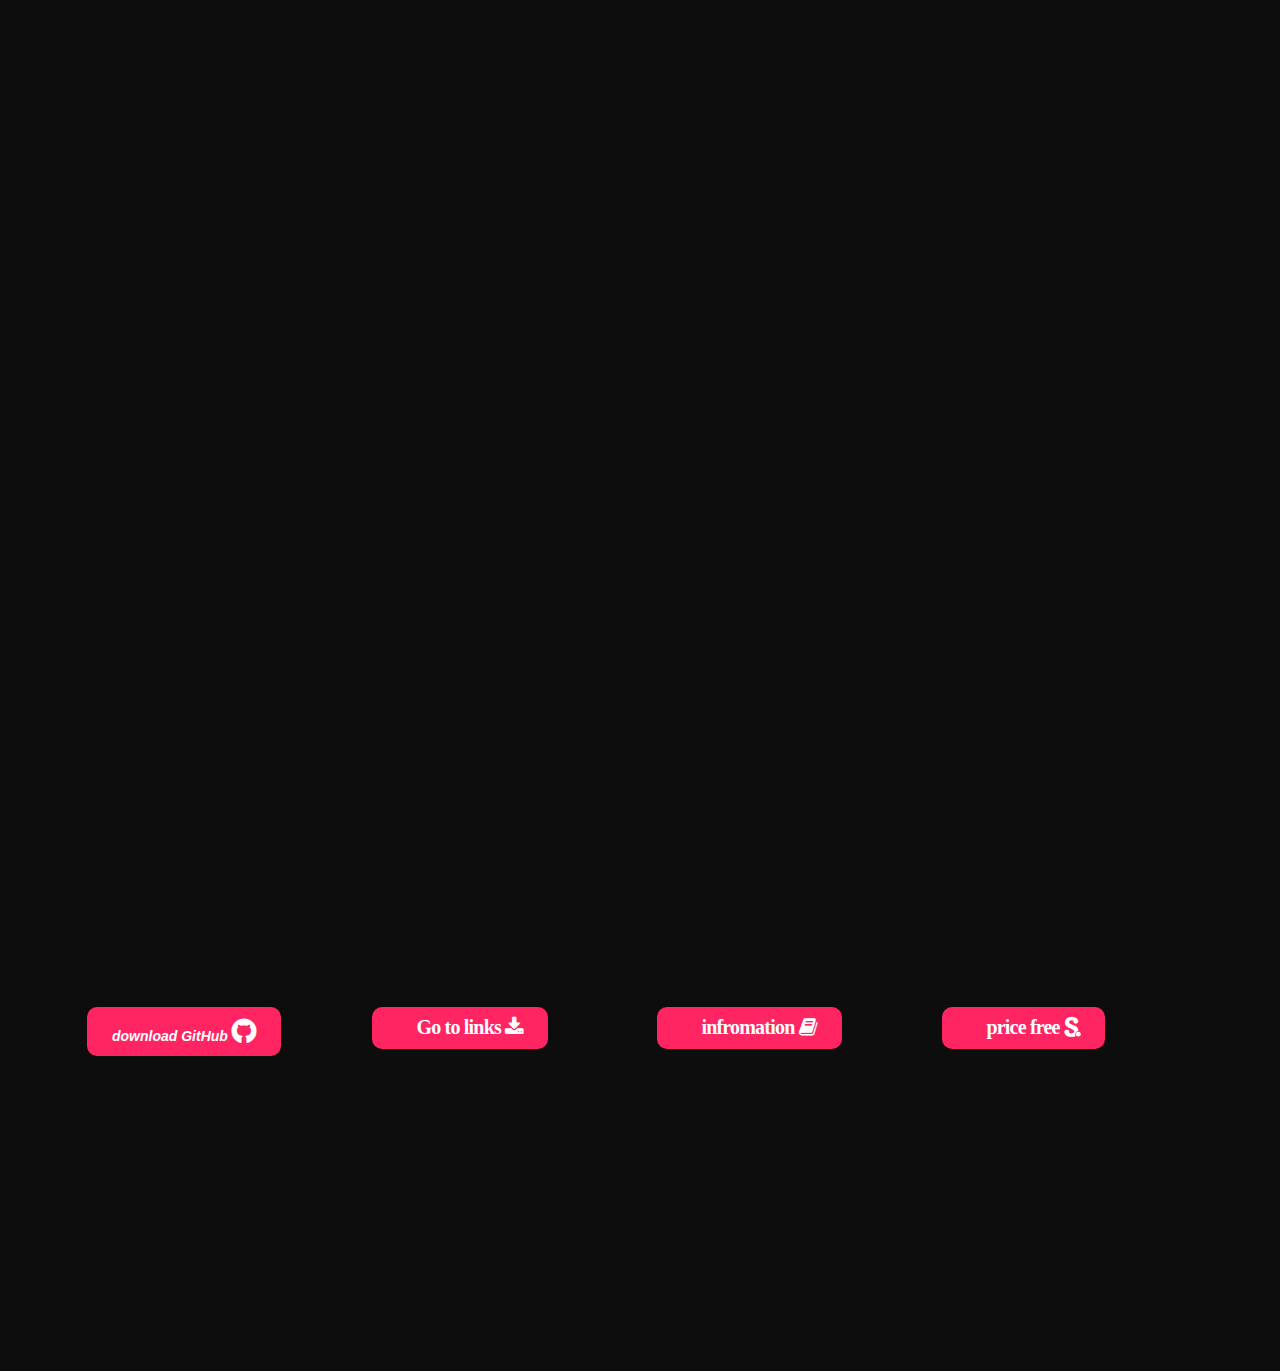
==== commit c3efe3f8: "after Add All links" ====
--- a/index.html
+++ b/index.html
@@ -2,11 +2,11 @@
 <html lang="en"> 
 <head>
     <meta charset="UTF-8" />
-    <title>index23</title>
+    <title>index (: </title>
     <!-- mobile responsive meta -->
     <meta name="viewport" content="width=device-width, initial-scale=1">
  
-    <link rel="icon" type="image/png" sizes="16x16" href="img/favicon/m.jpg">
+    <link rel="icon" type="image/png" sizes="16x16" href="img/favicon/team1.jpg">
     <meta name="msapplication-TileColor" content="#ffffff">
     <link rel="stylesheet" href="css/componnt/slider-teem.css">
 <!--	<link rel="stylesheet" href="css/m-css-Extrnel.css">-->
@@ -30,10 +30,10 @@
 <div class="container">
   <div class="row">
     <div class="col-sm text-left">
-     <i class="fa fa-phone"></i> <span> 05050505, </span> <i class="fa fa-envelope-o"></i>  moh@Elsaeed.com 
+     <i class="fa fa-phone"></i> <span>  01147201321,  </span> <i class="fa fa-envelope-o"></i>    moh@Elsaeed.com  
     </div>
     <div class="col-sm   col-GetQuote-tile">
-       <span> Create your site in  </span><span class="Get-Quote"> 60 minutes </span>
+       <span> Create your site in  </span><span class="Get-Quote">  60 minutes  </span>
     </div>
   </div>
 </div>
@@ -95,7 +95,7 @@
 
 <!-- start slader-->
 <div class="slider-top">
-    
+    <div class=" ">
   <div id="carouselExampleIndicators" class="carousel slide" data-ride="carousel">
       
   <ol class="carousel-indicators indicators-Heder"> 
@@ -112,15 +112,143 @@
   <div class="carousel-inner">
     <div class="carousel-item active carousel-one">
 		
+	<div class="container text-center title-Colip  " >
+     <div class="text-colip  ">   
+ <span  class="span-clip-title wow   ">     </span> 
+	<section class="  wow bounceIn">
+			<span class="span-clip-title  ">   </span>
+					<span class="cd-headline clip is-full-width">
+			<span class="cd-words-wrapper  wow bounceIn  ">
+			 
+				<b class="is-visible   bold">this slider using  first section  </b>
+				<b class="  bold"> in your Website </b>
+				<b class=" ">Uses items to scroll   </b>
+			</span>
+		</span>
+	</section> <!-- cd-intro -->
+	</div> <!-- text-colip -->
+ 
+	<div class="div-text-clop  wow bounceIn" >	
+			this slider using he Automatically 
+			in the long windows with using jquery
+			using Html css jquery and Bootstrap	
+		 
+</div>
+		  				 
+ 	</div><!--container-->
+
      </div>
     <div class="carousel-item carousel-tow">
-		<h1 class="tybime"></h1>
+	
+	<div class="container text-center title-Colip  " >
+     <div class="text-colip  ">   
+ <span  class="span-clip-title wow   ">     </span> 
+	<section class="  wow bounceIn">
+			<span class="span-clip-title  ">   </span>
+					<span class="cd-headline clip is-full-width">
+			<span class="cd-words-wrapper  wow bounceIn  ">
+			 
+				<b class="is-visible   bold">this slider using  first section  </b>
+				<b class="  bold"> in your Website </b>
+				<b class=" ">Uses items to scroll   </b>
+			</span>
+		</span>
+	</section> <!-- cd-intro -->
+	</div> <!-- text-colip -->
+ 
+	<div class="div-text-clop  wow bounceIn" >	
+			this slider using he Automatically 
+			in the long windows with using jquery
+			using Html css jquery and Bootstrap	
+		 
+</div>
+		  				 
+ 	</div><!--container-->
      </div>
     <div class="carousel-item  carousel-three">
+    	
+	<div class="container text-center title-Colip  " >
+     <div class="text-colip  ">   
+ <span  class="span-clip-title wow   ">     </span> 
+	<section class="  wow bounceIn">
+			<span class="span-clip-title  ">   </span>
+					<span class="cd-headline clip is-full-width">
+			<span class="cd-words-wrapper  wow bounceIn  ">
+			 
+				<b class="is-visible   bold">this slider using  first section  </b>
+				<b class="  bold"> in your Website </b>
+				<b class=" ">Uses items to scroll   </b>
+			</span>
+		</span>
+	</section> <!-- cd-intro -->
+	</div> <!-- text-colip -->
+ 
+	<div class="div-text-clop  wow bounceIn" >	
+			this slider using he Automatically 
+			in the long windows with using jquery
+			using Html css jquery and Bootstrap	
+		 
+</div>
+		  				 
+ 	</div><!--container-->
+
      </div>
        <div class="carousel-item  carousel-four">
+       	
+	<div class="container text-center title-Colip  " >
+     <div class="text-colip  ">   
+ <span  class="span-clip-title wow   ">     </span> 
+	<section class="  wow bounceIn">
+			<span class="span-clip-title  ">   </span>
+					<span class="cd-headline clip is-full-width">
+			<span class="cd-words-wrapper  wow bounceIn  ">
+			 
+				<b class="is-visible   bold">this slider using  first section  </b>
+				<b class="  bold"> in your Website </b>
+				<b class=" ">Uses items to scroll   </b>
+			</span>
+		</span>
+	</section> <!-- cd-intro -->
+	</div> <!-- text-colip -->
+ 
+	<div class="div-text-clop  wow bounceIn" >	
+			this slider using he Automatically 
+			in the long windows with using jquery
+			using Html css jquery and Bootstrap	
+		 
+</div>
+		  				 
+ 	</div><!--container-->
+
      </div>
     <div class="carousel-item  carousel-five">
+    	
+	<div class="container text-center title-Colip  " >
+     <div class="text-colip  ">   
+ <span  class="span-clip-title wow   ">     </span> 
+	<section class="  wow bounceIn">
+			<span class="span-clip-title  ">   </span>
+					<span class="cd-headline clip is-full-width">
+			<span class="cd-words-wrapper  wow bounceIn  ">
+			 
+				<b class="is-visible   bold">this slider using  first section  </b>
+				<b class="  bold"> in your Website </b>
+				<b class=" ">Uses items to scroll   </b>
+			</span>
+		</span>
+	</section> <!-- cd-intro -->
+	</div> <!-- text-colip -->
+ 
+	<div class="div-text-clop  wow bounceIn" >	
+			this slider using he Automatically 
+			in the long windows with using jquery
+			using Html css jquery and Bootstrap	
+		 
+</div>
+		  				 
+ 	</div><!--container-->
+
+    
      </div>
     
    
@@ -138,7 +266,7 @@
  
 </div>
 </div>
- 
+ </div>
 <!--End lader-->
 
     <!--end nav Bar-->
@@ -157,9 +285,10 @@
 			<span class="span-clip-title  ">   </span>
 					<span class="cd-headline clip is-full-width">
 			<span class="cd-words-wrapper  wow bounceIn  ">
-				<b class="is-visible   bold">Lorem ipsum dolor  </b>
-				<b class="  bold">Lorem ipsum dolor  </b>
-				<b class=" ">Lorem ipsum dolor sit   </b>
+			 
+				<b class="is-visible   bold">this slider using  first section  </b>
+				<b class="  bold"> in your Website </b>
+				<b class=" ">Uses items to scroll   </b>
 			</span>
 		</span>
 	</section> <!-- cd-intro -->
@@ -176,9 +305,11 @@
 </h1>
 </section>
 -->
-	<div class="div-text-clop  wow bounceIn" >		useing HTML 5 aaND CSS3 And SSAS 						JQUERY 
-				JAVASCRIP and BOOTSTRIP and MYSQL PHP LARAVEL WORDPRESS.
-				JAVASCRIP and BOOTSTRIP and MYSQL
+	<div class="div-text-clop  wow bounceIn" >	
+			this slider using he Automatically 
+			in the long windows with using jquery
+			using Html css jquery and Bootstrap	
+		 
 </div>
 		  				 
  	</div><!--container-->
@@ -229,7 +360,7 @@
 									<span>
 										 <a href="#">
 											<a class="video-icon" href=
-													"https://www.youtube.com/watch?v=B7bqAsxee4I"
+													"https://docs.google.com/document/d/1YQq1BfTzqeUGcOkNBz2at8H7xBB7vo853cu-80dXt3o/edit"
 													 data-lity="">
 											<i class="fa fa-play"> infromation <i class="fa fa-book   fa-1x  "></i>
 										</i>
@@ -248,9 +379,9 @@
 									<span>
 										 <a href="#">
 											<a class="video-icon" href=
-													"https://www.youtube.com/watch?v=B7bqAsxee4I"
-													 data-lity="">
-											<i class="fa fa-play"> price free <i class="fa fa-scribd   fa-1x  "></i>
+													"https://docs.google.com/document/d/1Bs0JPpMjxsvB7AGIuhTUvS2j0s5Va21j3ufQL7SIFE8/edit"
+													 data-lity="">
+											<i class="fa fa-play"> price section <i class="fa fa-scribd   fa-1x  "></i>
 										</i>
 									 </a>
 								  </a>
@@ -264,7 +395,7 @@
 </section>
 <!----- End section  title-and-bottons---------------------------->
 					
- 
+ <!--============  start section feuatures  ==============-->
  <section class="margin">
 		<div class="container">
 <div class="feuatures text-center wow bounceInLeft" data-wow-duration="1s" data-wow-	offsel="200">
@@ -331,25 +462,15 @@
 			<span class="span-clip-title  ">   </span>
 					<span class="cd-headline clip is-full-width">
 			<span class="cd-words-wrapper  wow bounceIn  ">
-				<b class="is-visible   bold">Lorem ipsum dolor  </b>
-				<b class="  bold">Lorem ipsum dolor  </b>
-				<b class=" ">Lorem ipsum dolor sit   </b>
-			</span>
+				<b class="is-visible   bold">department feuatures from  </b>
+				<b class="  bold">sections important for any website  </b>
+				<b class=" ">   section for importnt
+ </b>
+ 			</span>
 		</span>
 	</section> <!-- cd-intro -->
 	</div> <!-- text-colip -->
-<!--
-	<section class=" ">
-<h1 class="cd-headline rotate-1">
-<span>My favourite food is</span>
-<span class="cd-words-wrapper" style="width: 143px;">
-<b class="is-visible">pizza</b>
-<b class="is-hidden">sushi</b>
-<b class="is-hidden">steak</b>
-</span>
-</h1>
-</section>
--->
+ 
 	<div class="div-text-clop  wow bounceIn" >		useing HTML 5 aaND CSS3 And SSAS 						JQUERY 
 				JAVASCRIP and BOOTSTRIP and MYSQL PHP LARAVEL WORDPRESS.
 				JAVASCRIP and BOOTSTRIP and MYSQL
@@ -366,7 +487,7 @@
 									<span>
 										 <a href="#">
 											<a class=" " target="_blank" href=
-													"https://github.com/m01127673780/Arab-Framework"
+													"https://github.com/m01127673780/feuatures-main.git"
 													  >
 											<i class="bold " style="font-weight: bold"> download GitHub <i class="fa fa-github   fa-1x  "></i>
 										</i>
@@ -384,7 +505,7 @@
 									<span>
 										 <a href="#">
 											<a class="video-icon" href=
-													" https://docs.google.com/document/d/1konhjRoBnsY67ytH4xIOIk_PeRCwnb5VCxo8xrOVM7g/edit"
+													"https://docs.google.com/document/d/1LsmU7fx-b7WhiwQoHa4pse0CA-rPBbVDeSC6oZNHnE0/edit?usp=sharing"
 													 data-lity="">
 											<i class="fa fa-play"> Go to links  <i class="fa fa-download   fa-1x  "></i>
 										</i>
@@ -394,16 +515,17 @@
 						</p>
 					</div>
  				</div>
- 			</div>
- 			<div class="col-lg-3 col-md-6 col-sm-12">
- 				<div class="content">
- 				<div class=" buttons-effects">
-							<p class="butoon-1-a  from-left">
-								<span> </span>
-									<span>
-										 <a href="#">
-											<a class="video-icon" href=
-													"https://www.youtube.com/watch?v=B7bqAsxee4I"
+ 			</div> 
+ 			
+ 			<div class="col-lg-3 col-md-6 col-sm-12">
+ 				<div class="content">
+ 				<div class=" buttons-effects">
+							<p class="butoon-1-a  from-left">
+								<span> </span>
+									<span>
+										 <a href="#">
+											<a class="video-icon" href=
+													"https://docs.google.com/document/d/1YQq1BfTzqeUGcOkNBz2at8H7xBB7vo853cu-80dXt3o/edit"
 													 data-lity="">
 											<i class="fa fa-play"> infromation <i class="fa fa-book   fa-1x  "></i>
 										</i>
@@ -422,9 +544,9 @@
 									<span>
 										 <a href="#">
 											<a class="video-icon" href=
-													"https://www.youtube.com/watch?v=B7bqAsxee4I"
-													 data-lity="">
-											<i class="fa fa-play"> price free <i class="fa fa-scribd   fa-1x  "></i>
+													"https://docs.google.com/document/d/1Bs0JPpMjxsvB7AGIuhTUvS2j0s5Va21j3ufQL7SIFE8/edit"
+													 data-lity="">
+											<i class="fa fa-play"> price section <i class="fa fa-scribd   fa-1x  "></i>
 										</i>
 									 </a>
 								  </a>
@@ -622,18 +744,7 @@
 		</span>
 	</section> <!-- cd-intro -->
 	</div> <!-- text-colip -->
-<!--
-	<section class=" ">
-<h1 class="cd-headline rotate-1">
-<span>My favourite food is</span>
-<span class="cd-words-wrapper" style="width: 143px;">
-<b class="is-visible">pizza</b>
-<b class="is-hidden">sushi</b>
-<b class="is-hidden">steak</b>
-</span>
-</h1>
-</section>
--->
+ 
 	<div class="div-text-clop  wow bounceIn" >		useing HTML 5 aaND CSS3 And SSAS 						JQUERY 
 				JAVASCRIP and BOOTSTRIP and MYSQL PHP LARAVEL WORDPRESS.
 				JAVASCRIP and BOOTSTRIP and MYSQL
@@ -650,7 +761,7 @@
 									<span>
 										 <a href="#">
 											<a class=" " target="_blank" href=
-													"https://github.com/m01127673780/Arab-Framework"
+													"https://github.com/m01127673780/slider-testimonials.git"
 													  >
 											<i class="bold " style="font-weight: bold"> download GitHub <i class="fa fa-github   fa-1x  "></i>
 										</i>
@@ -668,7 +779,7 @@
 									<span>
 										 <a href="#">
 											<a class="video-icon" href=
-													" https://docs.google.com/document/d/1konhjRoBnsY67ytH4xIOIk_PeRCwnb5VCxo8xrOVM7g/edit"
+													" https://docs.google.com/document/d/1WeZcnHVwZuCfJi8aDJkIgnRoMa5j3-cn9Re6Wz-y8-k/edit"
 													 data-lity="">
 											<i class="fa fa-play"> Go to links  <i class="fa fa-download   fa-1x  "></i>
 										</i>
@@ -822,28 +933,19 @@
 			<span class="span-clip-title  ">   </span>
 					<span class="cd-headline clip is-full-width">
 			<span class="cd-words-wrapper  wow bounceIn  ">
-				<b class="is-visible   bold">Lorem ipsum dolor  </b>
-				<b class="  bold">Lorem ipsum dolor  </b>
-				<b class=" ">Lorem ipsum dolor sit   </b>
+ 				<b class="is-visible   bold">This is a very important section  </b>
+				<b class="  bold"> where prices are described</b>
+				<b class=" ">and displayed  </b>
 			</span>
 		</span>
 	</section> <!-- cd-intro -->
 	</div> <!-- text-colip -->
-<!--
-	<section class=" ">
-<h1 class="cd-headline rotate-1">
-<span>My favourite food is</span>
-<span class="cd-words-wrapper" style="width: 143px;">
-<b class="is-visible">pizza</b>
-<b class="is-hidden">sushi</b>
-<b class="is-hidden">steak</b>
-</span>
-</h1>
-</section>
--->
-	<div class="div-text-clop  wow bounceIn" >		useing HTML 5 aaND CSS3 And SSAS 						JQUERY 
-				JAVASCRIP and BOOTSTRIP and MYSQL PHP LARAVEL WORDPRESS.
-				JAVASCRIP and BOOTSTRIP and MYSQL
+ 
+	<div class="div-text-clop  wow bounceIn" >	
+			this section   latest-posts using he   
+			in the  show prec and planss using jquery
+			using Html css  no jquery and Bootstrap	
+		 
 </div>
 		  				 
  	</div><!--container-->
@@ -857,7 +959,7 @@
 									<span>
 										 <a href="#">
 											<a class=" " target="_blank" href=
-													"https://github.com/m01127673780/Arab-Framework"
+													"https://github.com/m01127673780/pricetable-and-plans.git"
 													  >
 											<i class="bold " style="font-weight: bold"> download GitHub <i class="fa fa-github   fa-1x  "></i>
 										</i>
@@ -875,7 +977,7 @@
 									<span>
 										 <a href="#">
 											<a class="video-icon" href=
-													" https://docs.google.com/document/d/1konhjRoBnsY67ytH4xIOIk_PeRCwnb5VCxo8xrOVM7g/edit"
+													" https://docs.google.com/document/d/1zc0_kjqLedxvFqWNm8bdc3J2heFcc584xAM3Sr63tSQ/edit"
 													 data-lity="">
 											<i class="fa fa-play"> Go to links  <i class="fa fa-download   fa-1x  "></i>
 										</i>
@@ -894,7 +996,7 @@
 									<span>
 										 <a href="#">
 											<a class="video-icon" href=
-													"https://www.youtube.com/watch?v=B7bqAsxee4I"
+													"https://docs.google.com/document/d/1YQq1BfTzqeUGcOkNBz2at8H7xBB7vo853cu-80dXt3o/edit"
 													 data-lity="">
 											<i class="fa fa-play"> infromation <i class="fa fa-book   fa-1x  "></i>
 										</i>
@@ -913,9 +1015,9 @@
 									<span>
 										 <a href="#">
 											<a class="video-icon" href=
-													"https://www.youtube.com/watch?v=B7bqAsxee4I"
-													 data-lity="">
-											<i class="fa fa-play"> price free <i class="fa fa-scribd   fa-1x  "></i>
+													"https://docs.google.com/document/d/1GG4dIxmokijwHAqyfIbxwKfQmqwVnOc_10pLMP-SGBo/edit?usp=sharing"
+													 data-lity="">
+											<i class="fa fa-play"> price section <i class="fa fa-scribd   fa-1x  "></i>
 										</i>
 									 </a>
 								  </a>
@@ -928,9 +1030,9 @@
  	</div>
 </section>
 <!----- End section  title-and-bottons---------------------------->
-
- 
- 
+					
+
+
   
   
  
@@ -1136,11 +1238,6 @@
  
  
 
-
-
-
-
- 
    
  <!----- start  section  title-and-bottons------------------------>
  <section class="title-and-bottons">
@@ -1153,28 +1250,19 @@
 			<span class="span-clip-title  ">   </span>
 					<span class="cd-headline clip is-full-width">
 			<span class="cd-words-wrapper  wow bounceIn  ">
-				<b class="is-visible   bold">Lorem ipsum dolor  </b>
-				<b class="  bold">Lorem ipsum dolor  </b>
-				<b class=" ">Lorem ipsum dolor sit   </b>
+ 				<b class="is-visible   bold">This is a very important section  </b>
+				<b class="  bold"> where prices are described</b>
+				<b class=" ">and displayed  </b>
 			</span>
 		</span>
 	</section> <!-- cd-intro -->
 	</div> <!-- text-colip -->
-<!--
-	<section class=" ">
-<h1 class="cd-headline rotate-1">
-<span>My favourite food is</span>
-<span class="cd-words-wrapper" style="width: 143px;">
-<b class="is-visible">pizza</b>
-<b class="is-hidden">sushi</b>
-<b class="is-hidden">steak</b>
-</span>
-</h1>
-</section>
--->
-	<div class="div-text-clop  wow bounceIn" >		useing HTML 5 aaND CSS3 And SSAS 						JQUERY 
-				JAVASCRIP and BOOTSTRIP and MYSQL PHP LARAVEL WORDPRESS.
-				JAVASCRIP and BOOTSTRIP and MYSQL
+ 
+	<div class="div-text-clop  wow bounceIn" >	
+			this section   pricing-table using he   
+			in the  show prec and planss using jquery
+			using Html css  no jquery and Bootstrap	
+		 
 </div>
 		  				 
  	</div><!--container-->
@@ -1188,7 +1276,7 @@
 									<span>
 										 <a href="#">
 											<a class=" " target="_blank" href=
-													"https://github.com/m01127673780/Arab-Framework"
+													"https://github.com/m01127673780/pricetable-and-plans.git"
 													  >
 											<i class="bold " style="font-weight: bold"> download GitHub <i class="fa fa-github   fa-1x  "></i>
 										</i>
@@ -1206,7 +1294,7 @@
 									<span>
 										 <a href="#">
 											<a class="video-icon" href=
-													" https://docs.google.com/document/d/1konhjRoBnsY67ytH4xIOIk_PeRCwnb5VCxo8xrOVM7g/edit"
+													" https://docs.google.com/document/d/1zc0_kjqLedxvFqWNm8bdc3J2heFcc584xAM3Sr63tSQ/edit"
 													 data-lity="">
 											<i class="fa fa-play"> Go to links  <i class="fa fa-download   fa-1x  "></i>
 										</i>
@@ -1225,7 +1313,7 @@
 									<span>
 										 <a href="#">
 											<a class="video-icon" href=
-													"https://www.youtube.com/watch?v=B7bqAsxee4I"
+													"https://docs.google.com/document/d/1YQq1BfTzqeUGcOkNBz2at8H7xBB7vo853cu-80dXt3o/edit"
 													 data-lity="">
 											<i class="fa fa-play"> infromation <i class="fa fa-book   fa-1x  "></i>
 										</i>
@@ -1244,9 +1332,9 @@
 									<span>
 										 <a href="#">
 											<a class="video-icon" href=
-													"https://www.youtube.com/watch?v=B7bqAsxee4I"
-													 data-lity="">
-											<i class="fa fa-play"> price free <i class="fa fa-scribd   fa-1x  "></i>
+													"https://docs.google.com/document/d/1GG4dIxmokijwHAqyfIbxwKfQmqwVnOc_10pLMP-SGBo/edit?usp=sharing"
+													 data-lity="">
+											<i class="fa fa-play"> price section <i class="fa fa-scribd   fa-1x  "></i>
 										</i>
 									 </a>
 								  </a>
@@ -1259,8 +1347,11 @@
  	</div>
 </section>
 <!----- End section  title-and-bottons---------------------------->
-
- 
+					
+
+
+ 
+    
  <!--start section contact us------------------------ -->
 
  <div class="contact-maps">
@@ -1431,90 +1522,99 @@
 	
   <!--End section contact us------------------------ -->
 
-
+ 
+  <!--start Latest posts-->
+
+ 
+ <div class="fotr-background">  
+ 
+  <div class="img-footr"><img  class="img-footr" src="img/download.png"></div>
+<!--******** ******************************************************************-->
+ 	<!--start footer-->
+<section class="">
+<div class="footer">
 	
-	
-	
- 
-  <!-------------------start Latest posts----------------------->
- <div class="fotr-background">  
- 	 <div class="img-footr"><img  class="img-footr" src="img/download.png"></div>
-		<!--*******************************************-->
- 		<!--start footer-->
-<section class="">
-	<div class="footer">
-			<section class=" foter-section">
-				<div class="fields">
-  					<div class=" container">
- 					   <div class="row">
+	<section class=" foter-section">
+	<div class="fields">
+ 
+  <div class=" container">
+    <div class="row">
 <!--***********-->
-  					    <div class="col-lg-6 col-sm12">
-    						  <div class=" site-info">
-						       <h2> <span> Arab<span style="color: #00f">F </span>  </span><span>Work</span></h2>
-     					  <!-- <img src="img/preview.jpg" alt="mgesfootr">-->
-       						     <p class="  pargriph text-left"> Lorem ipsum dolor sit amet, r adipiscing elit. F semper porta. Mauris massa. Vestibulum lacinia arcu eget nulla. Class aptentadipiscing elit. F semper porta. Ma et nul et nulla. Class apte 
-						Lorem ipsum dolor sit amet, r adipiscing elit. F semper porta. Mauris massa. Vestibulum lacinia arcu eget nulla. C dipiscing elitelit. F  
-                
-             	<a href="Read More  " class="text-left sholl-made ">Read More</a>
+      <div class="col-lg-6 col-sm12">
+      <div class=" site-info">
+     
+       <h2> <span> future </span><span> Acadmy</span></h2>
+       <!-- <img src="img/preview.jpg" alt="mgesfootr">-->
+            <p class="  pargriph text-left">Lorem ipsum dolor sit amet, r adipiscing elit. F semper porta. Mauris massa. Vestibulum lacinia arcu eget nulla. Class aptentadipiscing elit. F semper porta. Ma et nulla. Class aptent F semper porta. Mauris massa. Vestibulum lacinia arcu eget nulla. Class aptentClass aptentClass aptentcing elit. porta. Ma et nulla. Class aptent F <br>
+                      
+             <a href="Read More  " class="text-left sholl-made ">Read More</a>
 				 <a href="#"><i class="fa fa-instagram circle"></i></a>
 				<a href="#"><i class="fa fa-twitter circle fa-spin"></i></a>
 				<a href="#"><i class="fa fa-youtube circle"></i></a>
 				<a href="#"><i class="fa fa-whatsapp circle"></i></a>
 				<a href="#"><i class="fa fa-github circle"></i></a>
-	  </div>
-  </div>
+</p>
+         </div>
+      </div>
 
 <!--***********-->
 
-<div class="col-lg-3 col-sm-6">
-	<div class="helpful-links">
+       <div class="col-lg-3 col-sm-6">
+        <div class="helpful-links">
         <h2>Helpul Links</h2>
-         	  <div class="row">
-          		  <div class="col">
-						 	 <ul class="list-unstyled  text-left">
-								 <li>About</li>
-								 <li>portofolio</li>
-								 <li>team</li>
-								 <li>price</li>
-								 <li>privacy</li>  
-								  <li>team</li>
-								  <li>team</li>
-
-						  			</ul>
-						</div>
-                 			<div class="col">
-									  <ul class="list-unstyled  text-left">
-									 <li>FAQ</li>
-									 <li>Blog</li>
-									 <li>??work</li>
-									 <li> Benfilts</li>
-									 <li>contact</li>   
-									 <li>??work</li>
-									 <li>??work</li>
-						  			</ul>
-	  		</div>
-		 </div>
-  	 </div>
-</div>
+           <div class="row">
+            <div class="col">
+              <ul class="list-unstyled  text-left">
+                     <li>About</li>
+                     <li>portofolio</li>
+                     <li>team</li>
+                     <li>price</li>
+                     <li>privacy</li>  
+                      <li>team</li>
+                      <li>team</li>
+ 
+              </ul>
+              </div>
+                 <div class="col">
+              <ul class="list-unstyled  text-left">
+                     <li>FAQ</li>
+                     <li>Blog</li>
+                     <li>??work</li>
+                     <li> Benfilts</li>
+                     <li>contact</li>   
+                     <li>??work</li>
+                     <li>??work</li>
+ 
+              </ul>
+              </div>
+             </div>
+           </div>
+         </div>
  
 <!--***********-->
-<div class="col-lg-3  col-sm-6 ">
+
+       <div class="col-lg-3  col-sm-6 ">
         <div class="contact ">
-        	 <h2>  Contact Us </h2>
-        			<ul class="list-unstyled text-left">
-					  <li>54958:AdreesNear Red FortNear Red Fort Near Red Fort  , U.s</li>
-						  <li>Phone :011-56224366</li>
-						   <li>Phone :+002/38724005</li> 
-						   <li>Mohamed yacoub .info</li> 
-							 <li>Email <a class="linl-link" 		href="http://www.azhar.eg/splash.html" style="font-size: 15px;
-									font-weight: bold;"> Future Academy.com 
-						</a></li>
-        			</ul> 
-        		 </div>
-     		 </div>
-		</div>      
-	 </div>      
-</div>
+         <h2>  Contact Us </h2>
+
+        <ul class="list-unstyled text-left">
+          <li>54958:AdreesNear Red FortNear Red Fort Near Red Fort  , U.s</li>
+          <li>Phone :011-56224366</li>
+           <li>Phone :+002/38724005</li> 
+           <li>Mohamed yacoub .info</li> 
+          <li>Email <a class="linl-link" href="http://www.azhar.eg/splash.html" style="font-size: 15px;
+    font-weight: bold;"> Future Academy.com 
+            </a></li>
+      
+
+        </ul> 
+       
+      
+         </div>
+      </div>
+    </div>      
+    </div>      
+      </div>
      
  
  
@@ -1524,13 +1624,18 @@
 <!--******************************************************************************-->
 <!--start Capey right--> 
 <!--EndCapey right-->
- 				</section>
-			</div>
+ </section>
+	
+	</div>
 	</section>
-</div>
- <!-------------------start Capey right------------------------------>
-
-
+	</div>
+ <!--start Capey right-->
+ 
+ 
+	
+ 
+
+   
  <!----- start  section  title-and-bottons------------------------>
  <section class="title-and-bottons">
  	<div class="container">
@@ -1542,17 +1647,19 @@
 			<span class="span-clip-title  ">   </span>
 					<span class="cd-headline clip is-full-width">
 			<span class="cd-words-wrapper  wow bounceIn  ">
-				<b class="is-visible   bold">Lorem ipsum dolor  </b>
-				<b class="  bold">Lorem ipsum dolor  </b>
-				<b class=" ">Lorem ipsum dolor sit   </b>
+ 				<b class="is-visible   bold">This is a very important section  </b>
+				<b class="  bold"> where prices are described</b>
+				<b class=" ">and displayed  </b>
 			</span>
 		</span>
 	</section> <!-- cd-intro -->
 	</div> <!-- text-colip -->
-
-	<div class="div-text-clop  wow bounceIn" >		useing HTML 5 aaND CSS3 And SSAS 						JQUERY 
-				JAVASCRIP and BOOTSTRIP and MYSQL PHP LARAVEL WORDPRESS.
-				JAVASCRIP and BOOTSTRIP and MYSQL
+ 
+	<div class="div-text-clop  wow bounceIn" >	
+			this section   pricing-table using he   
+			in the  show prec and planss using jquery
+			using Html css  no jquery and Bootstrap	
+		 
 </div>
 		  				 
  	</div><!--container-->
@@ -1566,27 +1673,9 @@
 									<span>
 										 <a href="#">
 											<a class=" " target="_blank" href=
-													"https://github.com/m01127673780/Arab-Framework"
+													"https://github.com/m01127673780/contactUs-form-dork-color-.git"
 													  >
-											<i class="bold " style="font-weight: bold"> download GitHub <i class="fa fa-github   fa-1x  "></i>
-										</i>
-									 </a>
-								  </a>
-							</span>
-						</p>
-					</div>
- 				</div>
- 			</div><div class="col-lg-3 col-md-6 col-sm-12">
- 				<div class="content">
- 				<div class=" buttons-effects">
-							<p class="butoon-1-a  from-left">
-								<span> </span>
-									<span>
-										 <a href="#">
-											<a class="video-icon" href=
-													" https://docs.google.com/document/d/1konhjRoBnsY67ytH4xIOIk_PeRCwnb5VCxo8xrOVM7g/edit"
-													 data-lity="">
-											<i class="fa fa-play"> Go to links  <i class="fa fa-download   fa-1x  "></i>
+											<i class="bold " style="font-weight: bold"> download GitHub contact <i class="fa fa-github   fa-1x  "></i>
 										</i>
 									 </a>
 								  </a>
@@ -1595,17 +1684,38 @@
 					</div>
  				</div>
  			</div>
- 			<div class="col-lg-3 col-md-6 col-sm-12">
- 				<div class="content">
- 				<div class=" buttons-effects">
-							<p class="butoon-1-a  from-left">
-								<span> </span>
-									<span>
-										 <a href="#">
-											<a class="video-icon" href=
-													"https://www.youtube.com/watch?v=B7bqAsxee4I"
-													 data-lity="">
-											<i class="fa fa-play"> infromation <i class="fa fa-book   fa-1x  "></i>
+ 			
+ 			<div class="col-lg-3 col-md-6 col-sm-12">
+ 				<div class="content">
+ 				<div class=" buttons-effects">
+							<p class="butoon-1-a  from-left">
+								<span> </span>
+									<span>
+										 <a href="#">
+											<a class=" " target="_blank" href=
+													"https://github.com/m01127673780/footer-Acadmy"
+													  >
+											<i class="bold " style="font-weight: bold"> download GitHub footer <i class="fa fa-github   fa-1x  "></i>
+										</i>
+									 </a>
+								  </a>
+							</span>
+						</p>
+					</div>
+ 				</div>
+ 			</div>
+ 			 
+ 			<div class="col-lg-3 col-md-6 col-sm-12">
+ 				<div class="content">
+ 				<div class=" buttons-effects">
+							<p class="butoon-1-a  from-left">
+								<span> </span>
+									<span>
+										 <a href="#">
+											<a class="video-icon" href=
+													"https://docs.google.com/document/d/1ttgDgTEZg-w0jmcfDYg-HjGA6187onsw3KVdM20phps/edit?usp=sharing"
+													 data-lity="">
+											<i class="fa fa-play">  Go to links <i class="fa fa-book   fa-1x  "></i>
 										</i>
 									 </a>
 								  </a>
@@ -1622,9 +1732,9 @@
 									<span>
 										 <a href="#">
 											<a class="video-icon" href=
-													"https://www.youtube.com/watch?v=B7bqAsxee4I"
-													 data-lity="">
-											<i class="fa fa-play"> price free <i class="fa fa-scribd   fa-1x  "></i>
+													"https://docs.google.com/document/d/1GG4dIxmokijwHAqyfIbxwKfQmqwVnOc_10pLMP-SGBo/edit?usp=sharing"
+													 data-lity="">
+											<i class="fa fa-play"> price section <i class="fa fa-scribd   fa-1x  "></i>
 										</i>
 									 </a>
 								  </a>
@@ -1637,203 +1747,11 @@
  	</div>
 </section>
 <!----- End section  title-and-bottons---------------------------->
-
-
-
- <!----- start  section  title-and-bottons------------------------>
- <section class="title-and-bottons">
- 	<div class="container">
- 	
-	<div class="container text-center title-Colip  "     >
-     <div class="text-colip ">   
- <span  class="span-clip-title wow   ">     </span> 
-	<section class="  wow bounceIn">
-			<span class="span-clip-title  ">   </span>
-					<span class="cd-headline clip is-full-width">
-			<span class="cd-words-wrapper  wow bounceIn  ">
-				<b class="is-visible   bold">Lorem ipsum dolor  </b>
-				<b class="  bold">Lorem ipsum dolor  </b>
-				<b class=" ">Lorem ipsum dolor sit   </b>
-			</span>
-		</span>
-	</section> <!-- cd-intro -->
-	</div> <!-- text-colip -->
-
-	<div class="div-text-clop  wow bounceIn" >		useing HTML 5 aaND CSS3 And SSAS 						JQUERY 
-				JAVASCRIP and BOOTSTRIP and MYSQL PHP LARAVEL WORDPRESS.
-				JAVASCRIP and BOOTSTRIP and MYSQL
-</div>
-		  				 
- 	</div><!--container-->
-
- 		<div class="row">
- 			<div class="col-lg-3 col-md-6 col-sm-12">
- 				<div class="content">
- 				<div class=" buttons-effects">
-							<p class="butoon-1-a  from-left">
-								<span> </span>
-									<span>
-										 <a href="#">
-											<a class=" " target="_blank" href=
-													"https://github.com/m01127673780/Arab-Framework"
-													  >
-											<i class="bold " style="font-weight: bold"> download GitHub <i class="fa fa-github   fa-1x  "></i>
-										</i>
-									 </a>
-								  </a>
-							</span>
-						</p>
-					</div>
- 				</div>
- 			</div><div class="col-lg-3 col-md-6 col-sm-12">
- 				<div class="content">
- 				<div class=" buttons-effects">
-							<p class="butoon-1-a  from-left">
-								<span> </span>
-									<span>
-										 <a href="#">
-											<a class="video-icon" href=
-													" https://docs.google.com/document/d/1konhjRoBnsY67ytH4xIOIk_PeRCwnb5VCxo8xrOVM7g/edit"
-													 data-lity="">
-											<i class="fa fa-play"> Go to links  <i class="fa fa-download   fa-1x  "></i>
-										</i>
-									 </a>
-								  </a>
-							</span>
-						</p>
-					</div>
- 				</div>
- 			</div>
- 			<div class="col-lg-3 col-md-6 col-sm-12">
- 				<div class="content">
- 				<div class=" buttons-effects">
-							<p class="butoon-1-a  from-left">
-								<span> </span>
-									<span>
-										 <a href="#">
-											<a class="video-icon" href=
-													"https://www.youtube.com/watch?v=B7bqAsxee4I"
-													 data-lity="">
-											<i class="fa fa-play"> infromation <i class="fa fa-book   fa-1x  "></i>
-										</i>
-									 </a>
-								  </a>
-							</span>
-						</p>
-					</div>
- 				</div>
- 			</div> 
- 			<div class="col-lg-3 col-md-6 col-sm-12">
- 				<div class="content">
- 				<div class=" buttons-effects">
-							<p class="butoon-1-a  from-left">
-								<span> </span>
-									<span>
-										 <a href="#">
-											<a class="video-icon" href=
-													"https://www.youtube.com/watch?v=B7bqAsxee4I"
-													 data-lity="">
-											<i class="fa fa-play"> price free <i class="fa fa-scribd   fa-1x  "></i>
-										</i>
-									 </a>
-								  </a>
-							</span>
-						</p>
-					</div>
- 				</div>
- 			</div> 
- 		</div>
- 	</div>
-</section>
-<!----- End section  title-and-bottons---------------------------->
-
-
-
-
-
-     <section class="back-over  our-team-tow  text-center wow bounceInUp" data-wow-duration="5.5s" data-wow-offsel="9000">
-			<div class=" data-our-teem  ">
-         		<div class=" container">
-					<section class=" "><h1 class="cd-headline slide">
-					<span>Met our Awsesome Taem</span>
-					<span class="cd-words-wrapper" style="width: 126px;">
-					<b class="is-visible">Moataz</b>
-					<b class="is-hidden">Gamal</b>
-					<b class="is-hidden"> sayed</b>
-					<b class="is-hidden">Mohamed </b>
-					<b class="is-hidden">Hamza </b>
-					<b class="is-hidden icon-happy " >   </b>
-						
-					</span>
-					</h1></section>
-         		
- 
- 
-        			 <div class="row">
-               <div class="col-lg-3 col-sm-6   ">
-          	  <div class="person">
- 			 <img class=" rounded-circle" src="img/teem/team1.jpg">
-                  <h4>ms:mocresoft</h4>
- 				<p>will now automatically inherit  <br> theh parents This greatly simplifies </p>
-               <i class="fa  fa-instagram fa-lg  "></i>
-					<i class="fa fa-facebook  fa-lg  "></i>
-					 <i class="  <!--fa-square-->  fa fa-twitter fa-lg  "></i>
-					  <i class=" fa-spinner fa fa-youtube square fa-lg  "></i>
-					  <i class="fa  fa-spinner fa-pulse fa-lg  "></i>
-
-                	</div>
-           		</div>
-           <div class="col-lg-3 col-sm-6 ">
-				<div class="person">
- 			 <img class=" rounded-circle" src="img/teem/team2.jpg">
-      <h4>ms:mocresoft</h4>
-                <p>will now automatically inherit  <br> theh parents This greatly simplifies </p>
-    <i class="fa  fa-instagram fa-lg fa-spin"></i>
-    <i class="fa fa-facebook  fa-lg fa-spin"></i>
-     <i class="  <!--fa-square-->  fa fa-twitter fa-lg fa-spin"></i>
-      <i class=" fa-spinner fa fa-youtube square fa-lg fa-spin"></i>
-      <i class="fa  fa-spinner fa-pulse fa-lg fa-spin"></i>
-
-                 </div>         
-            </div>
-               <div class="col-lg-3 col-sm-6   ">
-				<div class="person">
- 			 <img class=" rounded-circle" src="img/teem/team4.jpg">
-  <h4>ms:mocresoft</h4>
-                <p>will now automatically inherit  <br> theh parents This greatly simplifies </p>
-  <i class="fa  fa-instagram fa-lg  "></i>
-    <i class="fa fa-facebook  fa-lg  "></i>
-     <i class="  <!--fa-square-->  fa fa-twitter fa-lg  "></i>
-      <i class=" fa-spinner fa fa-youtube square fa-lg  "></i>
-      <i class="fa  fa-spinner fa-pulse fa-lg  "></i>
-    
-                </div>           
-            </div>
-               <div class="col-lg-3 col-sm-6  ">
-            <div class="person">
- 			 <img class=" rounded-circle" src="img/teem/team3.jpg">
-                <h4>ms:mocresoft</h4>
-                <p>will now automatically inherit  <br> theh parents This greatly simplifies </p>
-              <i class="fa  fa-instagram fa-lg  "></i>
-    <i class="fa fa-facebook  fa-lg  "></i>
-     <i class="  <!--fa-square-->  fa fa-twitter fa-lg  "></i>
-      <i class=" fa-spinner fa fa-youtube square fa-lg  "></i>
-      <i class="fa  fa-spinner fa-pulse fa-lg  "></i>
-
-                </div>       
-            </div>
-            
-        </div>
-        
-        
-		 </div> 
- 		 </div>
- 		 
-     
-    </section>
-<!--  start Skills**************************-->
- 
-
+					
+
+
+ 
+ 
 
  <!---------start progres-bar-main----------------------->
 
@@ -2012,8 +1930,6 @@
 		</div>
 </section>
 <!--  startprogres-bar-main Skills**************************-->
-	
-
 
 
 
@@ -2052,7 +1968,7 @@
 									<span>
 										 <a href="#">
 											<a class=" " target="_blank" href=
-													"https://github.com/m01127673780/Arab-Framework"
+													"https://github.com/m01127673780/progres-bar-main.git"
 													  >
 											<i class="bold " style="font-weight: bold"> download GitHub <i class="fa fa-github   fa-1x  "></i>
 										</i>
@@ -2070,7 +1986,7 @@
 									<span>
 										 <a href="#">
 											<a class="video-icon" href=
-													" https://docs.google.com/document/d/1konhjRoBnsY67ytH4xIOIk_PeRCwnb5VCxo8xrOVM7g/edit"
+													" https://docs.google.com/document/d/1axpuXp7D3V3lxnBIGyLJzU0zA5k0MlW6NmSb4sP0oRg/edit"
 													 data-lity="">
 											<i class="fa fa-play"> Go to links  <i class="fa fa-download   fa-1x  "></i>
 										</i>
@@ -2089,7 +2005,7 @@
 									<span>
 										 <a href="#">
 											<a class="video-icon" href=
-													"https://www.youtube.com/watch?v=B7bqAsxee4I"
+													"https://docs.google.com/document/d/1YQq1BfTzqeUGcOkNBz2at8H7xBB7vo853cu-80dXt3o/edit"
 													 data-lity="">
 											<i class="fa fa-play"> infromation <i class="fa fa-book   fa-1x  "></i>
 										</i>
@@ -2108,7 +2024,214 @@
 									<span>
 										 <a href="#">
 											<a class="video-icon" href=
-													"https://www.youtube.com/watch?v=B7bqAsxee4I"
+													"https://docs.google.com/document/d/1Bs0JPpMjxsvB7AGIuhTUvS2j0s5Va21j3ufQL7SIFE8/edit"
+													 data-lity="">
+											<i class="fa fa-play"> price section <i class="fa fa-scribd   fa-1x  "></i>
+										</i>
+									 </a>
+								  </a>
+							</span>
+						</p>
+					</div>
+ 				</div>
+ 			</div> 
+ 		</div>
+ 	</div>
+</section>
+<!----- End section  title-and-bottons---------------------------->
+
+
+
+
+	
+
+
+
+
+
+
+
+
+ 
+     <section class="back-over  our-team-tow  text-center wow bounceInUp" data-wow-duration="5.5s" data-wow-offsel="9000">
+			<div class=" data-our-teem  ">
+         		<div class=" container">
+					<section class=" "><h1 class="cd-headline slide">
+					<span>Met our Awsesome Taem</span>
+					<span class="cd-words-wrapper" style="width: 126px;">
+					<b class="is-visible">Moataz</b>
+					<b class="is-hidden">Gamal</b>
+					<b class="is-hidden"> sayed</b>
+					<b class="is-hidden">Mohamed </b>
+					<b class="is-hidden">Hamza </b>
+					<b class="is-hidden icon-happy " >   </b>
+						
+					</span>
+					</h1></section>
+         		
+ 
+ 
+        			 <div class="row">
+               <div class="col-lg-3 col-sm-6   ">
+          	  <div class="person">
+ 			 <img class=" rounded-circle" src="img/teem/team1.jpg">
+                  <h4>ms:mocresoft</h4>
+ 				<p>will now automatically inherit  <br> theh parents This greatly simplifies </p>
+               <i class="fa  fa-instagram fa-lg  "></i>
+					<i class="fa fa-facebook  fa-lg  "></i>
+					 <i class="  <!--fa-square-->  fa fa-twitter fa-lg  "></i>
+					  <i class=" fa-spinner fa fa-youtube square fa-lg  "></i>
+					  <i class="fa  fa-spinner fa-pulse fa-lg  "></i>
+
+                	</div>
+           		</div>
+           <div class="col-lg-3 col-sm-6 ">
+				<div class="person">
+ 			 <img class=" rounded-circle" src="img/teem/team2.jpg">
+      <h4>ms:mocresoft</h4>
+                <p>will now automatically inherit  <br> theh parents This greatly simplifies </p>
+    <i class="fa  fa-instagram fa-lg fa-spin"></i>
+    <i class="fa fa-facebook  fa-lg fa-spin"></i>
+     <i class="  <!--fa-square-->  fa fa-twitter fa-lg fa-spin"></i>
+      <i class=" fa-spinner fa fa-youtube square fa-lg fa-spin"></i>
+      <i class="fa  fa-spinner fa-pulse fa-lg fa-spin"></i>
+
+                 </div>         
+            </div>
+               <div class="col-lg-3 col-sm-6   ">
+				<div class="person">
+ 			 <img class=" rounded-circle" src="img/teem/team4.jpg">
+  <h4>ms:mocresoft</h4>
+                <p>will now automatically inherit  <br> theh parents This greatly simplifies </p>
+  <i class="fa  fa-instagram fa-lg  "></i>
+    <i class="fa fa-facebook  fa-lg  "></i>
+     <i class="  <!--fa-square-->  fa fa-twitter fa-lg  "></i>
+      <i class=" fa-spinner fa fa-youtube square fa-lg  "></i>
+      <i class="fa  fa-spinner fa-pulse fa-lg  "></i>
+    
+                </div>           
+            </div>
+               <div class="col-lg-3 col-sm-6  ">
+            <div class="person">
+ 			 <img class=" rounded-circle" src="img/teem/team3.jpg">
+                <h4>ms:mocresoft</h4>
+                <p>will now automatically inherit  <br> theh parents This greatly simplifies </p>
+              <i class="fa  fa-instagram fa-lg  "></i>
+    <i class="fa fa-facebook  fa-lg  "></i>
+     <i class="  <!--fa-square-->  fa fa-twitter fa-lg  "></i>
+      <i class=" fa-spinner fa fa-youtube square fa-lg  "></i>
+      <i class="fa  fa-spinner fa-pulse fa-lg  "></i>
+
+                </div>       
+            </div>
+            
+        </div>
+        
+        
+		 </div> 
+ 		 </div>
+    </section>
+<!--  start Skills**************************-->
+ 
+	
+
+
+
+
+
+
+ <!----- start  section  title-and-bottons------------------------>
+ <section class="title-and-bottons">
+ 	<div class="container">
+ 	
+	<div class="container text-center title-Colip  "     >
+     <div class="text-colip ">   
+ <span  class="span-clip-title wow   ">     </span> 
+	<section class="  wow bounceIn">
+			<span class="span-clip-title  ">   </span>
+					<span class="cd-headline clip is-full-width">
+			<span class="cd-words-wrapper  wow bounceIn  ">
+				<b class="is-visible   bold">Lorem ipsum dolor  </b>
+				<b class="  bold">Lorem ipsum dolor  </b>
+				<b class=" ">Lorem ipsum dolor sit   </b>
+			</span>
+		</span>
+	</section> <!-- cd-intro -->
+	</div> <!-- text-colip -->
+
+	<div class="div-text-clop  wow bounceIn" >		useing HTML 5 aaND CSS3 And SSAS 						JQUERY 
+				JAVASCRIP and BOOTSTRIP and MYSQL PHP LARAVEL WORDPRESS.
+				JAVASCRIP and BOOTSTRIP and MYSQL
+</div>
+		  				 
+ 	</div><!--container-->
+
+ 		<div class="row">
+ 			<div class="col-lg-3 col-md-6 col-sm-12">
+ 				<div class="content">
+ 				<div class=" buttons-effects">
+							<p class="butoon-1-a  from-left">
+								<span> </span>
+									<span>
+										 <a href="#">
+											<a class=" " target="_blank" href=
+													"https://github.com/m01127673780/our-teem.git"
+													  >
+											<i class="bold " style="font-weight: bold"> download GitHub <i class="fa fa-github   fa-1x  "></i>
+										</i>
+									 </a>
+								  </a>
+							</span>
+						</p>
+					</div>
+ 				</div>
+ 			</div><div class="col-lg-3 col-md-6 col-sm-12">
+ 				<div class="content">
+ 				<div class=" buttons-effects">
+							<p class="butoon-1-a  from-left">
+								<span> </span>
+									<span>
+										 <a href="#">
+											<a class="video-icon" href=
+													" https://docs.google.com/document/d/1Z520JHEcRhiq8cu-ley0Mb4oMAqaZbqDxEfQPocTwGw/edit "
+													 data-lity="">
+											<i class="fa fa-play"> Go to links  <i class="fa fa-download   fa-1x  "></i>
+										</i>
+									 </a>
+								  </a>
+							</span>
+						</p>
+					</div>
+ 				</div>
+ 			</div>
+ 			<div class="col-lg-3 col-md-6 col-sm-12">
+ 				<div class="content">
+ 				<div class=" buttons-effects">
+							<p class="butoon-1-a  from-left">
+								<span> </span>
+									<span>
+										 <a href="#">
+											<a class="video-icon" href=
+													"https://docs.google.com/document/d/1YQq1BfTzqeUGcOkNBz2at8H7xBB7vo853cu-80dXt3o/edit"
+													 data-lity="">
+											<i class="fa fa-play"> infromation <i class="fa fa-book   fa-1x  "></i>
+										</i>
+									 </a>
+								  </a>
+							</span>
+						</p>
+					</div>
+ 				</div>
+ 			</div> 
+ 			<div class="col-lg-3 col-md-6 col-sm-12">
+ 				<div class="content">
+ 				<div class=" buttons-effects">
+							<p class="butoon-1-a  from-left">
+								<span> </span>
+									<span>
+										 <a href="#">
+											<a class="video-icon" href=
+													"https://docs.google.com/document/d/1Bs0JPpMjxsvB7AGIuhTUvS2j0s5Va21j3ufQL7SIFE8/edit"
 													 data-lity="">
 											<i class="fa fa-play"> price free <i class="fa fa-scribd   fa-1x  "></i>
 										</i>
@@ -2152,7 +2275,7 @@
                   	<div  class="col-sm-6 col-lg-3">
                     <div class="stats ">
  <i class="fa fa-briefcase fa-fw fa-5x"></i>
-       					 <span class="nuumber coutn-tow"> </span>
+       					 <span class="nuumber coutn-tow">155 </span>
        						 <p class="p-p-statst">Happy clients</p>
 								  <i class=" spng fa  fa-spinner fa-pulse fa-lg  "></i>
                    		 </div> 
@@ -2160,7 +2283,7 @@
                   	<div  class="col-sm-6 col-lg-3">
                     <div class="stats ">
  					 <i class=" fa fa-user fa-fw fa-5x"></i>
-       					 <span class="nuumber coutn-tow"> </span>
+       					 <span class="nuumber coutn-tow">990 </span>
        						 <p class="p-p-statst">Happy clients</p>
 								  <i class=" spng fa  fa-spinner fa-pulse fa-lg  "></i>
                    		 </div> 
@@ -2168,7 +2291,7 @@
                   	<div  class="col-sm-6 col-lg-3">
                     <div class="stats ">
  					  <i class="fa fa-heartbeat fa-fw fa-5x"></i>
-       					 <span class="nuumber coutn-tow"> </span>
+       					 <span class="nuumber coutn-tow">779 </span>
        						 <p class="p-p-statst">Happy clients</p>
 								  <i class=" spng fa  fa-spinner fa-pulse fa-lg  "></i>
                    		 </div> 
@@ -2176,7 +2299,7 @@
                   	<div  class="col-sm-6 col-lg-3">
                     <div class="stats ">
   <i class="fa fa-comments fa-fw fa-5x"></i>
-       					 <span class="nuumber coutn-tow"> </span>
+       					 <span class="nuumber coutn-tow">1000 </span>
        						 <p class="p-p-statst">Happy clients</p>
 								  <i class=" spng fa  fa-spinner fa-pulse fa-lg  "></i>
                    		 </div> 
@@ -2226,7 +2349,7 @@
 									<span>
 										 <a href="#">
 											<a class=" " target="_blank" href=
-													"https://github.com/m01127673780/Arab-Framework"
+													"https://github.com/m01127673780/stat-fontAwsem.git"
 													  >
 											<i class="bold " style="font-weight: bold"> download GitHub <i class="fa fa-github   fa-1x  "></i>
 										</i>
@@ -2244,7 +2367,7 @@
 									<span>
 										 <a href="#">
 											<a class="video-icon" href=
-													" https://docs.google.com/document/d/1konhjRoBnsY67ytH4xIOIk_PeRCwnb5VCxo8xrOVM7g/edit"
+													" https://docs.google.com/document/d/1J4P8OofFjnENhNZLnT9z3hIh2dolQlNLP-muJS-SJ_0/edit"
 													 data-lity="">
 											<i class="fa fa-play"> Go to links  <i class="fa fa-download   fa-1x  "></i>
 										</i>
@@ -2263,7 +2386,7 @@
 									<span>
 										 <a href="#">
 											<a class="video-icon" href=
-													"https://www.youtube.com/watch?v=B7bqAsxee4I"
+													"https://docs.google.com/document/d/1YQq1BfTzqeUGcOkNBz2at8H7xBB7vo853cu-80dXt3o/edit"
 													 data-lity="">
 											<i class="fa fa-play"> infromation <i class="fa fa-book   fa-1x  "></i>
 										</i>
@@ -2282,7 +2405,7 @@
 									<span>
 										 <a href="#">
 											<a class="video-icon" href=
-													"https://www.youtube.com/watch?v=B7bqAsxee4I"
+													"https://docs.google.com/document/d/1Bs0JPpMjxsvB7AGIuhTUvS2j0s5Va21j3ufQL7SIFE8/edit"
 													 data-lity="">
 											<i class="fa fa-play"> price free <i class="fa fa-scribd   fa-1x  "></i>
 										</i>
@@ -2301,9 +2424,6 @@
 
 
 
-	
-	
-	
 	
 </body>
  
--- a/css/style.css
+++ b/css/style.css
@@ -291,3 +291,44 @@
 	color: #ffcc00;
 	font-size: 33px;
 }
+
+section{
+	overflow: hidden;
+}
+.contact-maps{
+	overflow:inherit;
+}
+.pag-mab-contact-us {
+    background: url(../../img/background/bg-map.png);
+    background-size: cover;
+    width: 100%;
+    padding-bottom: 30px;
+    margin-bottom: -18px;
+    /* margin-top: -86px; */
+	overflow: visible;}
+
+.carousel-item .div-text-clop{ 
+    max-width: 400px;
+    margin: 0 auto;
+    font-weight: bold;
+    line-height: 1.5;
+    font-size: 25px;
+    color: #000;
+}
+.carousel-item .cd-headline.clip b{
+ font-size: 25px;
+    color: #00f;
+	    max-width: 400px;
+
+}
+ 
+
+.cd-headline rotate-1  .is-hidden {
+	padding: 0;
+	line-height: 0;
+	margin: 0;
+}
+ 
+{
+	
+}